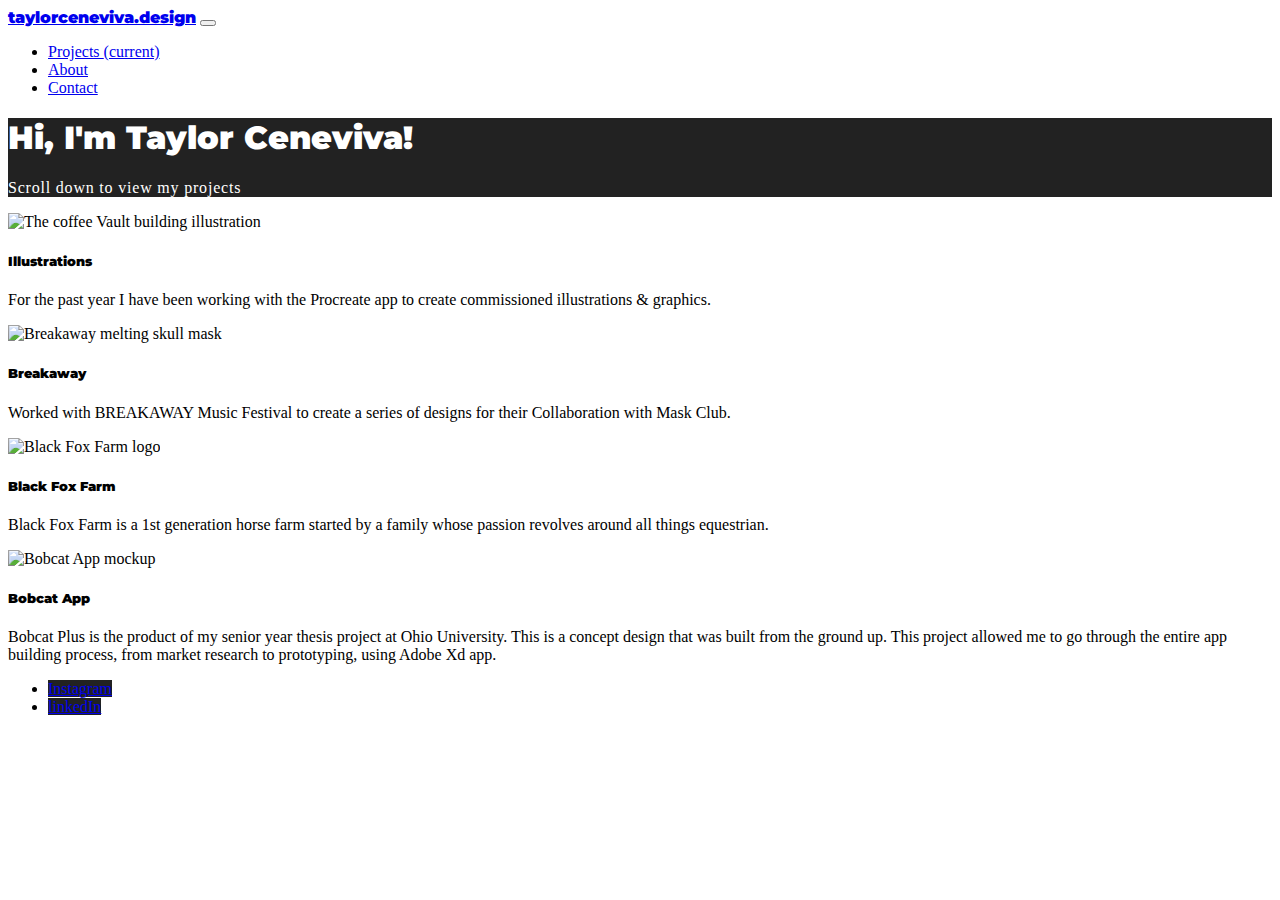
==== index.html @ 68bf4333 "update broken links index.html" ====
<!DOCTYPE html>
<html lang="en-us">
    <head>
        <meta name="viewport" content="width=device-width, initial-scale=1.0">

  
  <title>Home/Portfolio</title>

  <link rel="stylesheet" href="https://cdn.jsdelivr.net/npm/bootstrap@4.5.3/dist/css/bootstrap.min.css" integrity="sha384-TX8t27EcRE3e/ihU7zmQxVncDAy5uIKz4rEkgIXeMed4M0jlfIDPvg6uqKI2xXr2" crossorigin="anonymous">
  <script src="https://code.jquery.com/jquery-3.5.1.slim.min.js" integrity="sha384-DfXdz2htPH0lsSSs5nCTpuj/zy4C+OGpamoFVy38MVBnE+IbbVYUew+OrCXaRkfj" crossorigin="anonymous"></script>
  <script src="https://cdn.jsdelivr.net/npm/bootstrap@4.5.3/dist/js/bootstrap.bundle.min.js" integrity="sha384-ho+j7jyWK8fNQe+A12Hb8AhRq26LrZ/JpcUGGOn+Y7RsweNrtN/tE3MoK7ZeZDyx" crossorigin="anonymous"></script>
  <link rel="stylesheet" href="assets/css/index.css">
  <link href="https://fonts.googleapis.com/css2?family=Montserrat:wght@200;300;900&display=swap" rel="stylesheet">

 
</head>

<body>
    <!-- navagation -->
    <nav class="navbar navbar-expand-lg navbar-light bg-light">
        <a class="navbar-brand" href="https://taylorceneviva.github.io/portfolio/index.html">taylorceneviva.design</a>
        <button class="navbar-toggler" type="button" data-toggle="collapse" data-target="#navbarNav" aria-controls="navbarNav" aria-expanded="false" aria-label="Toggle navigation">
          <span class="navbar-toggler-icon"></span>
        </button>
        <div class="collapse navbar-collapse" id="navbarNav">
          <ul class="navbar-nav">
            <li class="nav-item active">
              <a class="nav-link" href="https://taylorceneviva.github.io/portfolio/index.html">Projects <span class="sr-only">(current)</span></a>
            </li>
            <li class="nav-item">
              <a class="nav-link" href="https://taylorceneviva.github.io/portfolio/about.html">About</a>
            </li>
            <li class="nav-item">
              <a class="nav-link" href="https://taylorceneviva.github.io/portfolio/contact.html">Contact</a>
            </li>
          </ul>
        </div>
      </nav>
       <!-- Jumbotron -->
      <div class="container-fluid">
        <div class="jumbotron jumbotron-fluid text-center">
          <div class="container">
            <h1 class="display-4">Hi, I'm Taylor Ceneviva!</h1>
            <p class="lead">Scroll down to view my projects</p>
          </div>
        </div>
      </div>

       <!-- card container -->
      <div class="container-card mt-5 ml-5 mr-5">
        <div class="row row-cols-1 row-cols-md-3">
            <div class="col mb-4">
                <div class="card">
                    <img src='https://github.com/taylorceneviva/portfolio/blob/main/assets/images/coffeevaultillustration.jpg' class="card-img-top" alt="The coffee Vault building illustration">
                    <div class="card-body">
                    <h5 class="card-title text-center">Illustrations</h5>
                    <p class="card-text">For the past year I have been working with the Procreate app to create commissioned illustrations & graphics.</p>
                    </div>
                </div>
                </div>
                <div class="col mb-4">
                <div class="card">
                    <img src="https://github.com/taylorceneviva/portfolio/blob/main/assets/images/meltmask.jpg" class="card-img-top" alt="Breakaway melting skull mask">
                    <div class="card-body">
                    <h5 class="card-title text-center">Breakaway</h5>
                    <p class="card-text">Worked with BREAKAWAY Music Festival to create a series of designs for their Collaboration with Mask Club.</p>
                    </div>
                </div>
                </div>
                <div class="col mb-4">
                <div class="card">
                    <img src="https://github.com/taylorceneviva/portfolio/blob/main/assets/images/black.png" class="card-img-top" alt="Black Fox Farm logo">
                    <div class="card-body">
                    <h5 class="card-title text-center">Black Fox Farm</h5>
                    <p class="card-text">Black Fox Farm is a 1st generation horse farm started by a family whose passion revolves around all things equestrian.</p>
                    </div>
                </div>
                </div>
                <div class="col mb-4">
                <div class="card">
                    <img src="https://github.com/taylorceneviva/portfolio/blob/main/assets/images/bobact.png" class="card-img-top" alt="Bobcat App mockup">
                    <div class="card-body">
                    <h5 class="card-title text-center">Bobcat App</h5>
                    <p class="card-text">Bobcat Plus is the product of my senior year thesis project at Ohio University. This is a concept design that was built from the ground up. This project allowed me to go through the entire app building process, from market research to prototyping, using Adobe Xd app.</p>
                    </div>
                </div>
            </div>
        </div>
    </div>

     <!-- footer -->
    <footer class="footer footer-expand-lg footer-light bg-light mt-auto py-3">
        <div class="container">
          <ul class="nav justify-content-center">
              <li class="nav-item pr-3">
                  <a class="btn btn-primary" href="https://www.instagram.com/taylorceneviva.design" role="button">Instagram</a>
              </li> 
              <li class="nav-item">
                  <a class="btn btn-primary" href="https://www.linkedin.com/in/taylorceneviva/" role="button">linkedIn</a>
                </li> 
          </ul>
        </div>
    </footer>

</body>
---- assets/css/index.css ----
/* navbar style */ 
.navbar-brand {
    font-family: 'Montserrat', sans-serif;
    font-weight: 900;
    }

/* jumbotron style */ 
.jumbotron {
    background-color: #222222;
}


.display-4 {
    font-family: 'Montserrat', sans-serif;
   font-weight: 900;
    color: white;
}

.lead {
    color: white;
    letter-spacing: .05em;
    font-weight: 200;
}

    /* card style */ 
.card-title {
    font-family: 'Montserrat', sans-serif;
    font-weight: 900;
}

    /* footer button style */
.btn {
    background-color: #222222;
    border-color: #222222;
}
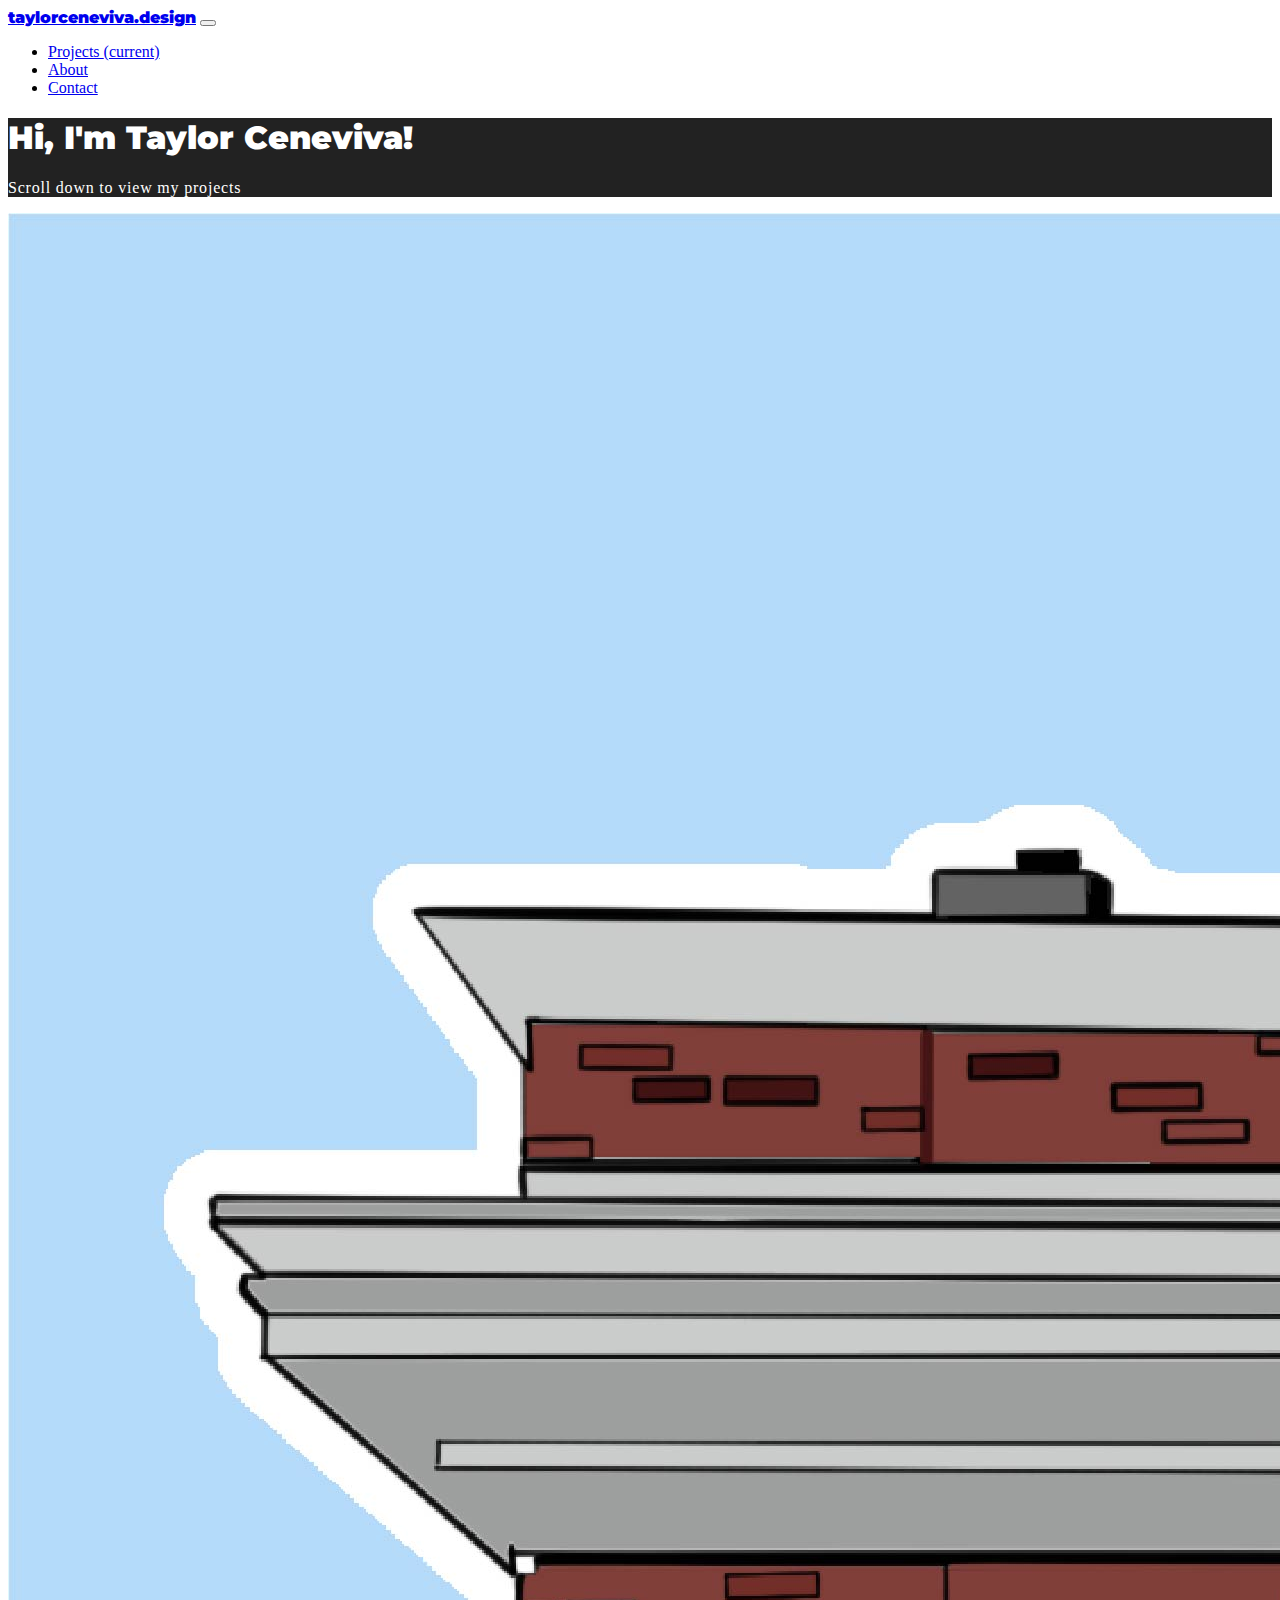
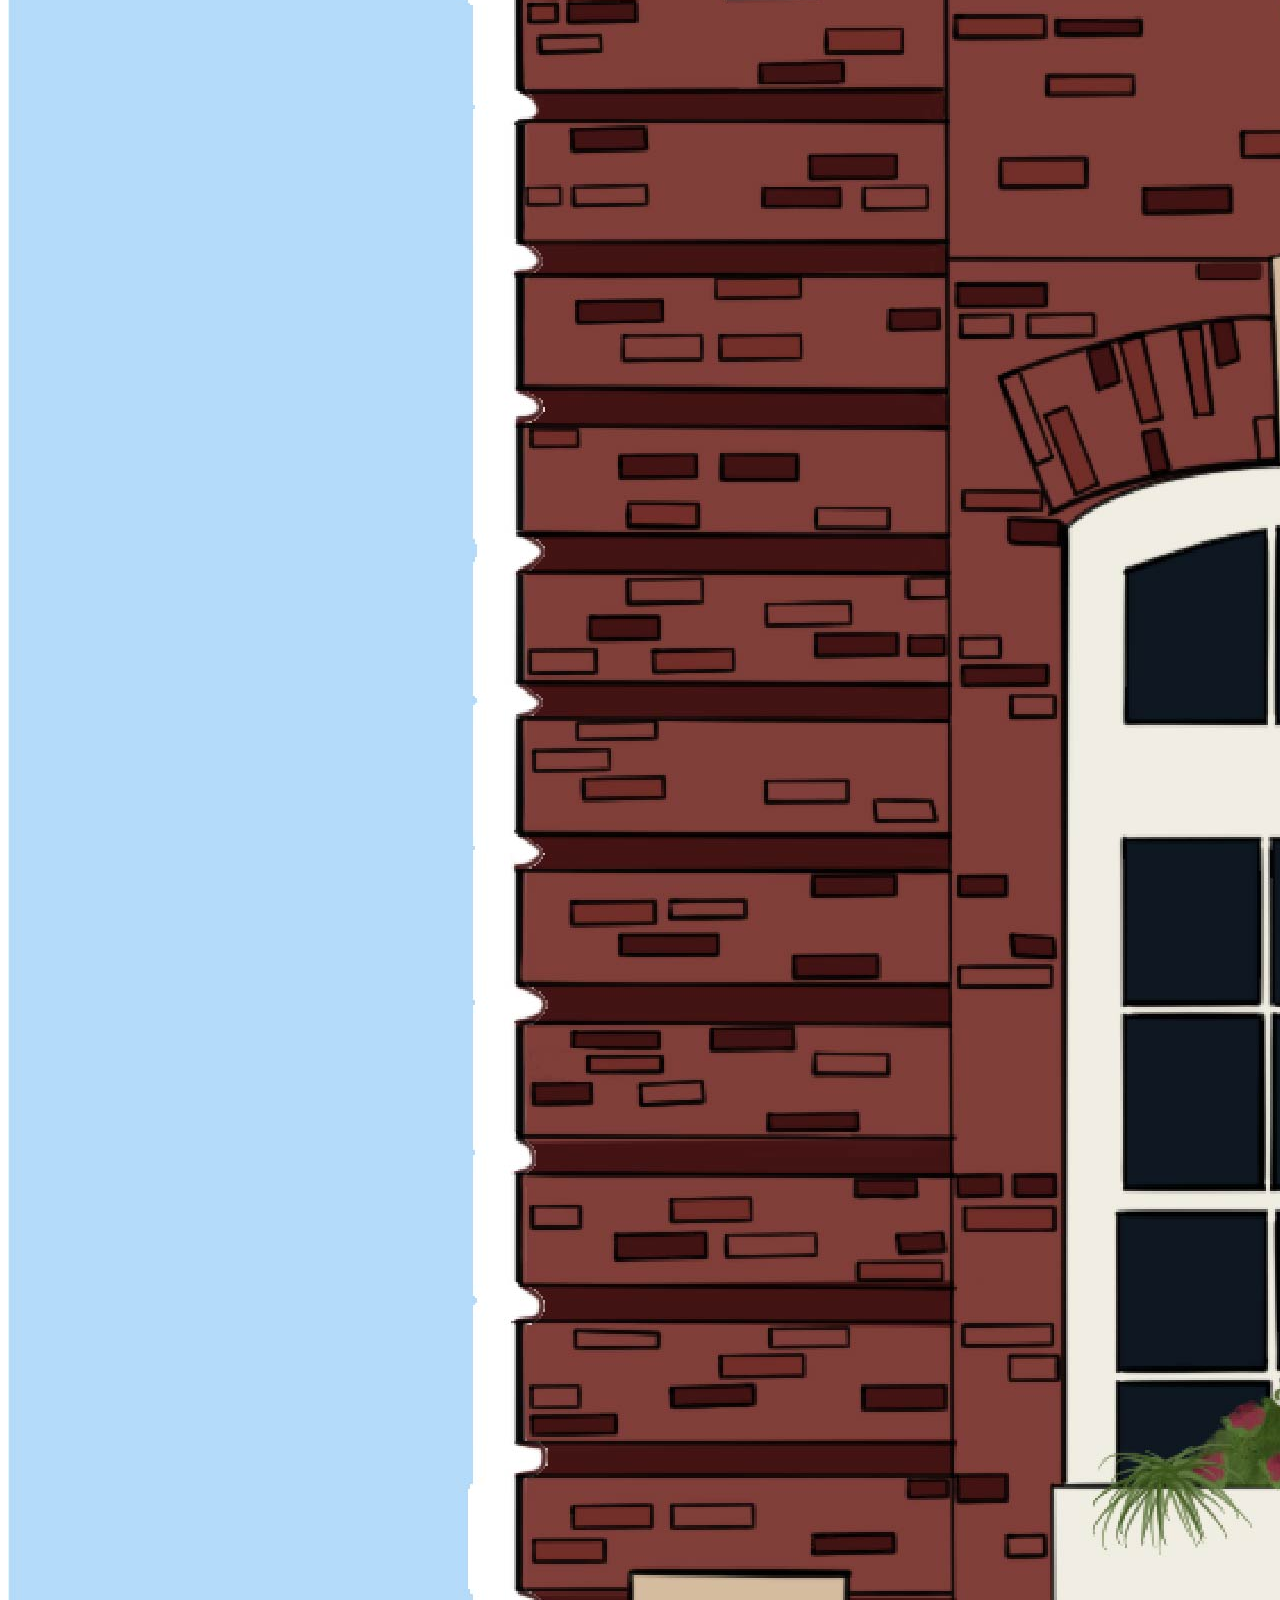
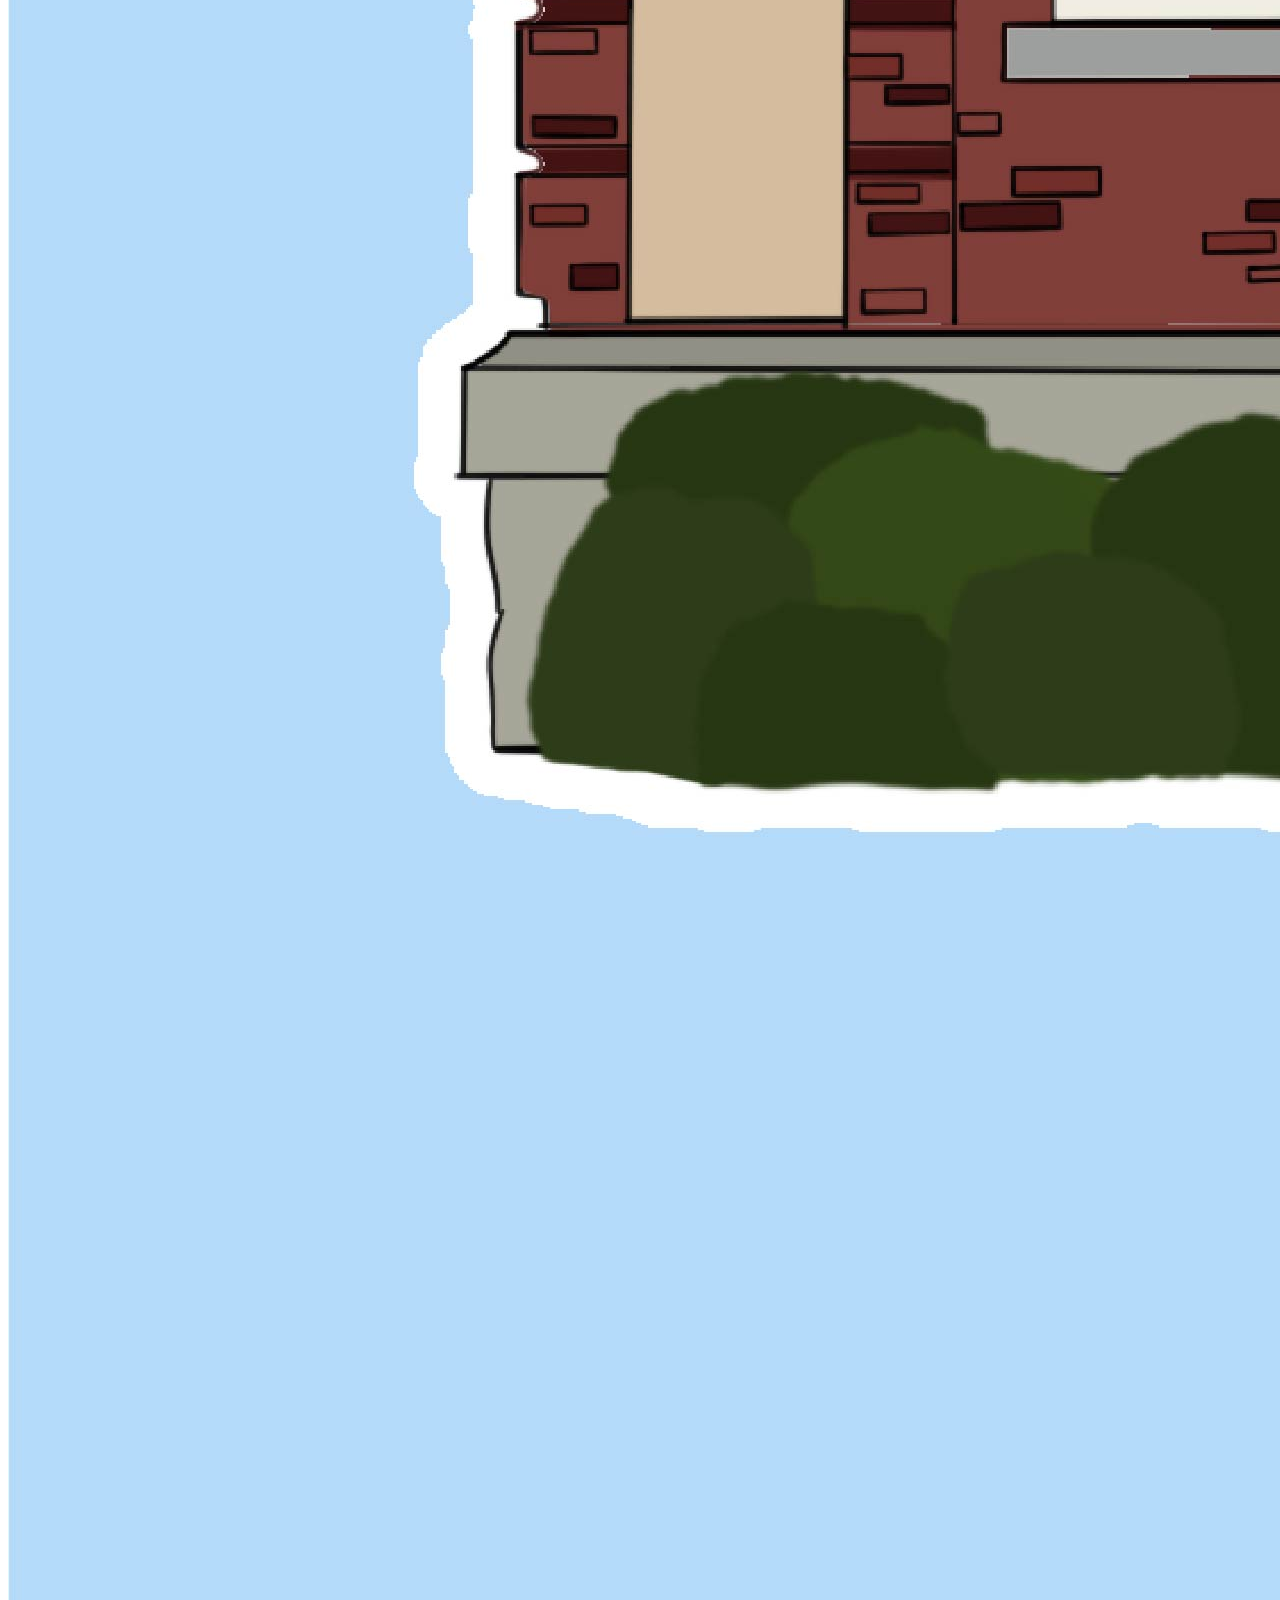
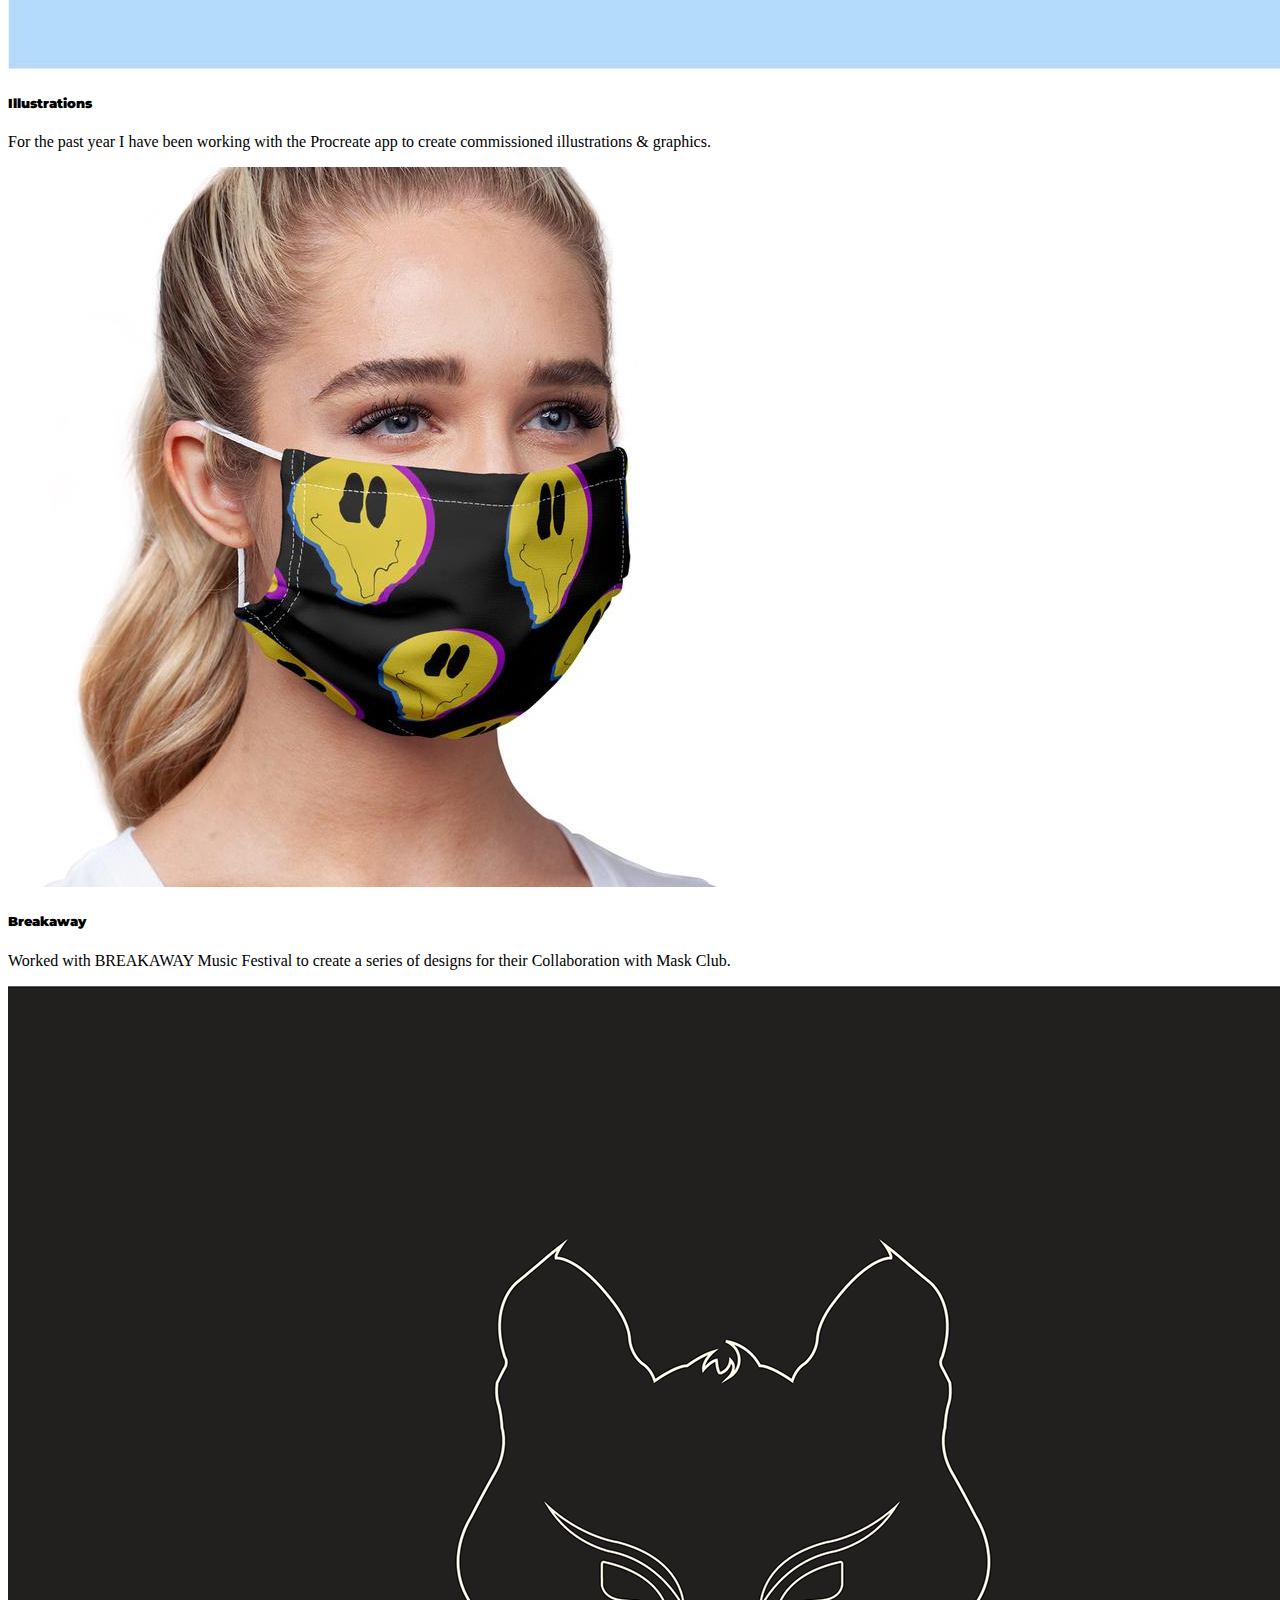
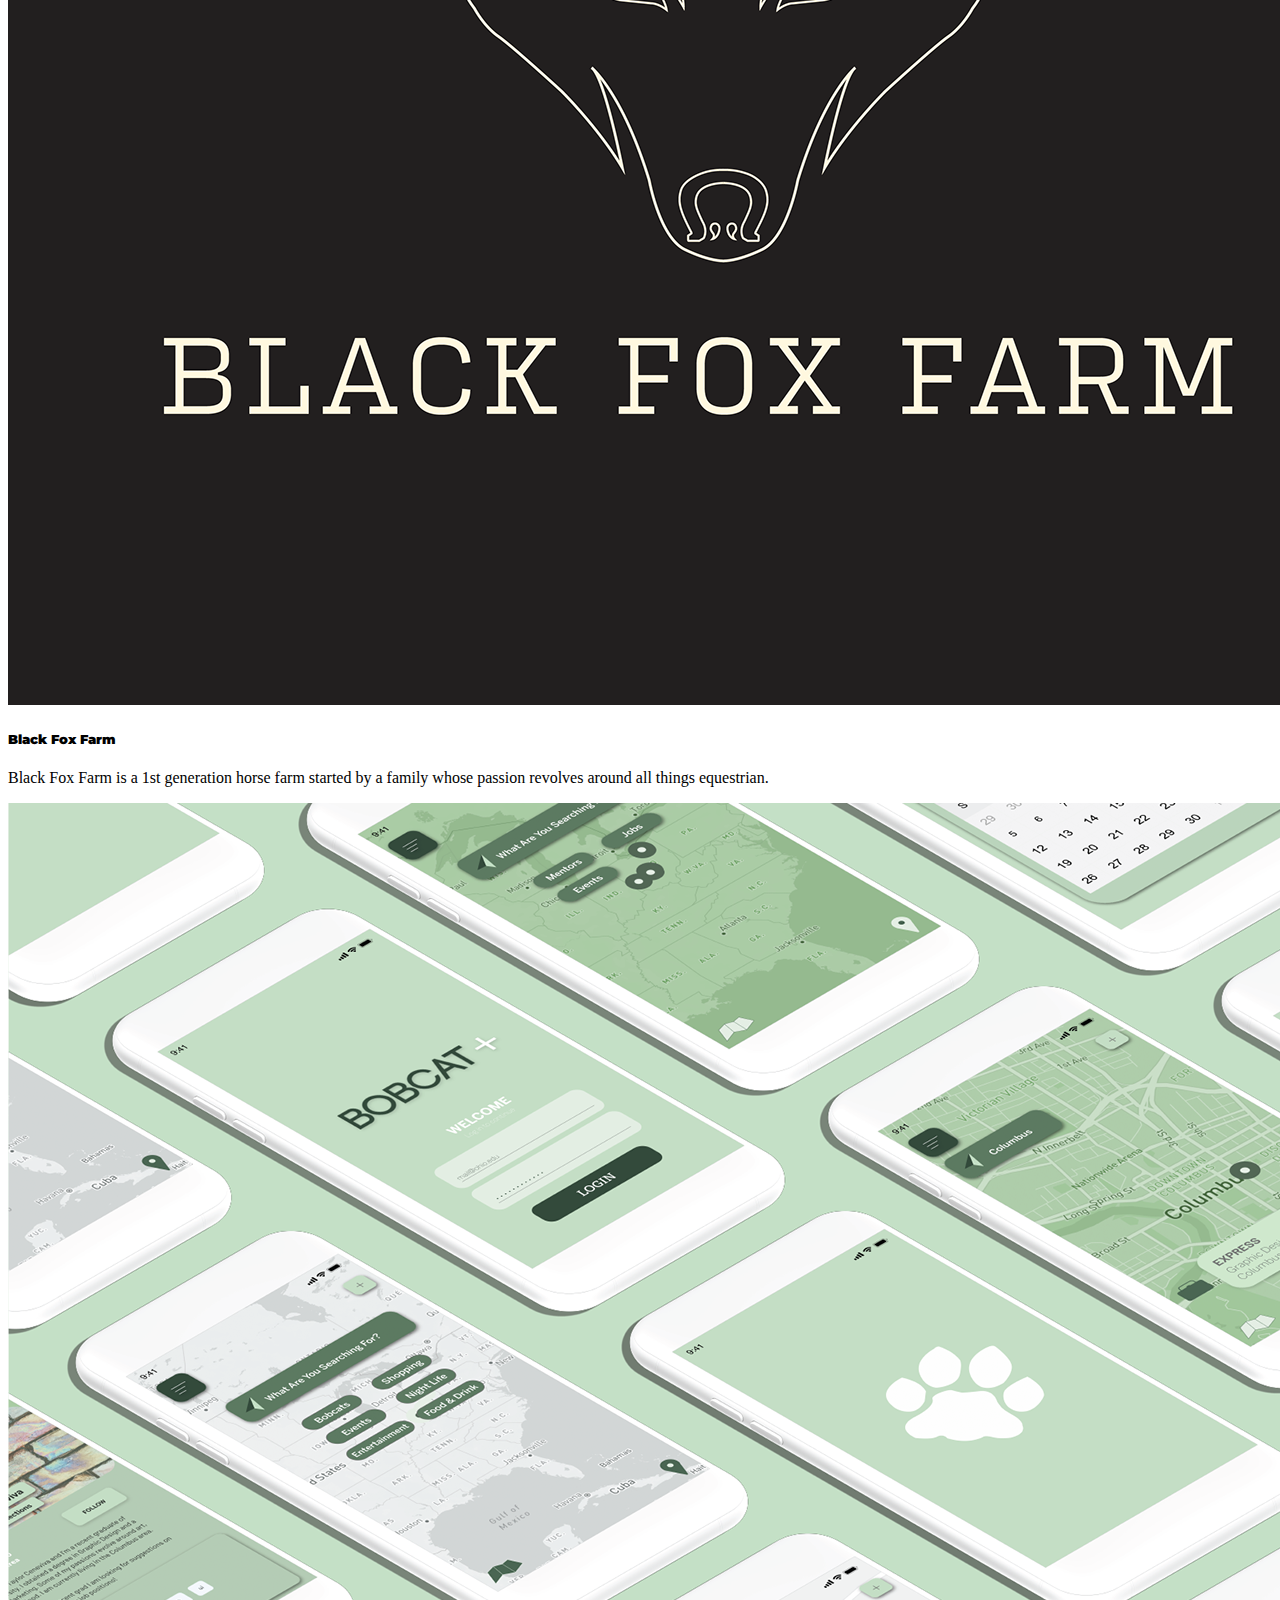
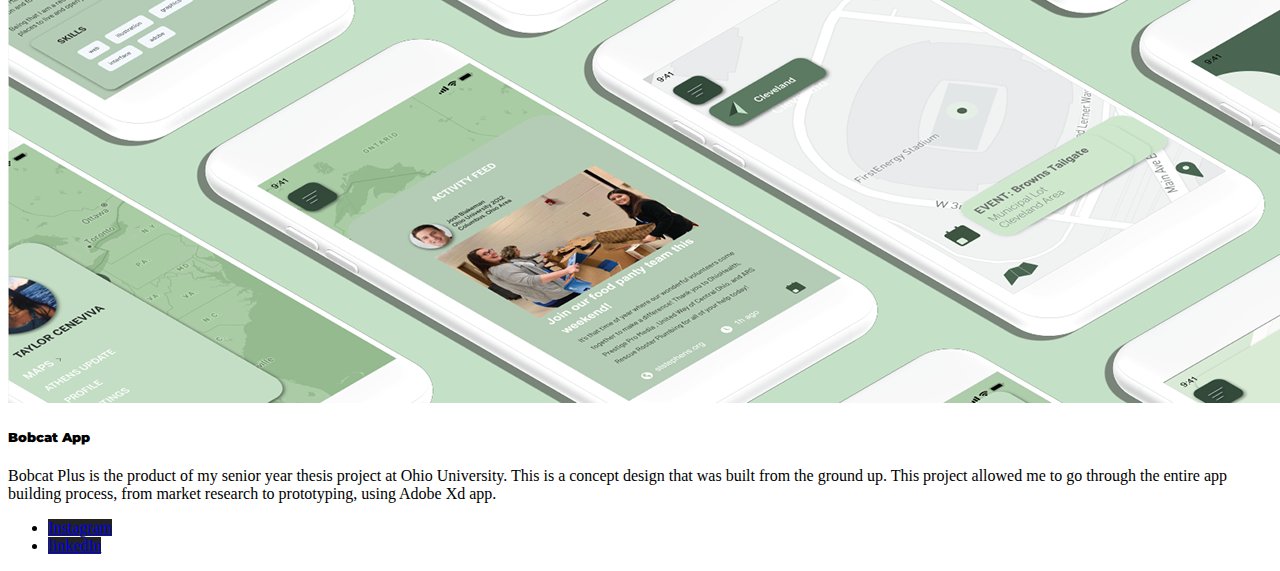
==== commit b7a4d3df: "update broken image links" ====
--- a/index.html
+++ b/index.html
@@ -51,7 +51,7 @@
         <div class="row row-cols-1 row-cols-md-3">
             <div class="col mb-4">
                 <div class="card">
-                    <img src='https://github.com/taylorceneviva/portfolio/blob/main/assets/images/coffeevaultillustration.jpg' class="card-img-top" alt="The coffee Vault building illustration">
+                    <img src='./assets/images/coffeevaultillustration.jpg' class="card-img-top" alt="The coffee Vault building illustration">
                     <div class="card-body">
                     <h5 class="card-title text-center">Illustrations</h5>
                     <p class="card-text">For the past year I have been working with the Procreate app to create commissioned illustrations & graphics.</p>
@@ -60,7 +60,7 @@
                 </div>
                 <div class="col mb-4">
                 <div class="card">
-                    <img src="https://github.com/taylorceneviva/portfolio/blob/main/assets/images/meltmask.jpg" class="card-img-top" alt="Breakaway melting skull mask">
+                    <img src="./assets/images/meltmask.jpg" class="card-img-top" alt="Breakaway melting skull mask">
                     <div class="card-body">
                     <h5 class="card-title text-center">Breakaway</h5>
                     <p class="card-text">Worked with BREAKAWAY Music Festival to create a series of designs for their Collaboration with Mask Club.</p>
@@ -69,7 +69,7 @@
                 </div>
                 <div class="col mb-4">
                 <div class="card">
-                    <img src="https://github.com/taylorceneviva/portfolio/blob/main/assets/images/black.png" class="card-img-top" alt="Black Fox Farm logo">
+                    <img src="./assets/images/black.png" class="card-img-top" alt="Black Fox Farm logo">
                     <div class="card-body">
                     <h5 class="card-title text-center">Black Fox Farm</h5>
                     <p class="card-text">Black Fox Farm is a 1st generation horse farm started by a family whose passion revolves around all things equestrian.</p>
@@ -78,7 +78,7 @@
                 </div>
                 <div class="col mb-4">
                 <div class="card">
-                    <img src="https://github.com/taylorceneviva/portfolio/blob/main/assets/images/bobact.png" class="card-img-top" alt="Bobcat App mockup">
+                    <img src="./assets/images/bobact.png" class="card-img-top" alt="Bobcat App mockup">
                     <div class="card-body">
                     <h5 class="card-title text-center">Bobcat App</h5>
                     <p class="card-text">Bobcat Plus is the product of my senior year thesis project at Ohio University. This is a concept design that was built from the ground up. This project allowed me to go through the entire app building process, from market research to prototyping, using Adobe Xd app.</p>
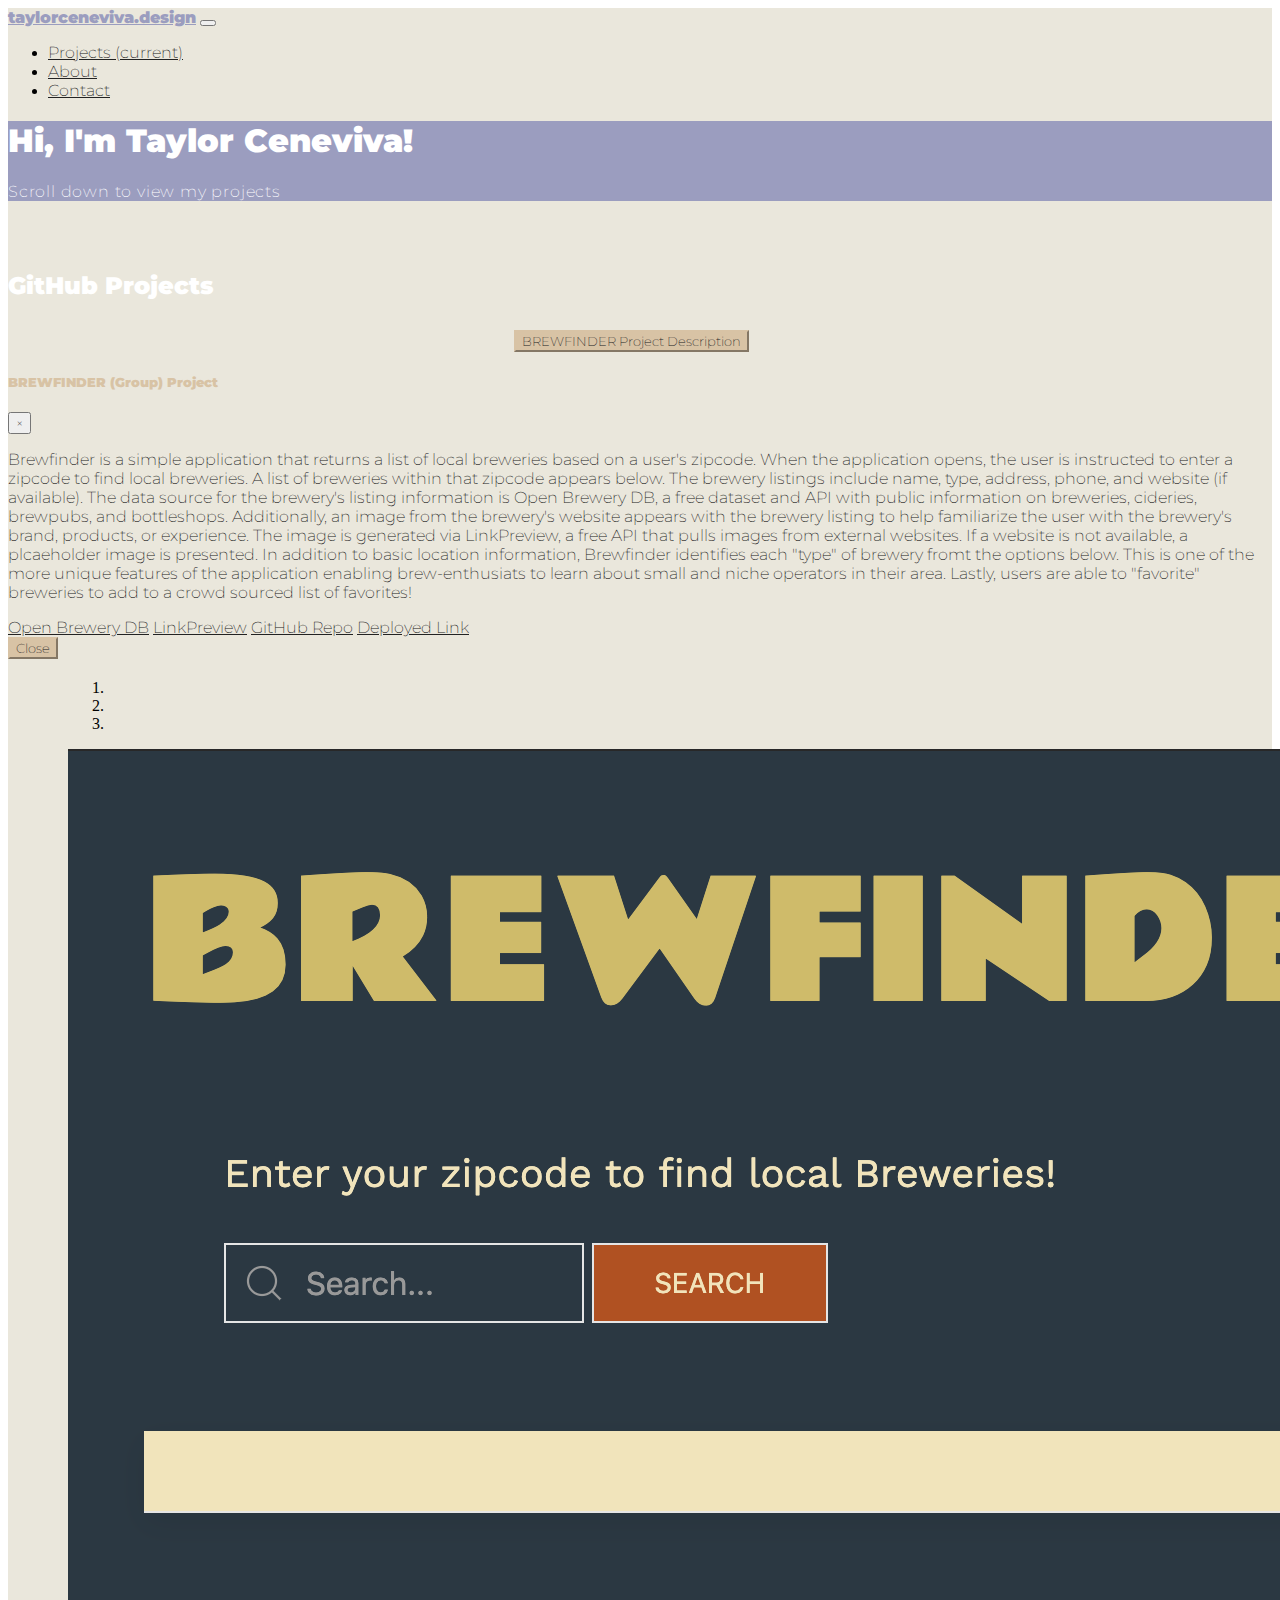
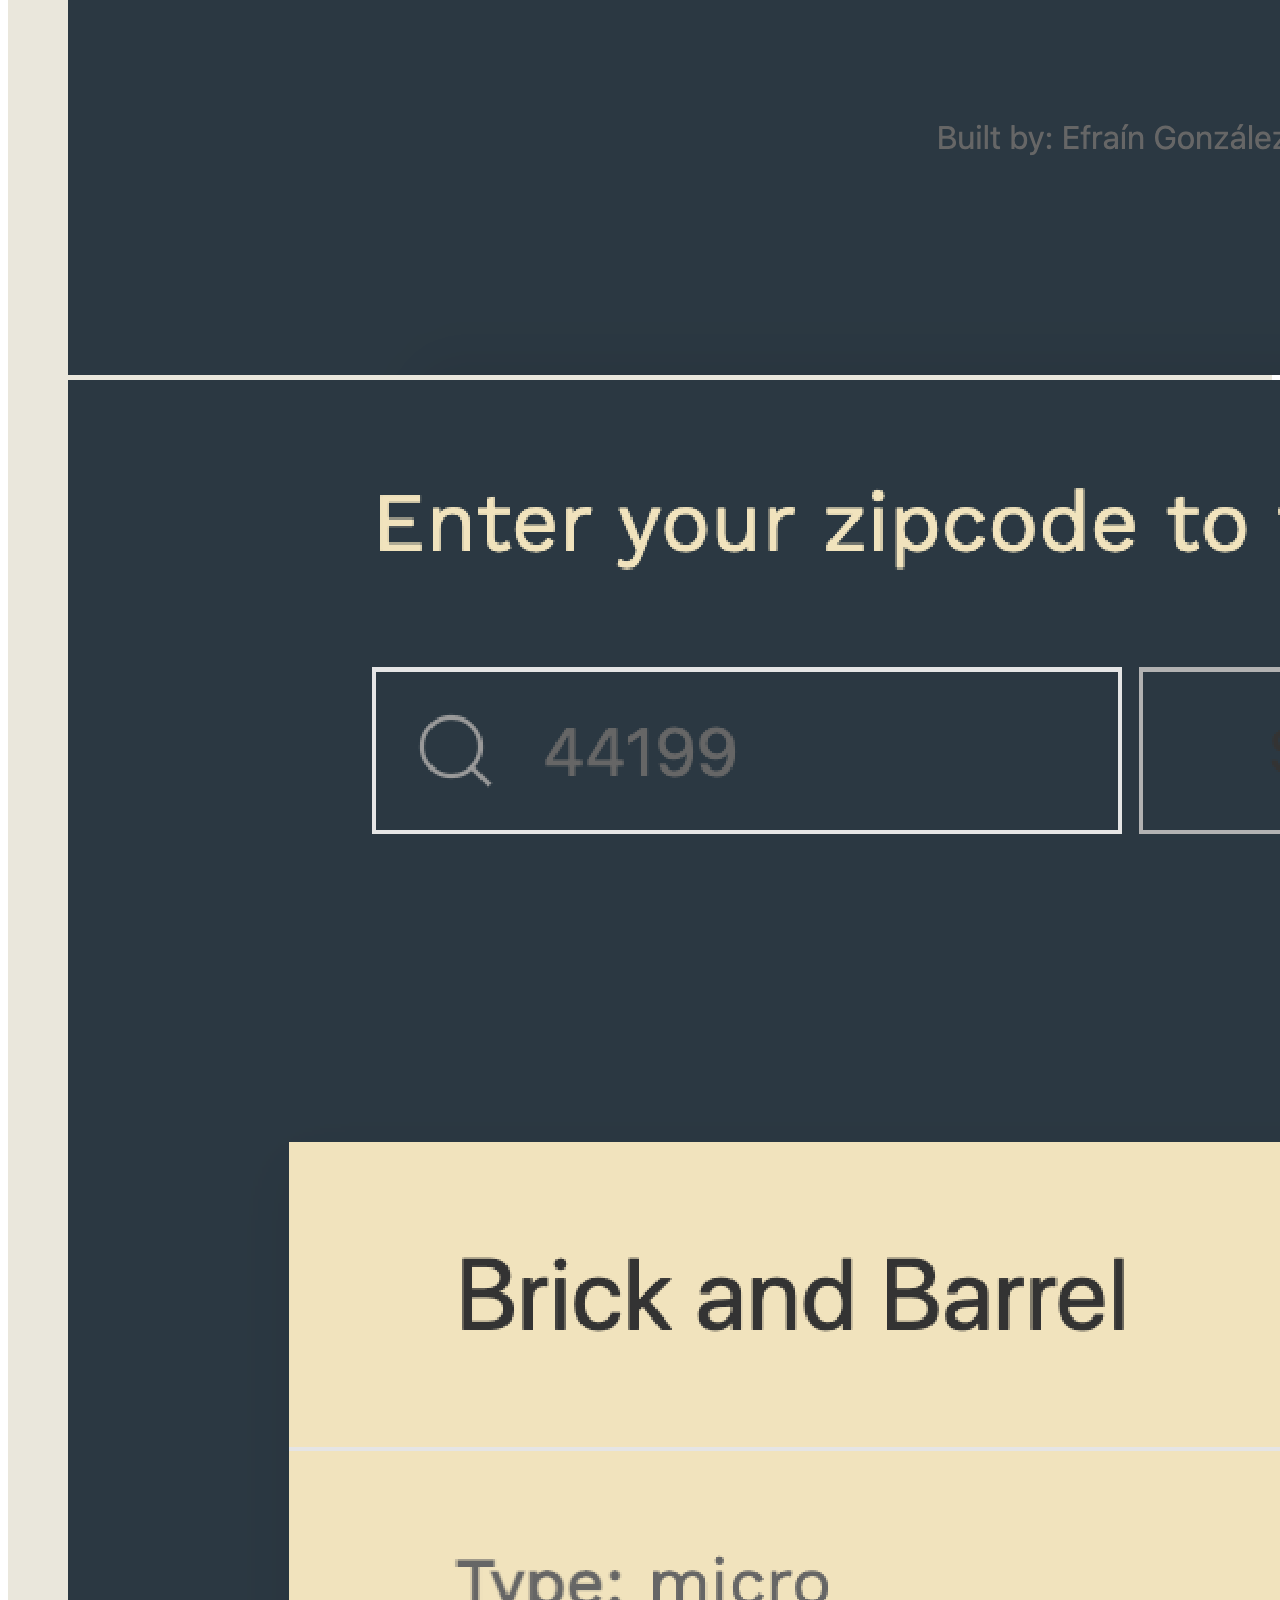
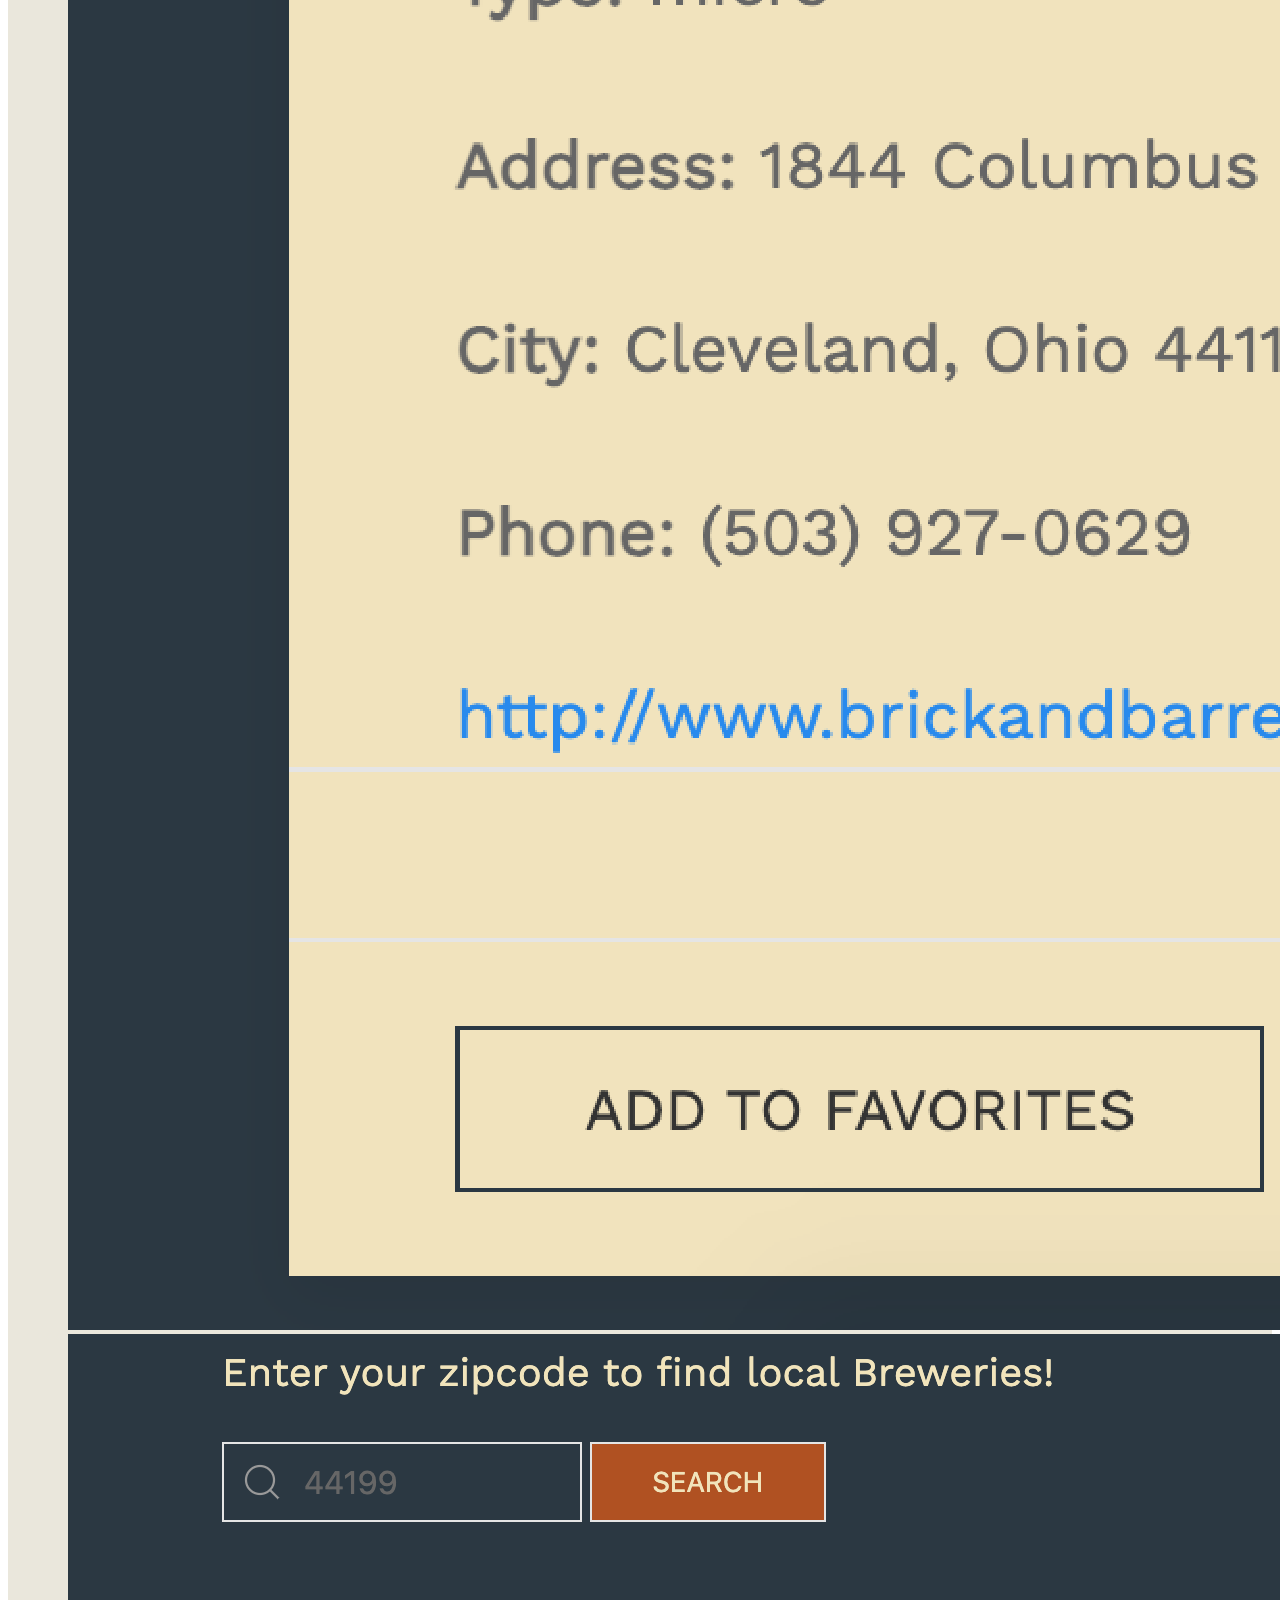
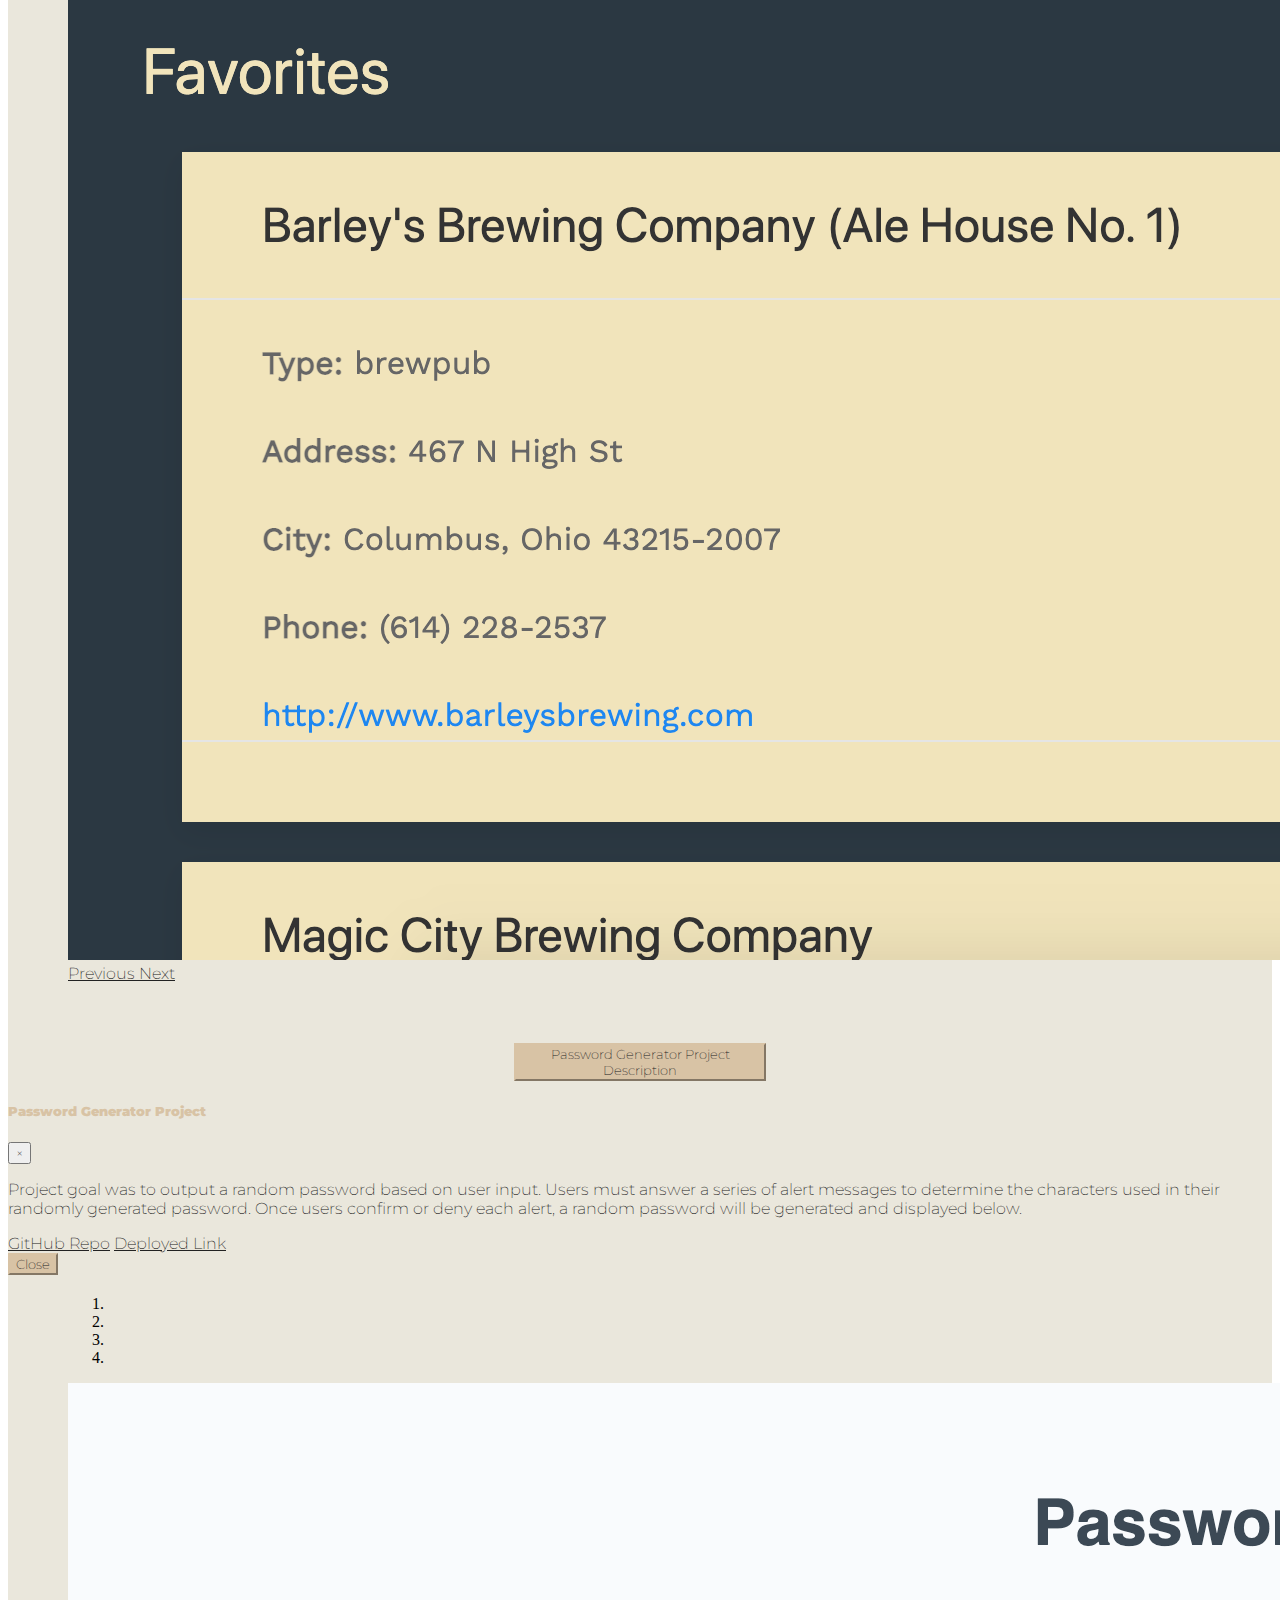
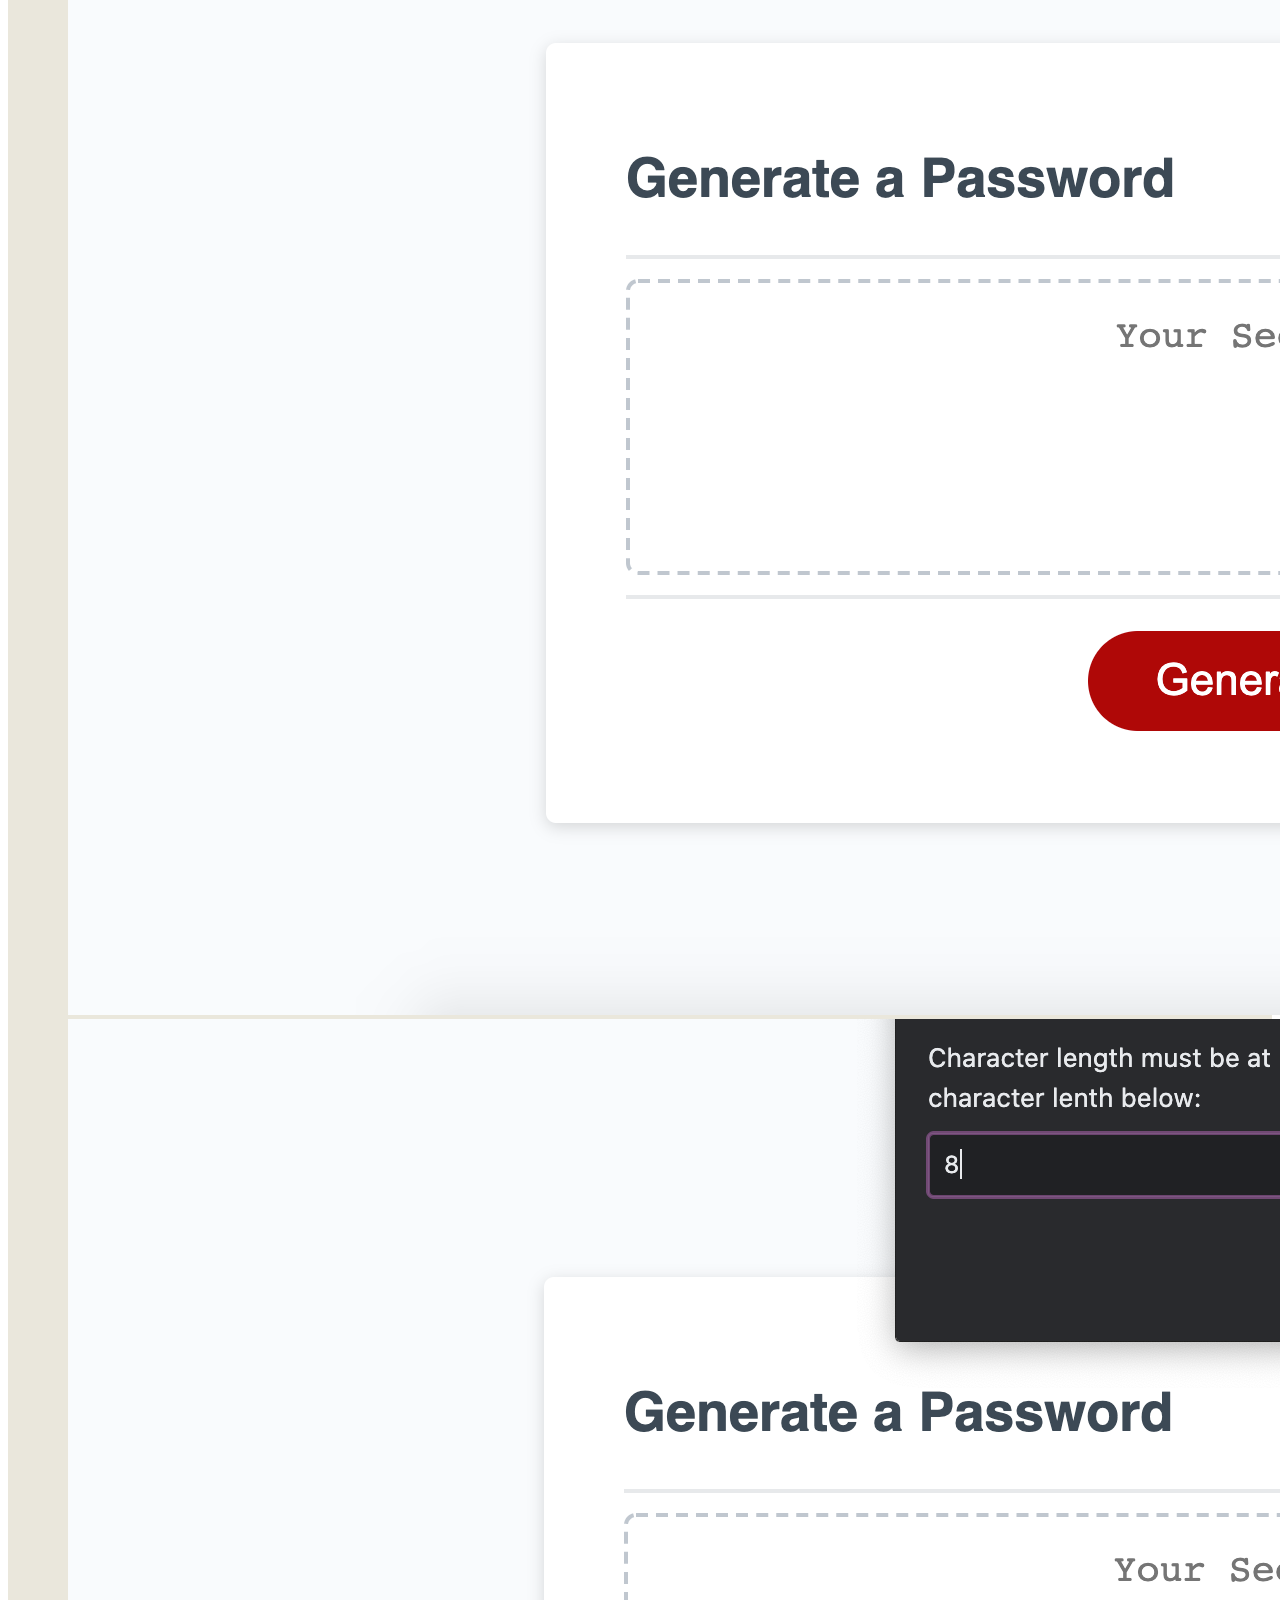
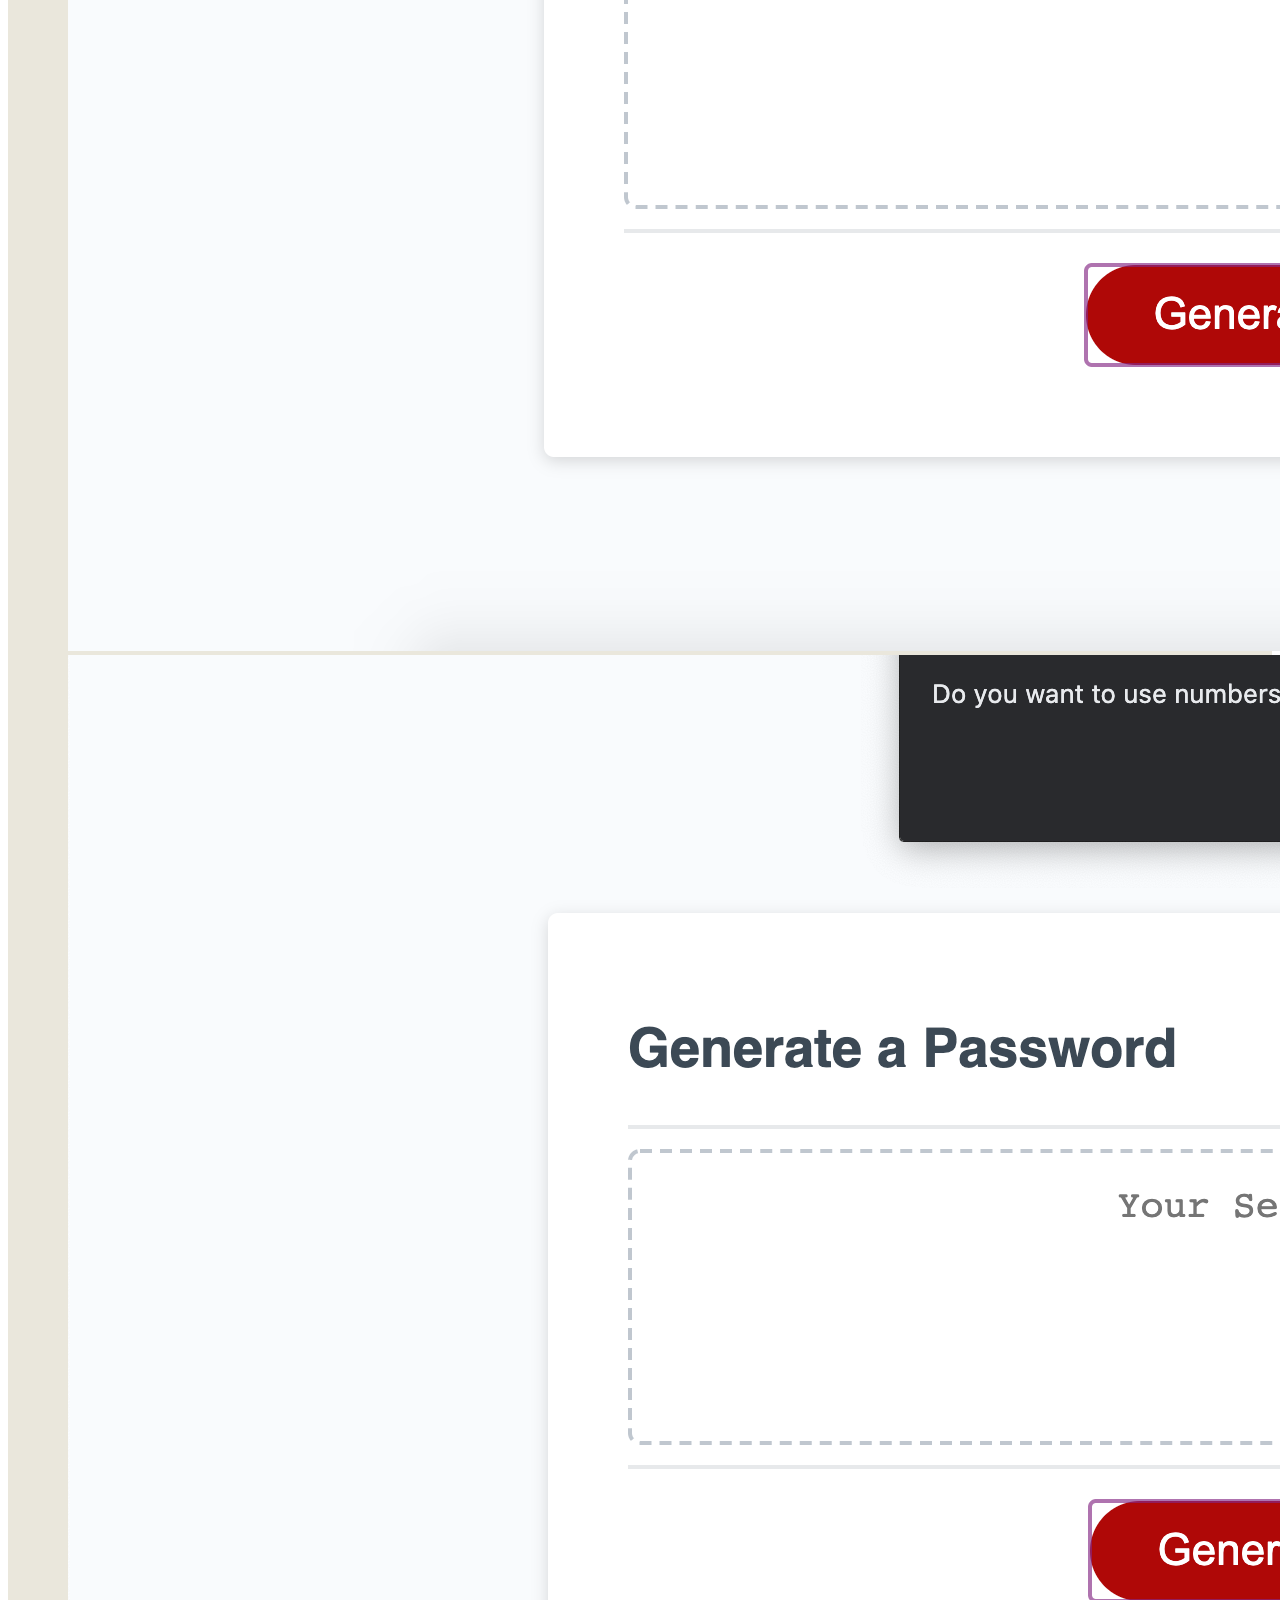
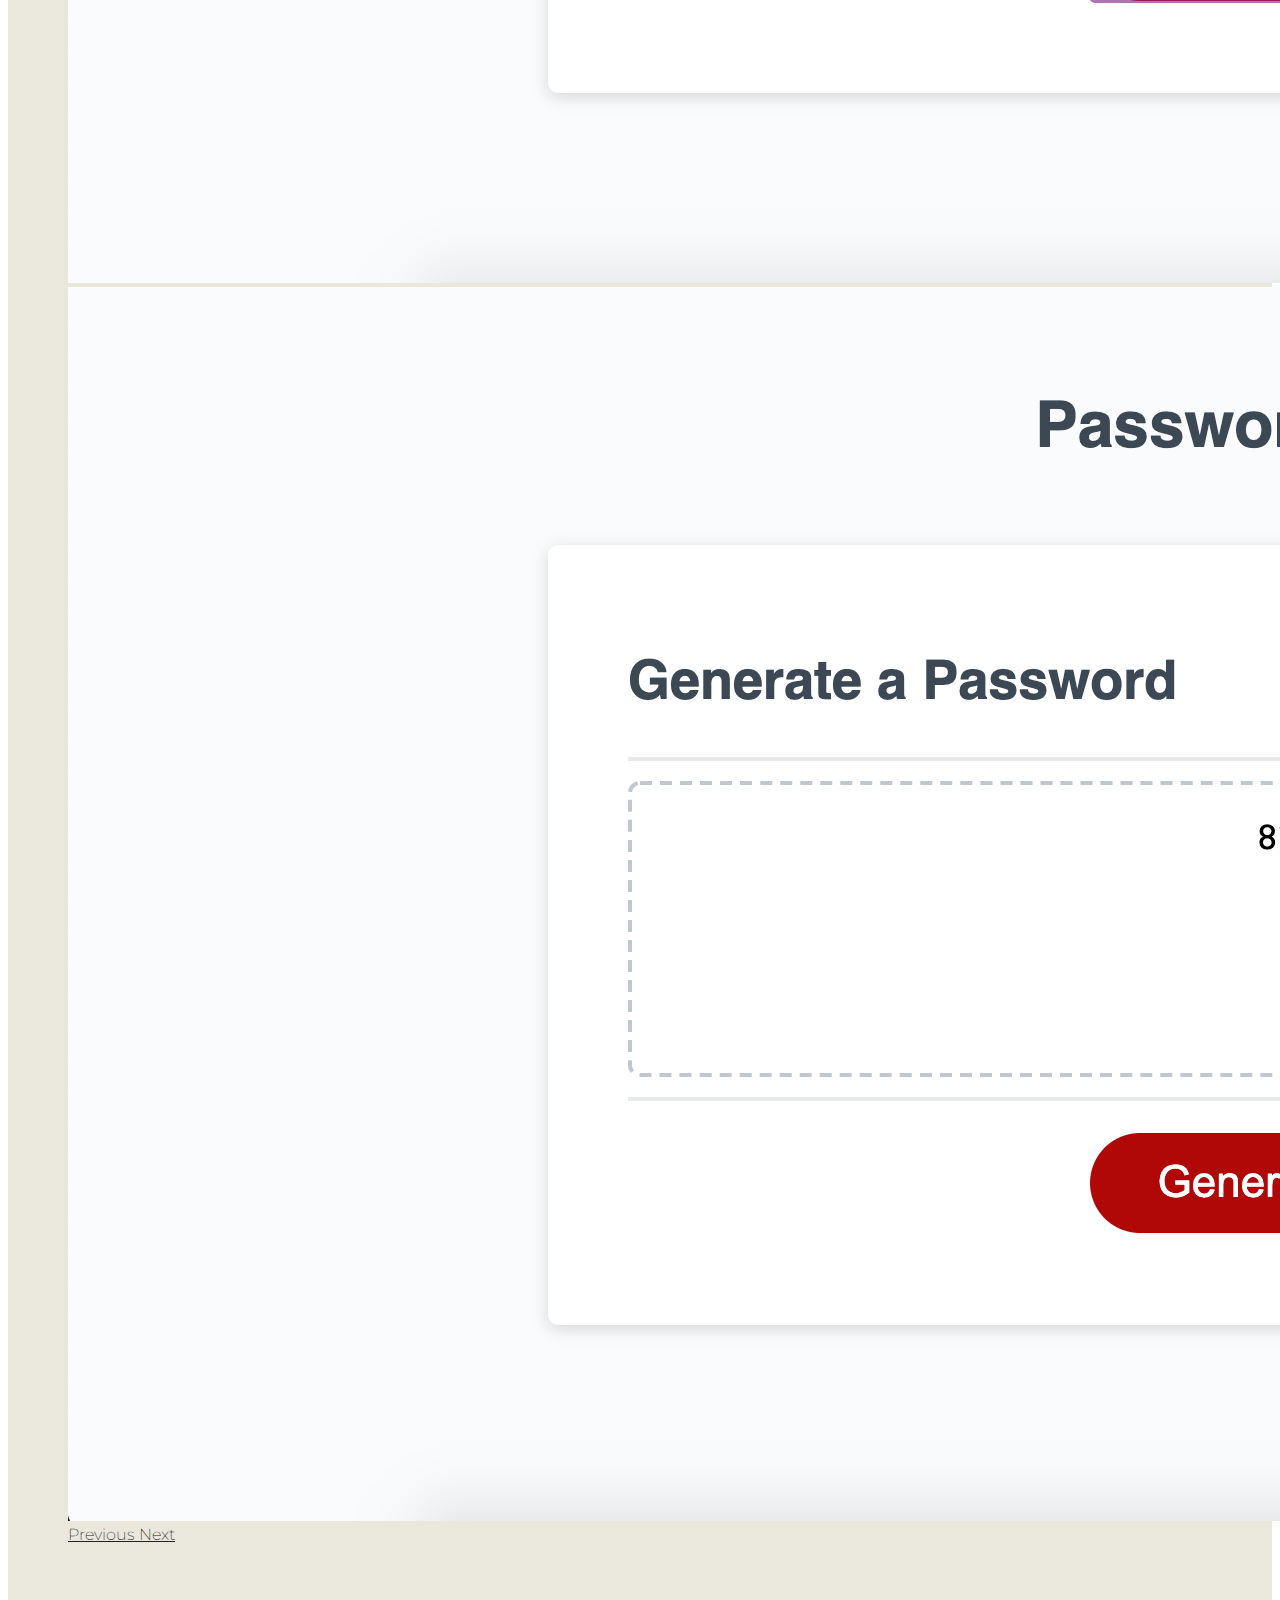
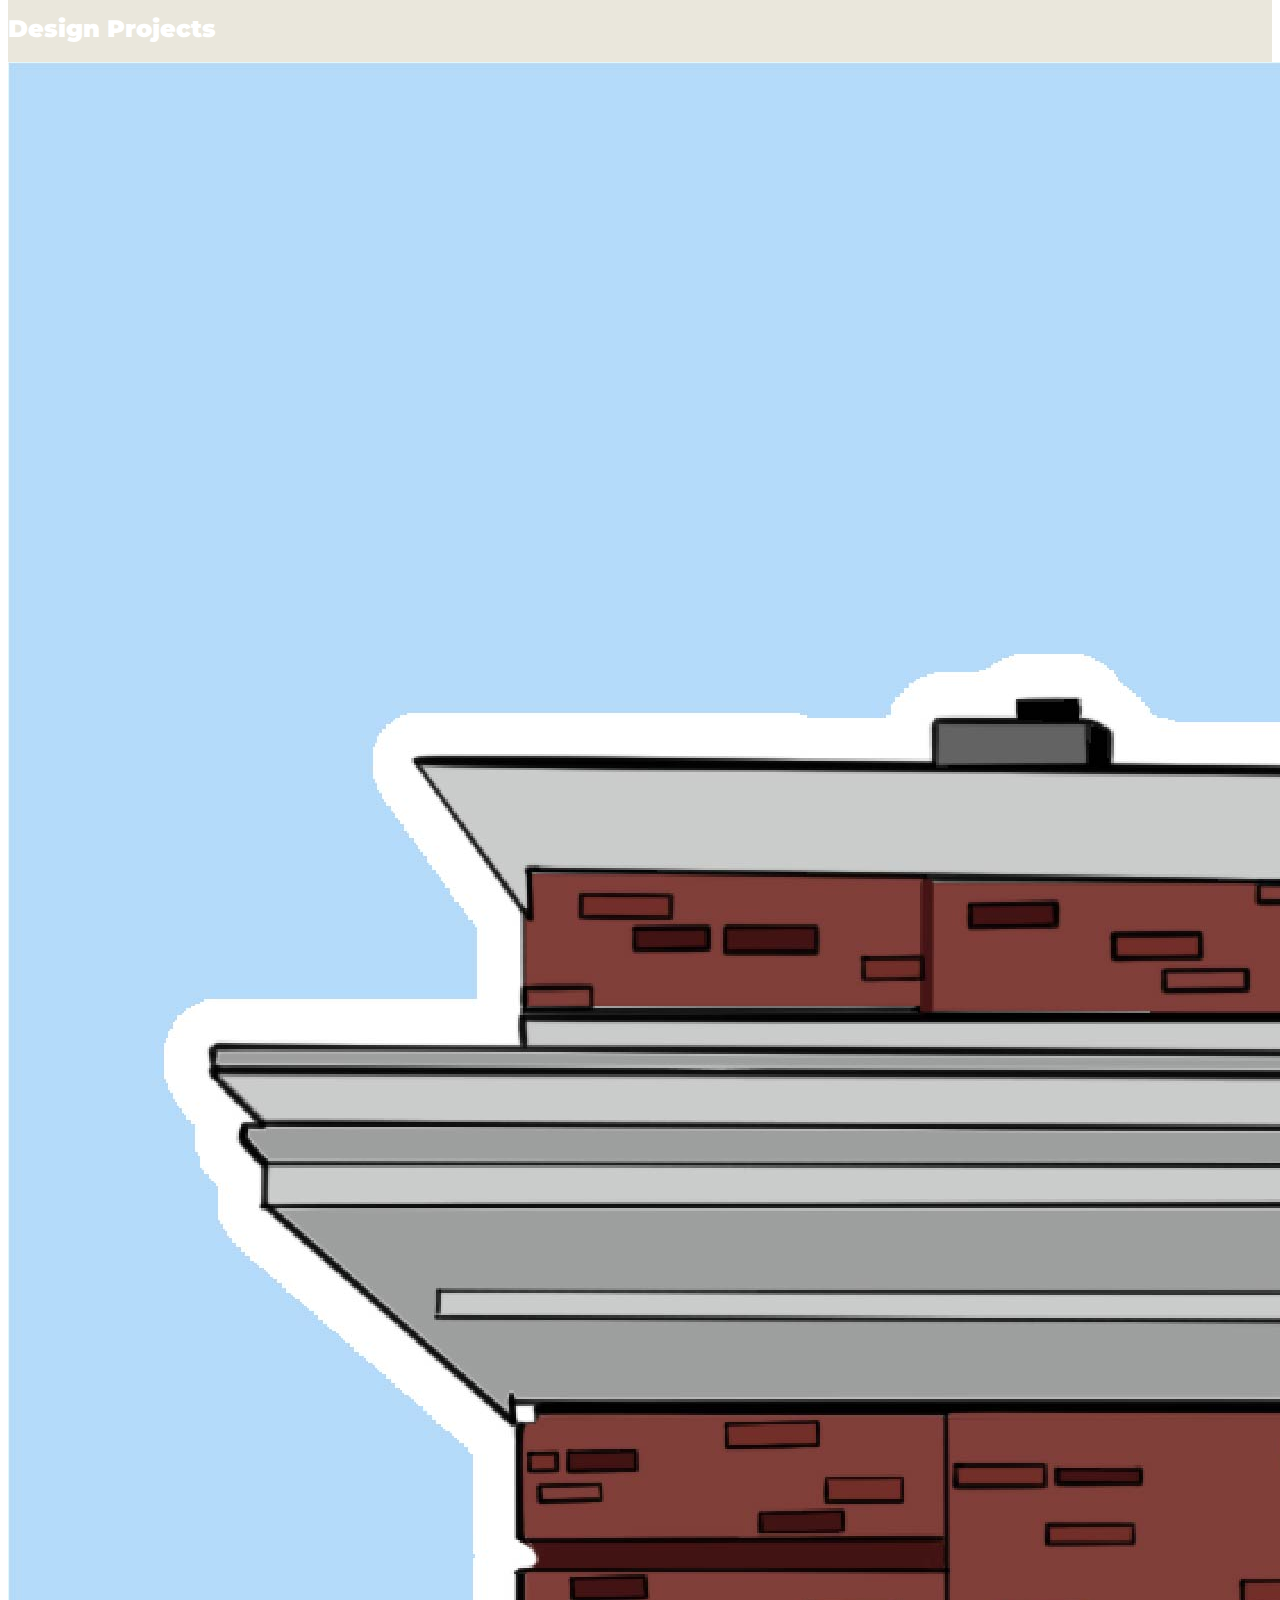
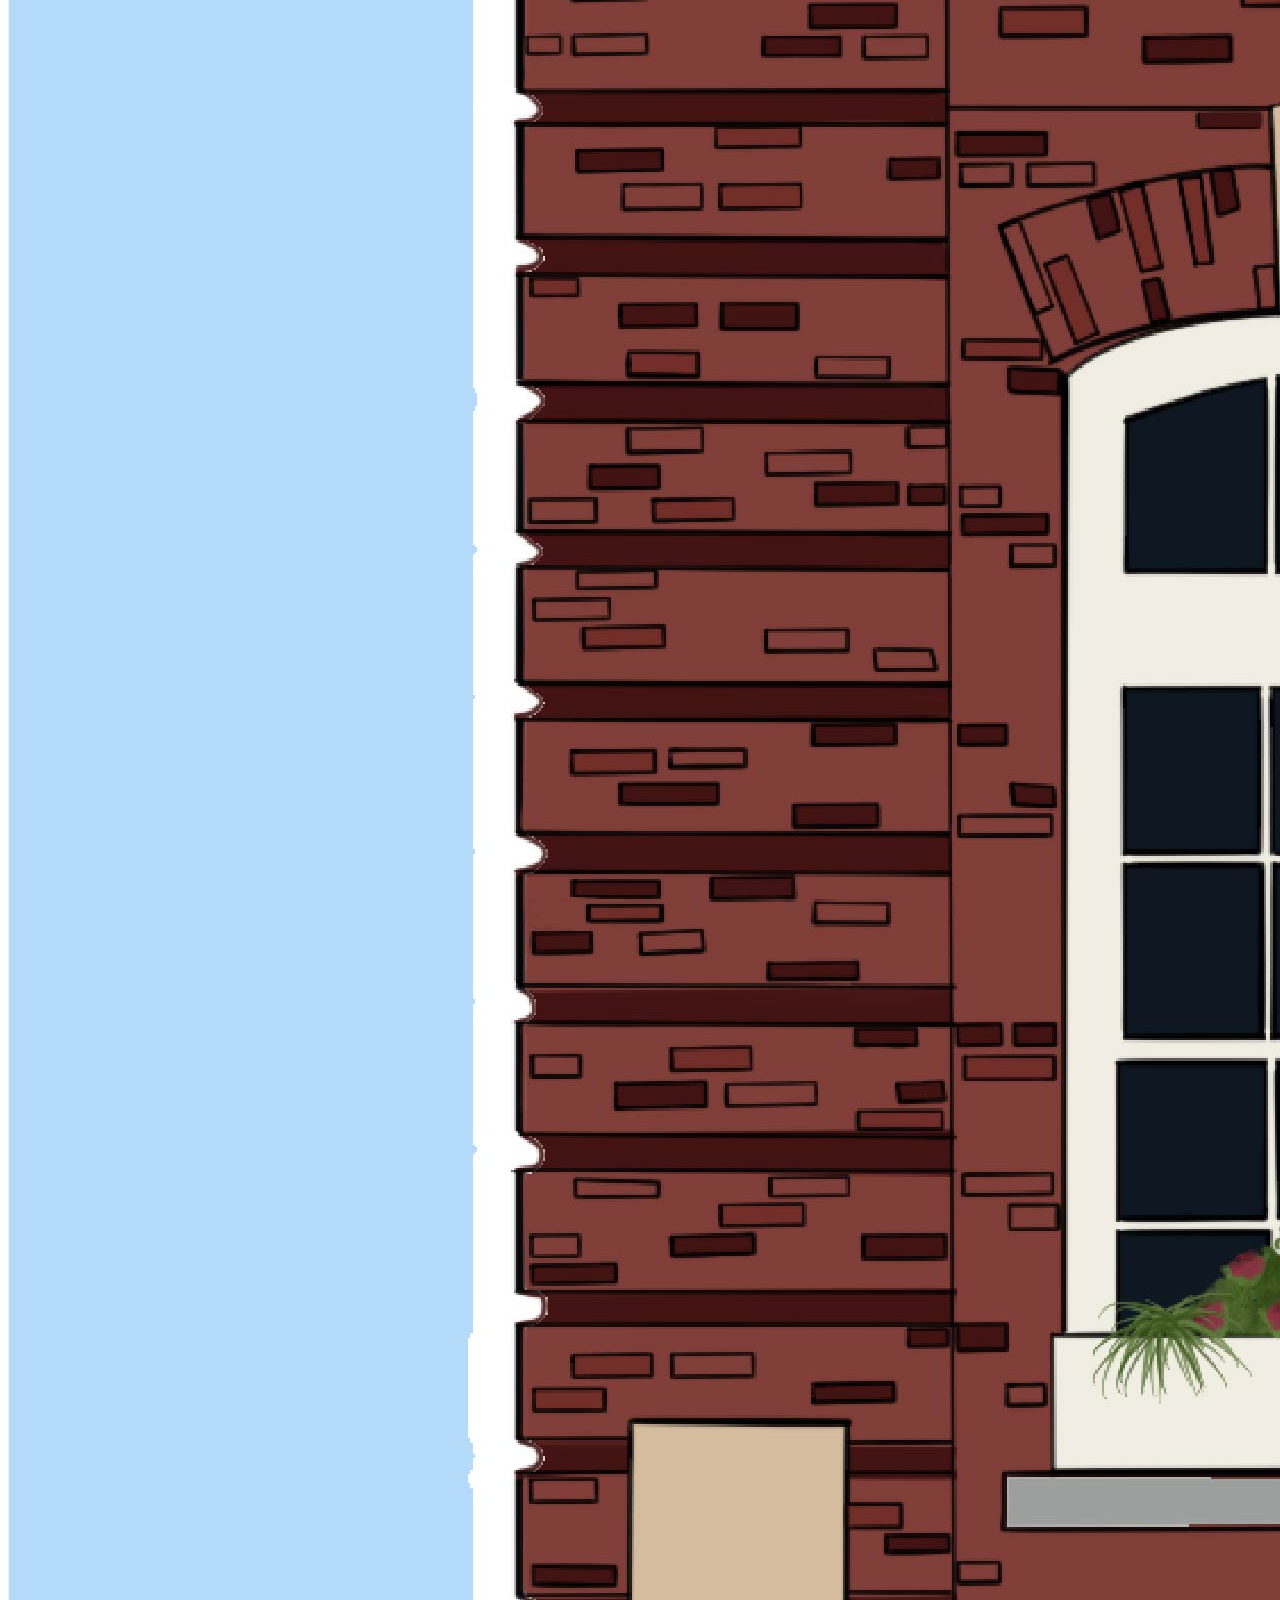
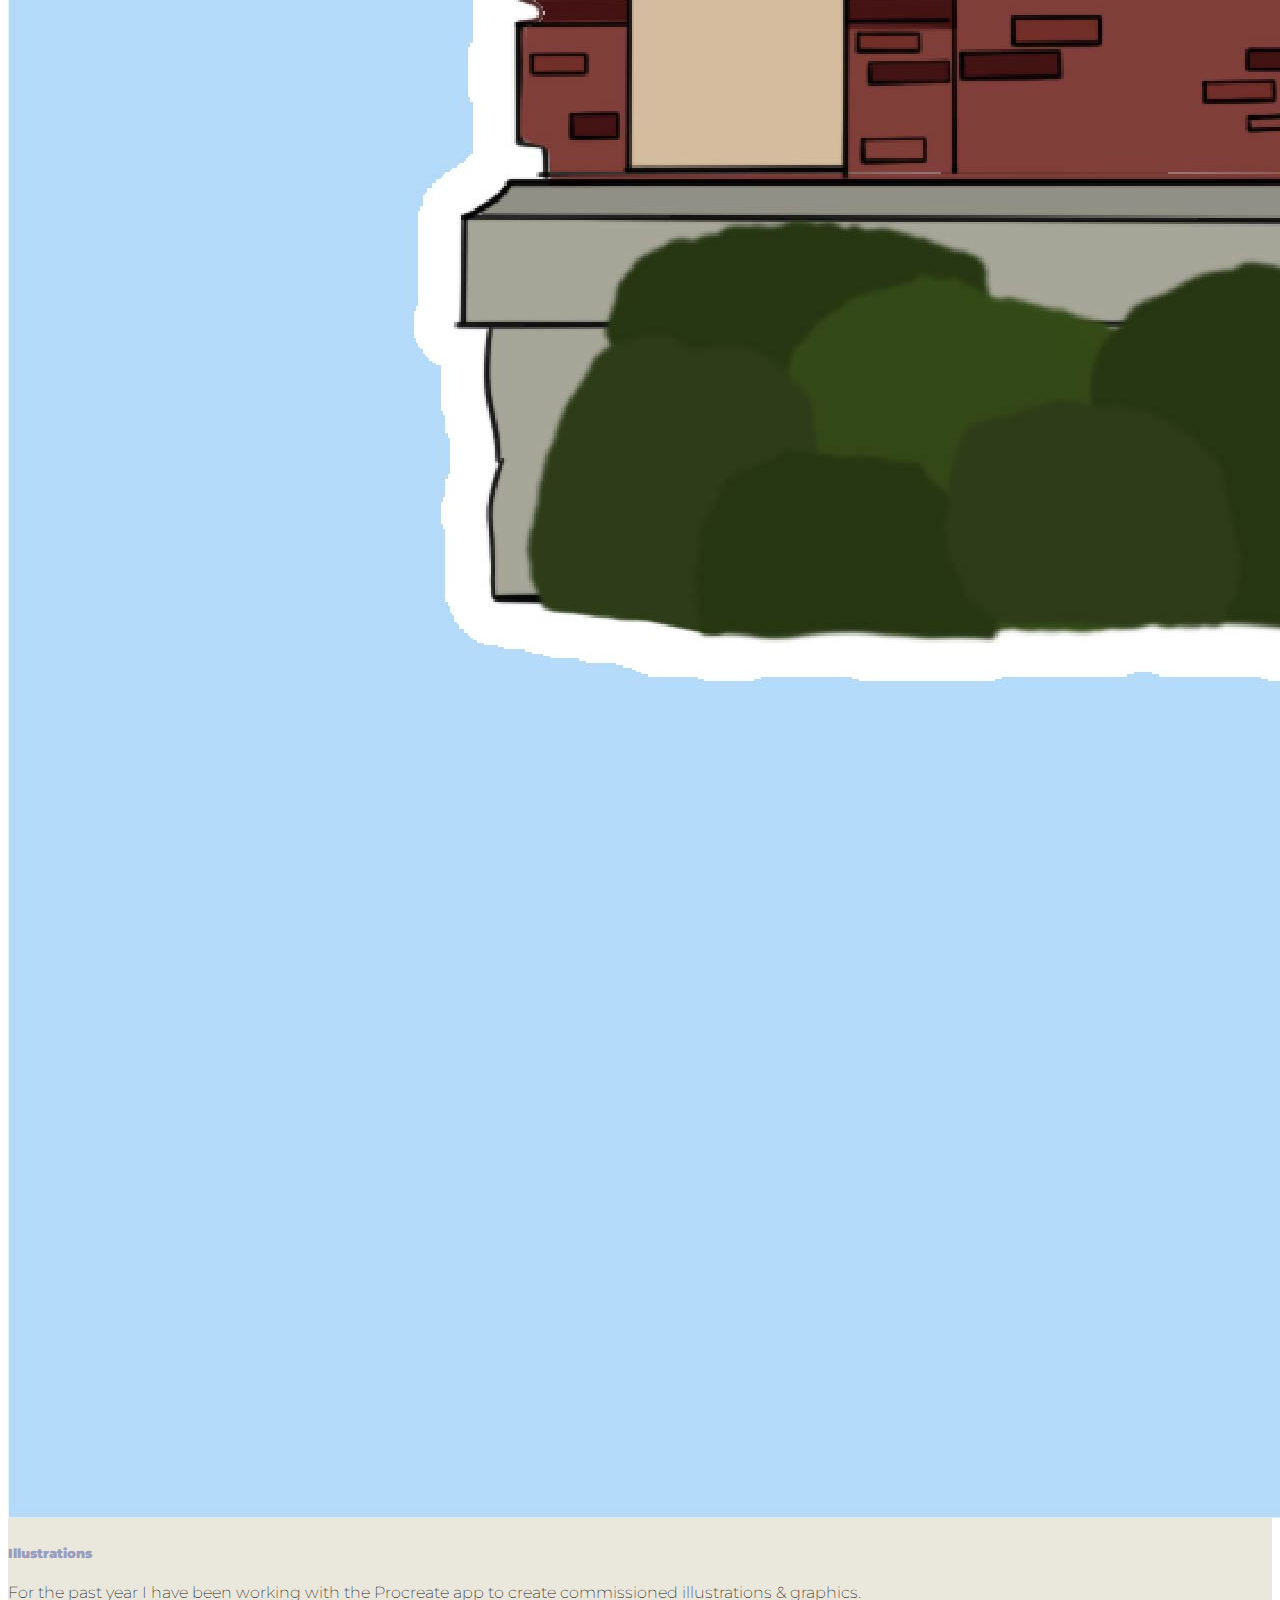
==== commit a76b9a98: "added new projects" ====
--- a/index.html
+++ b/index.html
@@ -16,8 +16,10 @@
 </head>
 
 <body>
-    <!-- navagation -->
-    <nav class="navbar navbar-expand-lg navbar-light bg-light">
+  <section class="section-full">
+  
+     <!-- navigation -->
+    <nav class="navbar navbar-expand-lg">
         <a class="navbar-brand" href="https://taylorceneviva.github.io/portfolio/index.html">taylorceneviva.design</a>
         <button class="navbar-toggler" type="button" data-toggle="collapse" data-target="#navbarNav" aria-controls="navbarNav" aria-expanded="false" aria-label="Toggle navigation">
           <span class="navbar-toggler-icon"></span>
@@ -36,9 +38,10 @@
           </ul>
         </div>
       </nav>
-       <!-- Jumbotron -->
+
+      <!-- Jumbotron -->
       <div class="container-fluid">
-        <div class="jumbotron jumbotron-fluid text-center">
+        <div class="jumbotron jumbotron-fluid text-center jumbo1">
           <div class="container">
             <h1 class="display-4">Hi, I'm Taylor Ceneviva!</h1>
             <p class="lead">Scroll down to view my projects</p>
@@ -46,7 +49,168 @@
         </div>
       </div>
 
+      <!-- Section Github Projects -->
+      <section>
+        <div class="container-fluid text-center">
+            <h2 class="sectionTitle"> GitHub Projects</h2>
+        </div>
+      </section>
+
+      <section>
+      <!-- Code Project Brewfinder -->
+      <div class="container-fluid" >
+        <div class="row">
+          <!-- Button trigger modal -->
+          <div class="modal-btn">
+          <button type="button" class="btn btn-primary" data-toggle="modal" data-target="#staticBackdrop">
+            BREWFINDER Project Description
+          </button>
+          </div>
+          <!-- Modal -->
+          <div class="modal fade" id="staticBackdrop" data-backdrop="static" data-keyboard="false" tabindex="-1" aria-labelledby="staticBackdropLabel" aria-hidden="true">
+            <div class="modal-dialog">
+              <div class="modal-content">
+                <div class="modal-header">
+                  <h5 class="modal-title" id="staticBackdropLabel">BREWFINDER (Group) Project</h5>
+                  <button type="button" class="close" data-dismiss="modal" aria-label="Close">
+                    <span aria-hidden="true">&times;</span>
+                  </button>
+                </div>
+                <div class="modal-body">
+                  <p>Brewfinder is a simple application that returns a list of local breweries based on a user's zipcode.  
+                    When the application opens, the user is instructed to enter a zipcode to find local breweries.  A list 
+                    of breweries within that zipcode appears below.  The brewery listings include name, type, 
+                    address, phone, and website (if available).  The data source for the brewery's listing information is 
+                    Open Brewery DB, a free dataset and API with public information on breweries, 
+                    cideries, brewpubs, and bottleshops.  Additionally, an image from the brewery's website appears with the brewery
+                     listing to help familiarize the user with the brewery's brand, products, or experience.  The image is generated 
+                     via LinkPreview, a free API that pulls images from external websites. If a website 
+                     is not available, a plcaeholder image is presented.
+                    In addition to basic location information, Brewfinder identifies each "type" of brewery fromt the options below. 
+                    This is one of the more unique features of the application enabling brew-enthusiats to learn about small and niche 
+                    operators in their area. Lastly, users are able to "favorite" breweries to add to a crowd sourced list of favorites!
+                  </p>
+                  <a class="nav-link" href="https://www.openbrewerydb.org/">Open Brewery DB</a>
+                  <a class="nav-link" href="https://my.linkpreview.net/">LinkPreview</a>
+                  <a class="nav-link" href="https://github.com/jesusefraingonzalez/brewfinder">GitHub Repo</a>
+                  <a class="nav-link" href="https://jesusefraingonzalez.github.io/brewfinder/">Deployed Link</a>
+                </div>
+                <div class="modal-footer">
+                  <button type="button" class="btn btn-secondary" data-dismiss="modal">Close</button>
+                </div>
+              </div>
+            </div>
+          </div>
+        </div>
+        <div class="row">
+          <div id="carouselExampleCaptions" class="carousel slide carouselMargin" data-ride="carousel">
+            <ol class="carousel-indicators">
+              <li data-target="#carouselExampleCaptions" data-slide-to="0" class="active"></li>
+              <li data-target="#carouselExampleCaptions" data-slide-to="1"></li>
+              <li data-target="#carouselExampleCaptions" data-slide-to="2"></li>
+            </ol>
+            <div class="carousel-inner">
+              <div class="carousel-item active">
+                <img src="assets/images/brew1.png" class="d-block w-100" alt="...">
+              </div>
+              <div class="carousel-item">
+                <img src="assets/images/brick.png" class="d-block w-100" alt="...">
+              </div>
+              <div class="carousel-item">
+                <img src="assets/images/brew3.png" class="d-block w-100" alt="...">
+              </div>
+            </div>
+            <a class="carousel-control-prev" href="#carouselExampleCaptions" role="button" data-slide="prev">
+              <span class="carousel-control-prev-icon controlBtn" aria-hidden="true"></span>
+              <span class="sr-only">Previous</span>
+            </a>
+            <a class="carousel-control-next" href="#carouselExampleCaptions" role="button" data-slide="next">
+              <span class="carousel-control-next-icon controlBtn" aria-hidden="true"></span>
+              <span class="sr-only">Next</span>
+            </a>
+          </div>
+        </div>
+      </div>
+
+    </section>
+
+<section>
+      <!-- Code Project Password Generator -->
+      <div class="container-fluid" >
+        <div class="row">
+          <!-- Button trigger modal -->
+          <div class="modal-btn">
+          <button type="button" class="btn btn-primary" data-toggle="modal" data-target="#staticBackdrop">
+            Password Generator Project Description
+          </button>
+          </div>
+          <!-- Modal -->
+          <div class="modal fade container-fluid" id="staticBackdrop" data-backdrop="static" data-keyboard="false" tabindex="-1" aria-labelledby="staticBackdropLabel" aria-hidden="true">
+            <div class="modal-dialog">
+              <div class="modal-content">
+                <div class="modal-header">
+                  <h5 class="modal-title" id="staticBackdropLabel">Password Generator Project</h5>
+                  <button type="button" class="close" data-dismiss="modal" aria-label="Close">
+                    <span aria-hidden="true">&times;</span>
+                  </button>
+                </div>
+                <div class="modal-body">
+                  <p>Project goal was to output a random password based on user input. Users must answer a series of alert messages to
+                    determine the characters used in their randomly generated password. Once users confirm or deny each alert, a random
+                    password will be generated and displayed below.
+                  </p>
+                  <a class="nav-link" href="https://github.com/taylorceneviva/portfolio">GitHub Repo</a>
+                  <a class="nav-link" href="https://taylorceneviva.github.io/portfolio/">Deployed Link</a>
+                </div>
+                <div class="modal-footer">
+                  <button type="button" class="btn btn-secondary" data-dismiss="modal">Close</button>
+                </div>
+              </div>
+            </div>
+          </div>
+        </div>
+        <div class="row">
+          <div id="carouselExampleCaptions" class="carousel slide carouselMargin" data-ride="carousel">
+            <ol class="carousel-indicators">
+              <li data-target="#carouselExampleCaptions" data-slide-to="0" class="active"></li>
+              <li data-target="#carouselExampleCaptions" data-slide-to="1"></li>
+              <li data-target="#carouselExampleCaptions" data-slide-to="2"></li>
+              <li data-target="#carouselExampleCaptions" data-slide-to="3"></li>
+            </ol>
+            <div class="carousel-inner">
+              <div class="carousel-item active">
+                <img src="assets/images/password1.png" class="d-block w-100" alt="...">
+              </div>
+              <div class="carousel-item">
+                <img src="assets/images/password2.png" class="d-block w-100" alt="...">
+              </div>
+              <div class="carousel-item">
+                <img src="assets/images/password3.png" class="d-block w-100" alt="...">
+              </div>
+              <div class="carousel-item">
+                <img src="assets/images/password4.png" class="d-block w-100" alt="...">
+              </div>
+            </div>
+            <a class="carousel-control-prev" href="#carouselExampleCaptions" role="button" data-slide="prev">
+              <span class="carousel-control-prev-icon controlBtn" aria-hidden="true"></span>
+              <span class="sr-only">Previous</span>
+            </a>
+            <a class="carousel-control-next" href="#carouselExampleCaptions" role="button" data-slide="next">
+              <span class="carousel-control-next-icon controlBtn" aria-hidden="true"></span>
+              <span class="sr-only">Next</span>
+            </a>
+          </div>
+        </div>
+      </div>
+    </section>
+
        <!-- card container -->
+      <section>
+        <div class="container-fluid text-center">
+          <h2 class="sectionTitle">Design Projects</h2>
+      </div>
+
+      <!-- Design Projects -->
       <div class="container-card mt-5 ml-5 mr-5">
         <div class="row row-cols-1 row-cols-md-3">
             <div class="col mb-4">
@@ -87,9 +251,10 @@
             </div>
         </div>
     </div>
+</section>
 
      <!-- footer -->
-    <footer class="footer footer-expand-lg footer-light bg-light mt-auto py-3">
+    <footer class="footer footer-expand-lg mt-auto py-3">
         <div class="container">
           <ul class="nav justify-content-center">
               <li class="nav-item pr-3">
@@ -101,6 +266,7 @@
           </ul>
         </div>
     </footer>
+</section>
 
 </body>
 
--- a/assets/css/index.css
+++ b/assets/css/index.css
@@ -1,19 +1,25 @@
+footer
+.navbar,
+.section-full{
+    background-color: #eae7dc;
+}
 
 /* navbar style */ 
+
 .navbar-brand {
     font-family: 'Montserrat', sans-serif;
     font-weight: 900;
+    color: #9B9DBF;
     }
 
 /* jumbotron style */ 
-.jumbotron {
-    background-color: #222222;
+.jumbo1 {
+    background-color: #9B9DBF;
 }
-
 
 .display-4 {
     font-family: 'Montserrat', sans-serif;
-   font-weight: 900;
+    font-weight: 900;
     color: white;
 }
 
@@ -23,14 +29,57 @@
     font-weight: 200;
 }
 
+    /* Section */
+.sectionTitle{
+    margin-top: 70px;
+    font-family: 'Montserrat', sans-serif;
+    font-weight: 900;
+    color: white;
+}
+
+    /* carousel */
+.carouselMargin{
+margin-top: 20px;
+margin-left: 60px;
+margin-right: 60px;
+margin-bottom: 60px;
+}
+
+
+.controlBtn{
+background-color: #C2D9A0;
+border-color: #C2D9A0;
+}
+
+.modal-btn{
+margin-top: 30px;
+margin-left: 40%;
+margin-right: 40%;
+}
+
     /* card style */ 
 .card-title {
     font-family: 'Montserrat', sans-serif;
     font-weight: 900;
+    color: #9B9DBF;
 }
 
     /* footer button style */
 .btn {
-    background-color: #222222;
-    border-color: #222222;
+    background-color: #d8c3a5;
+    border-color: #d8c3a5;
+}
+
+h5{
+    font-family: 'Montserrat', sans-serif;
+    font-weight: 900;
+    color: #d8c3a5;
+}
+
+a,
+p,
+button{
+    font-family: 'Montserrat', sans-serif;
+    font-weight: 200;
+    color: #222222;
 }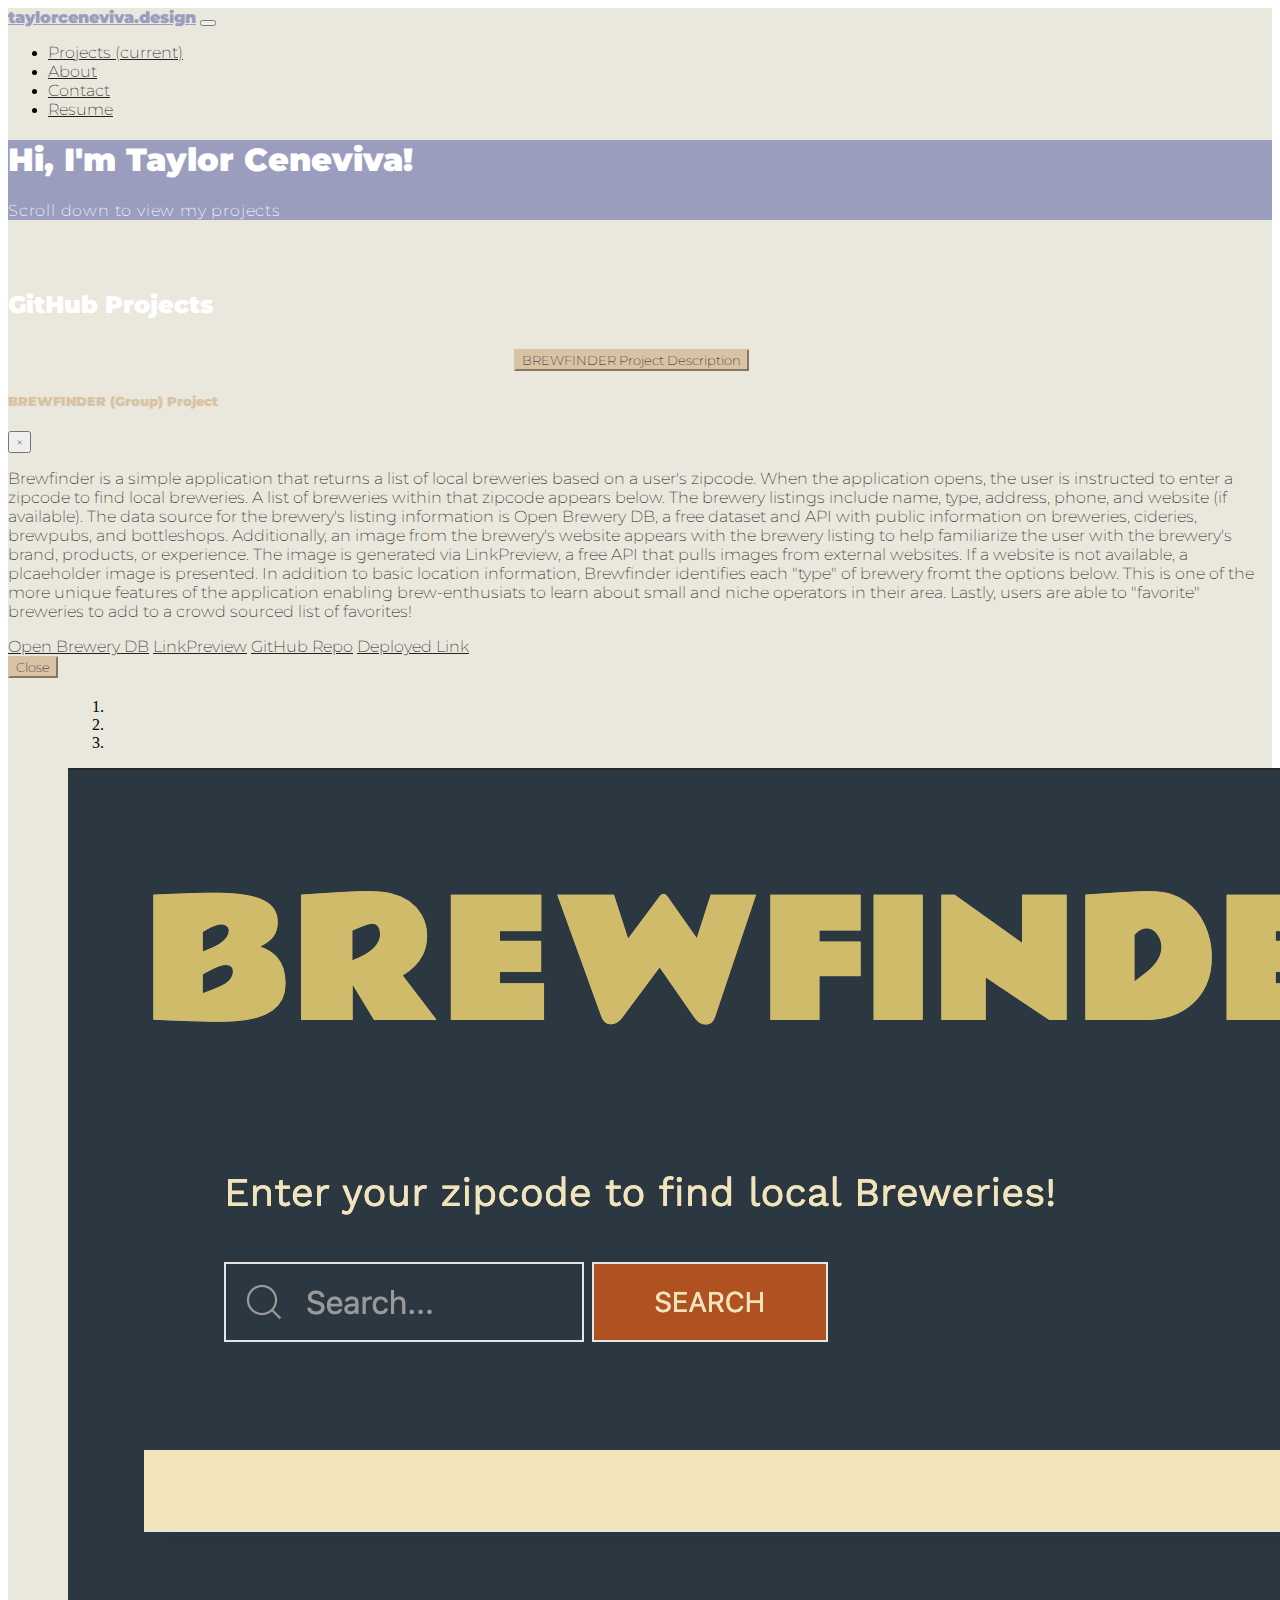
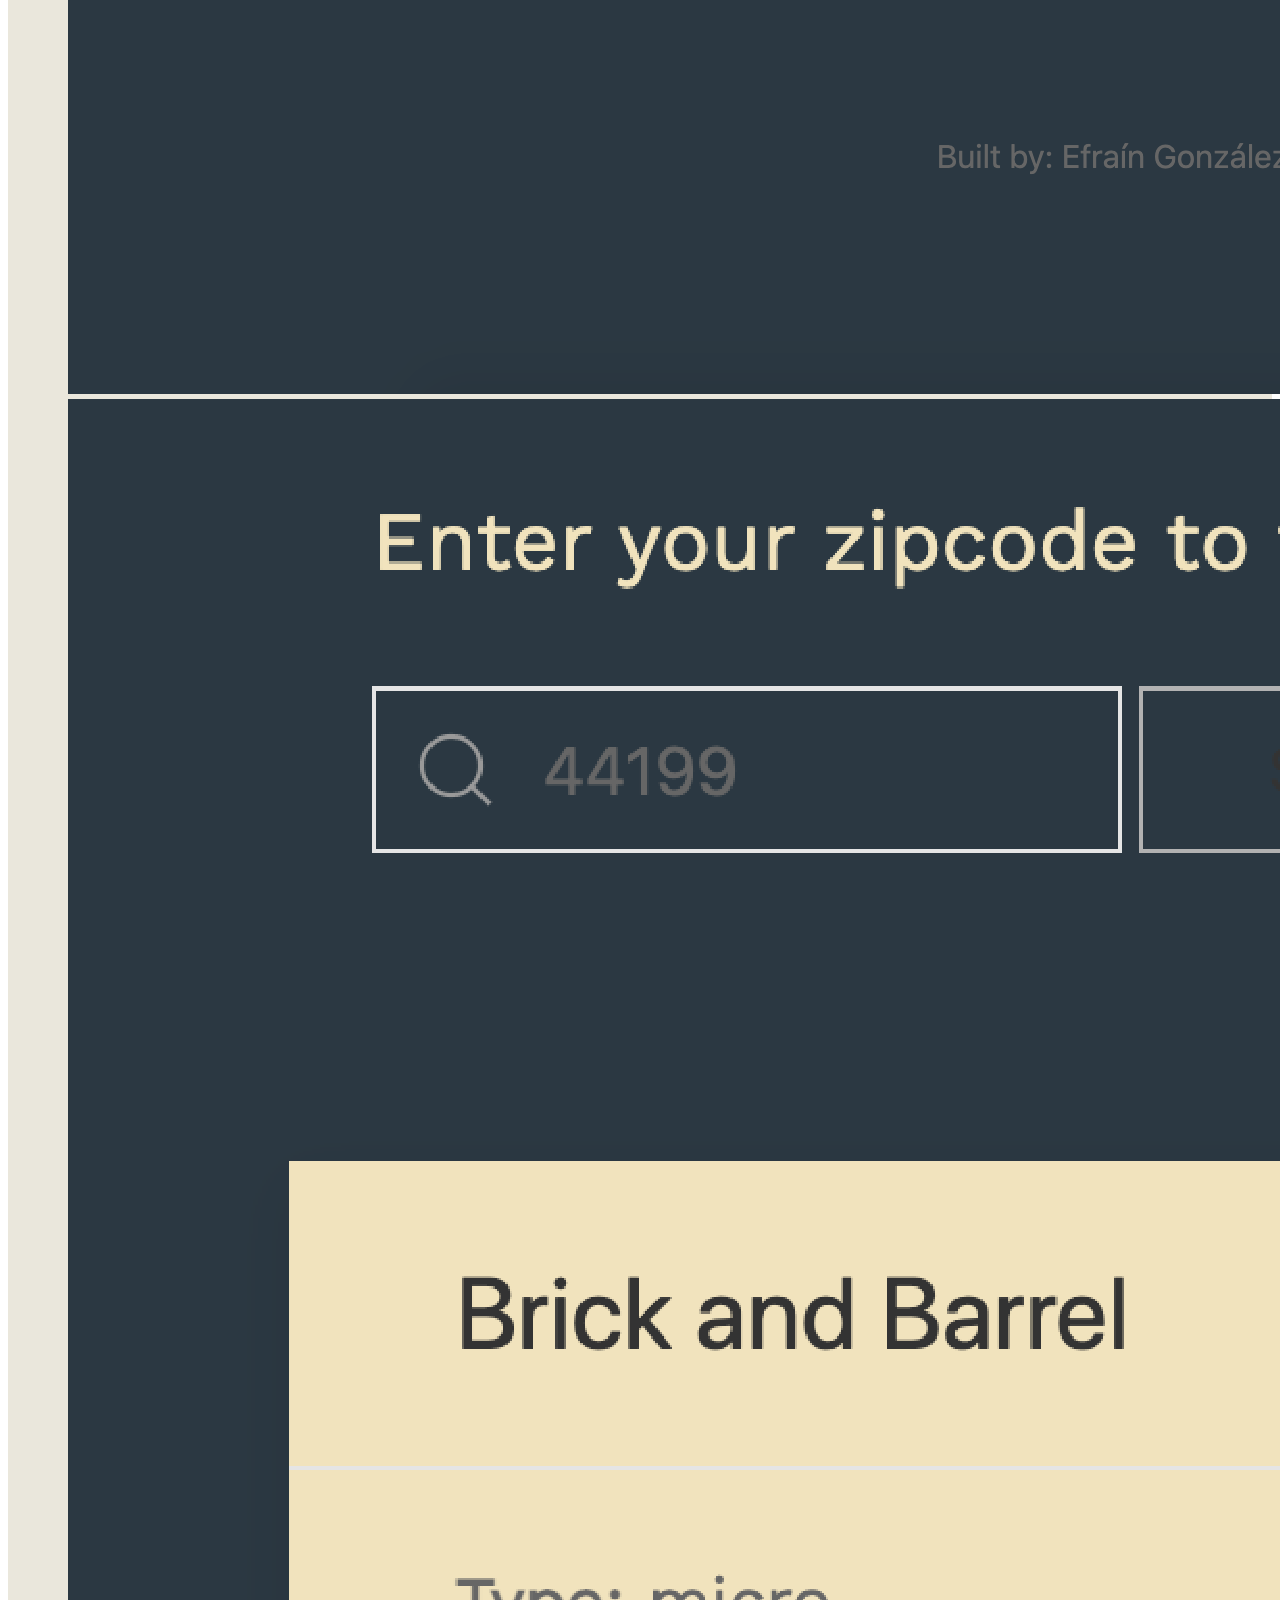
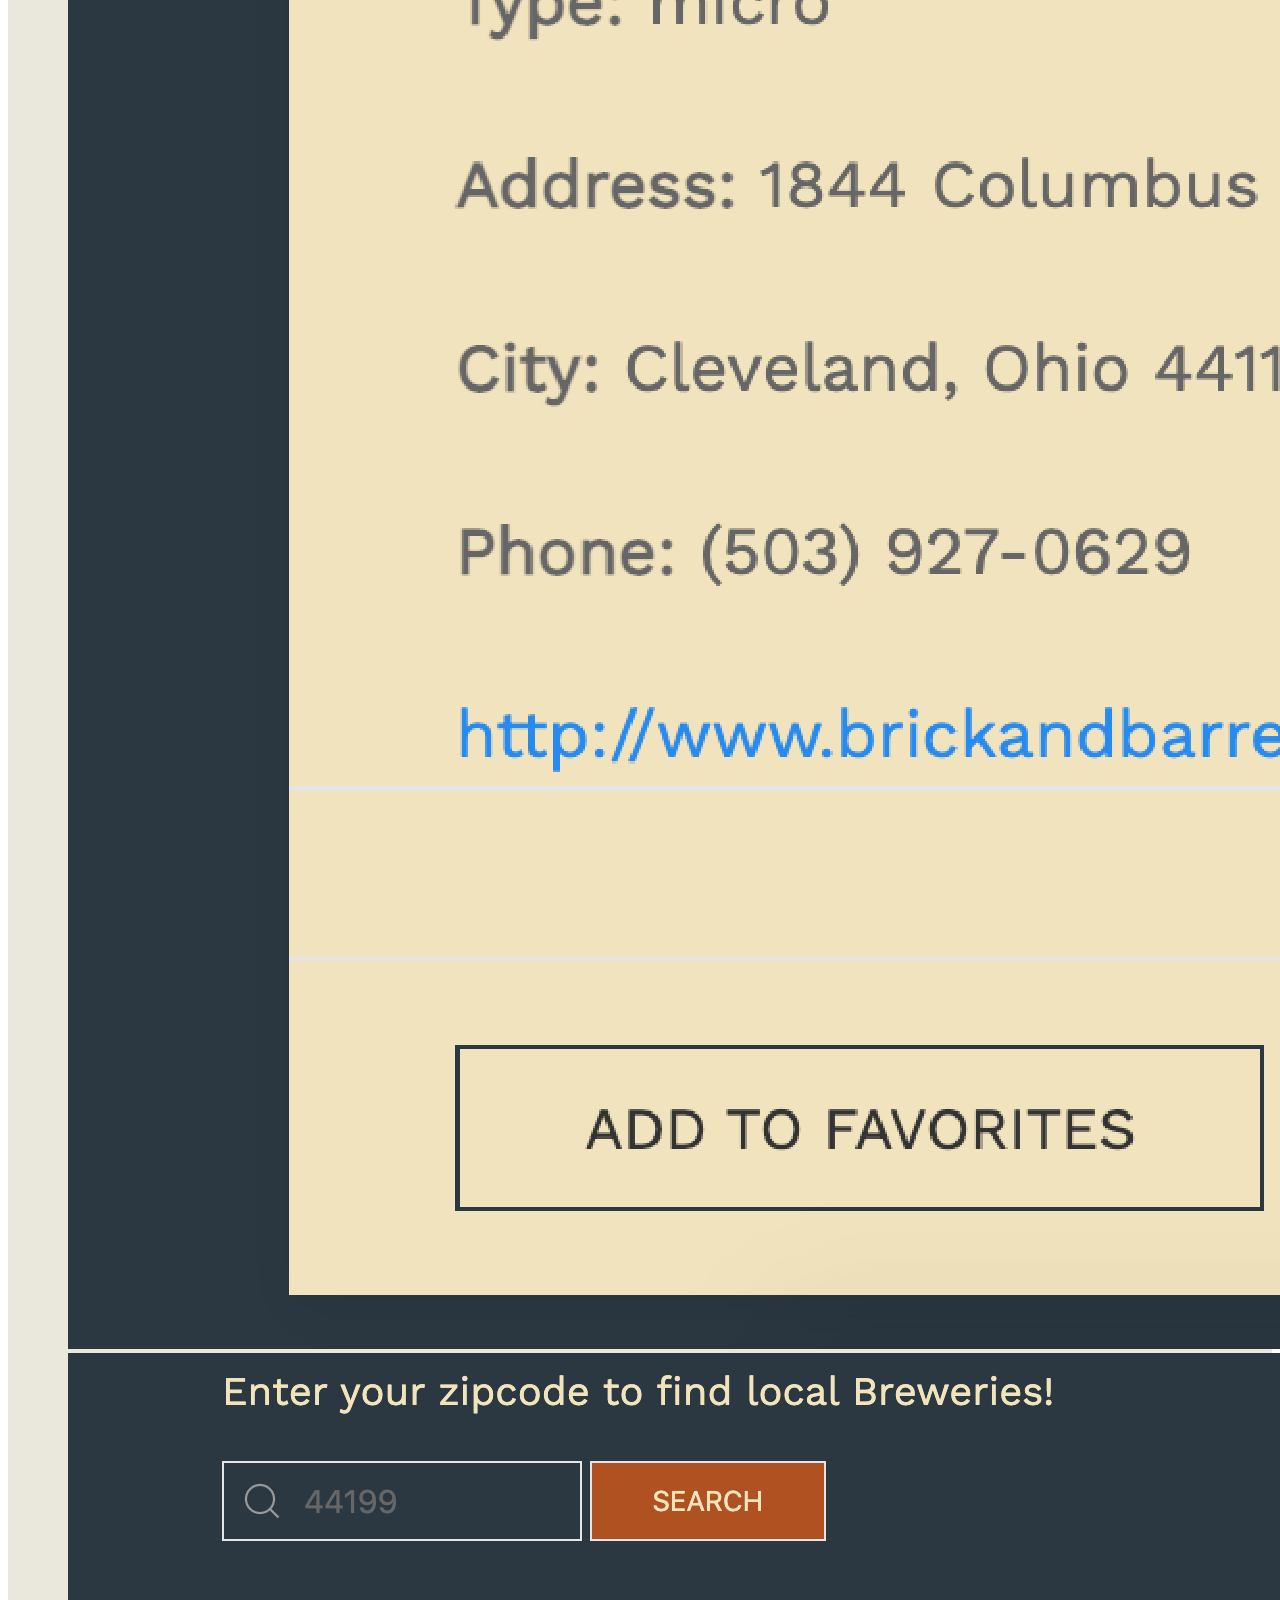
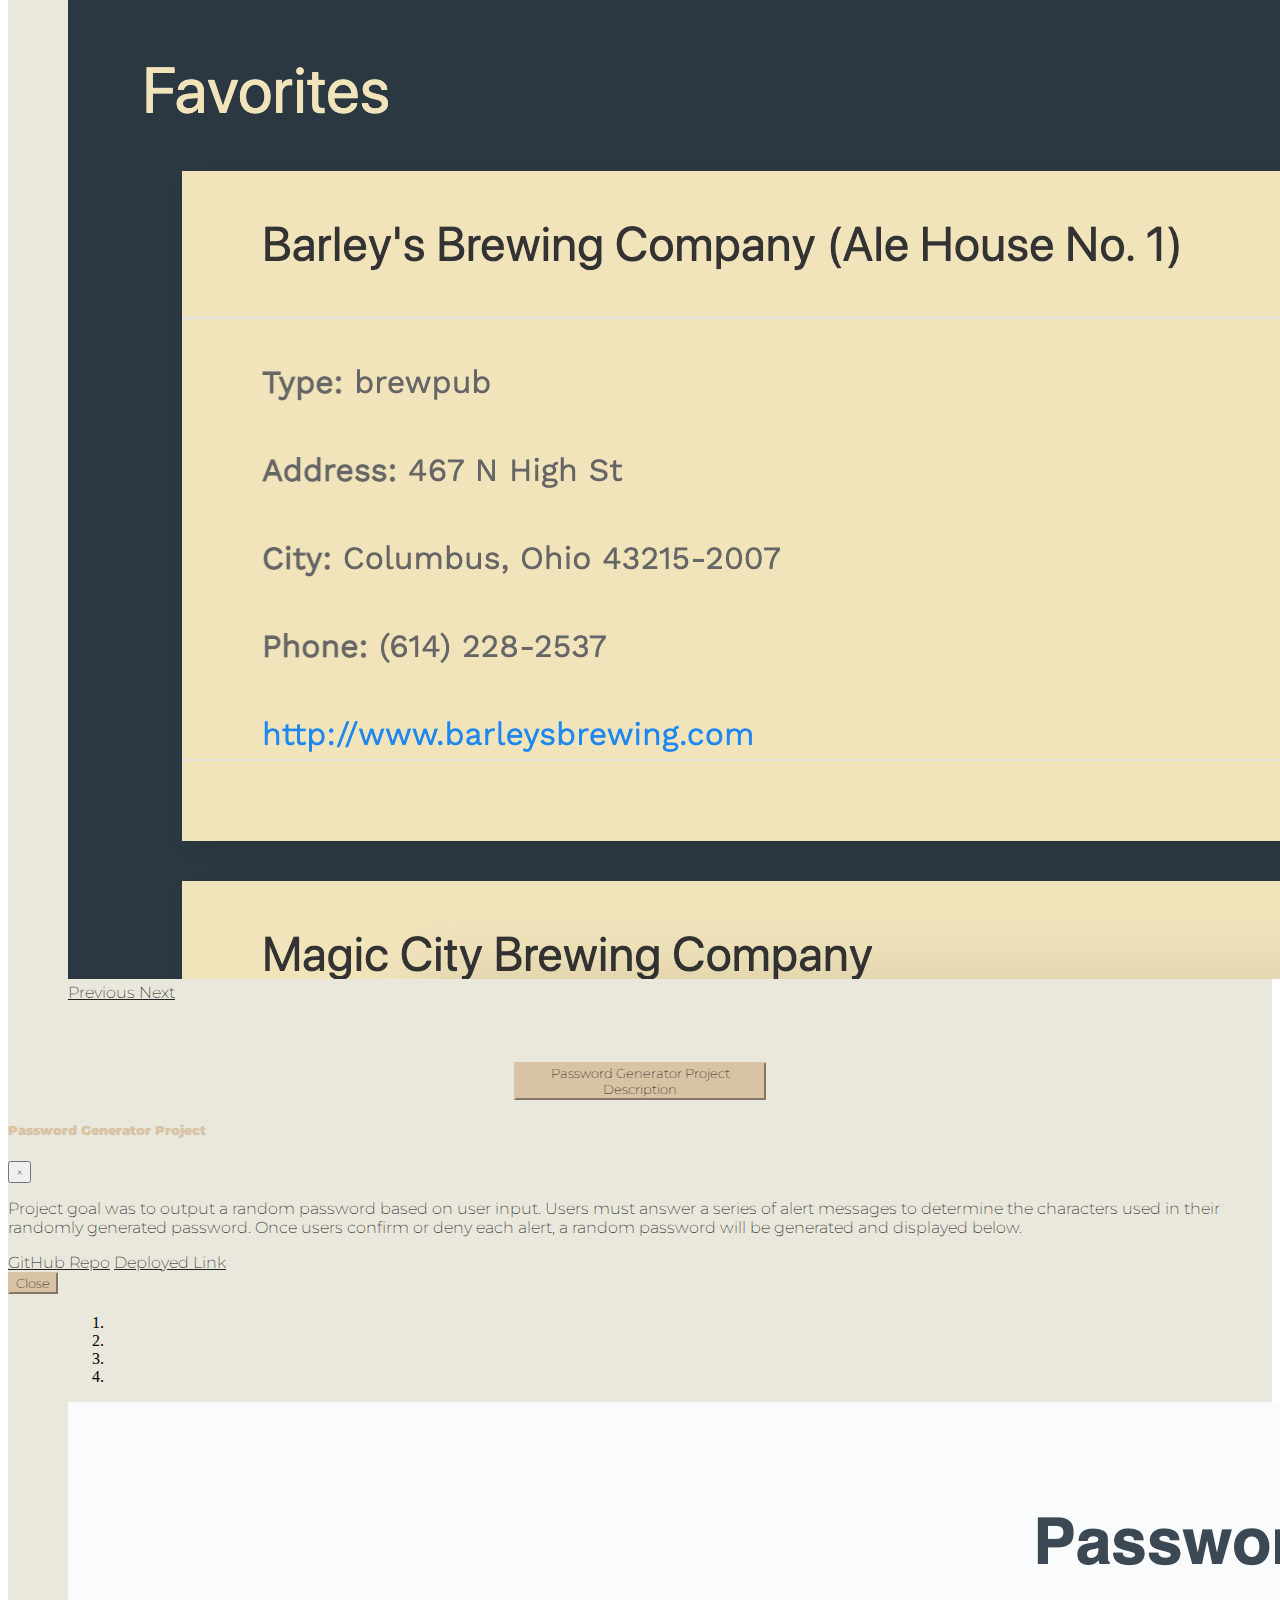
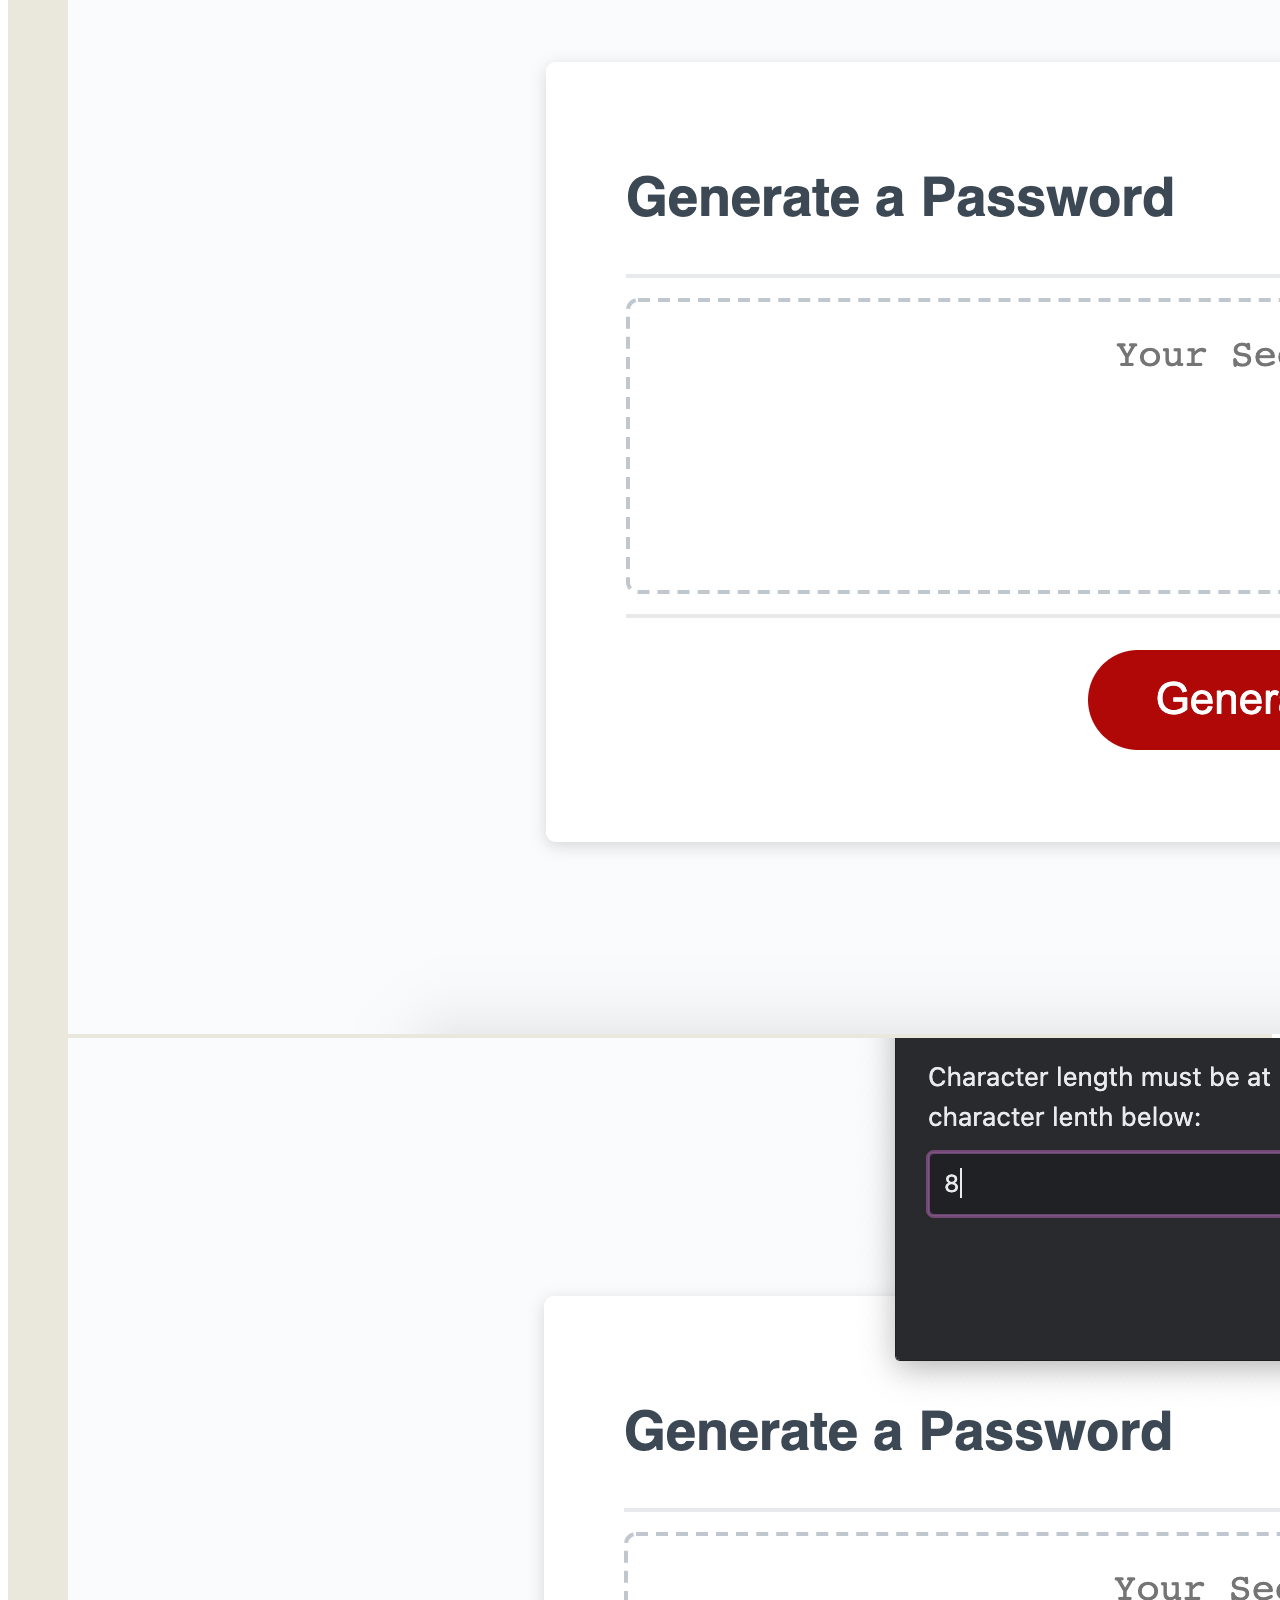
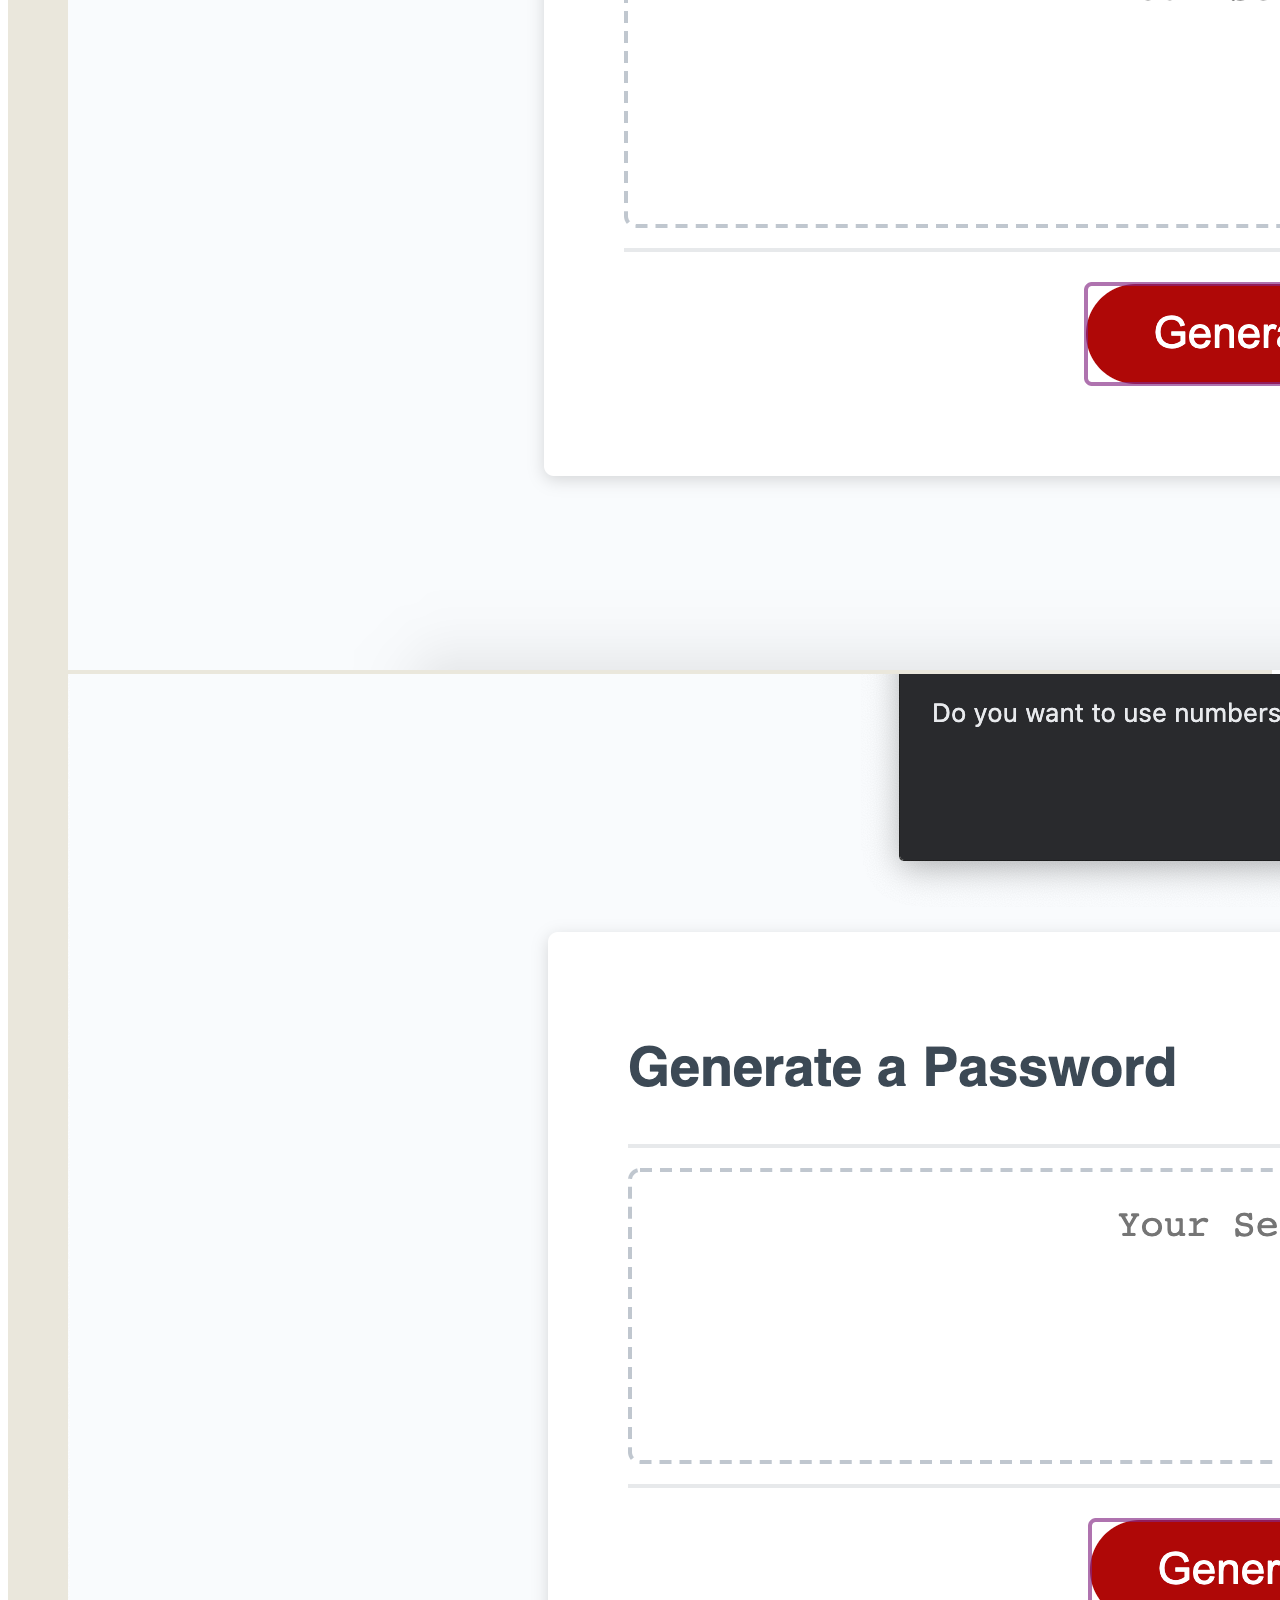
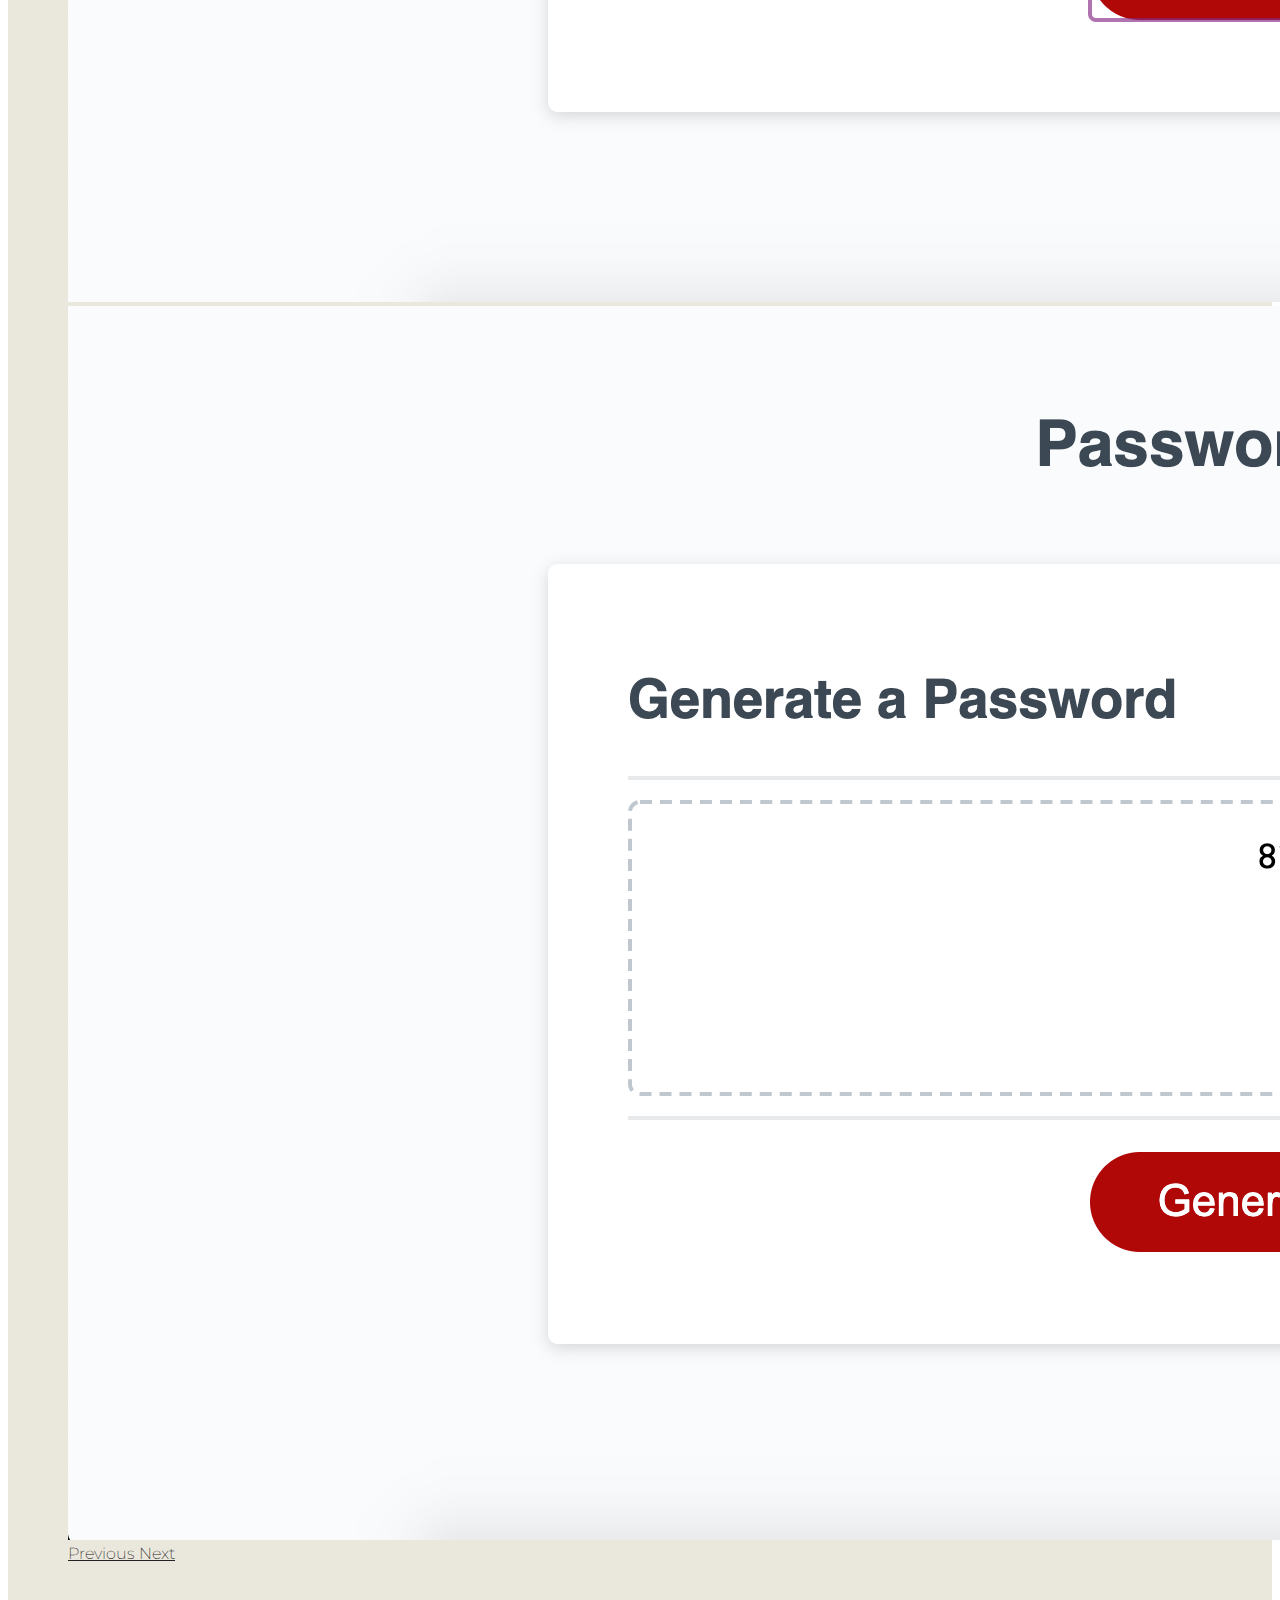
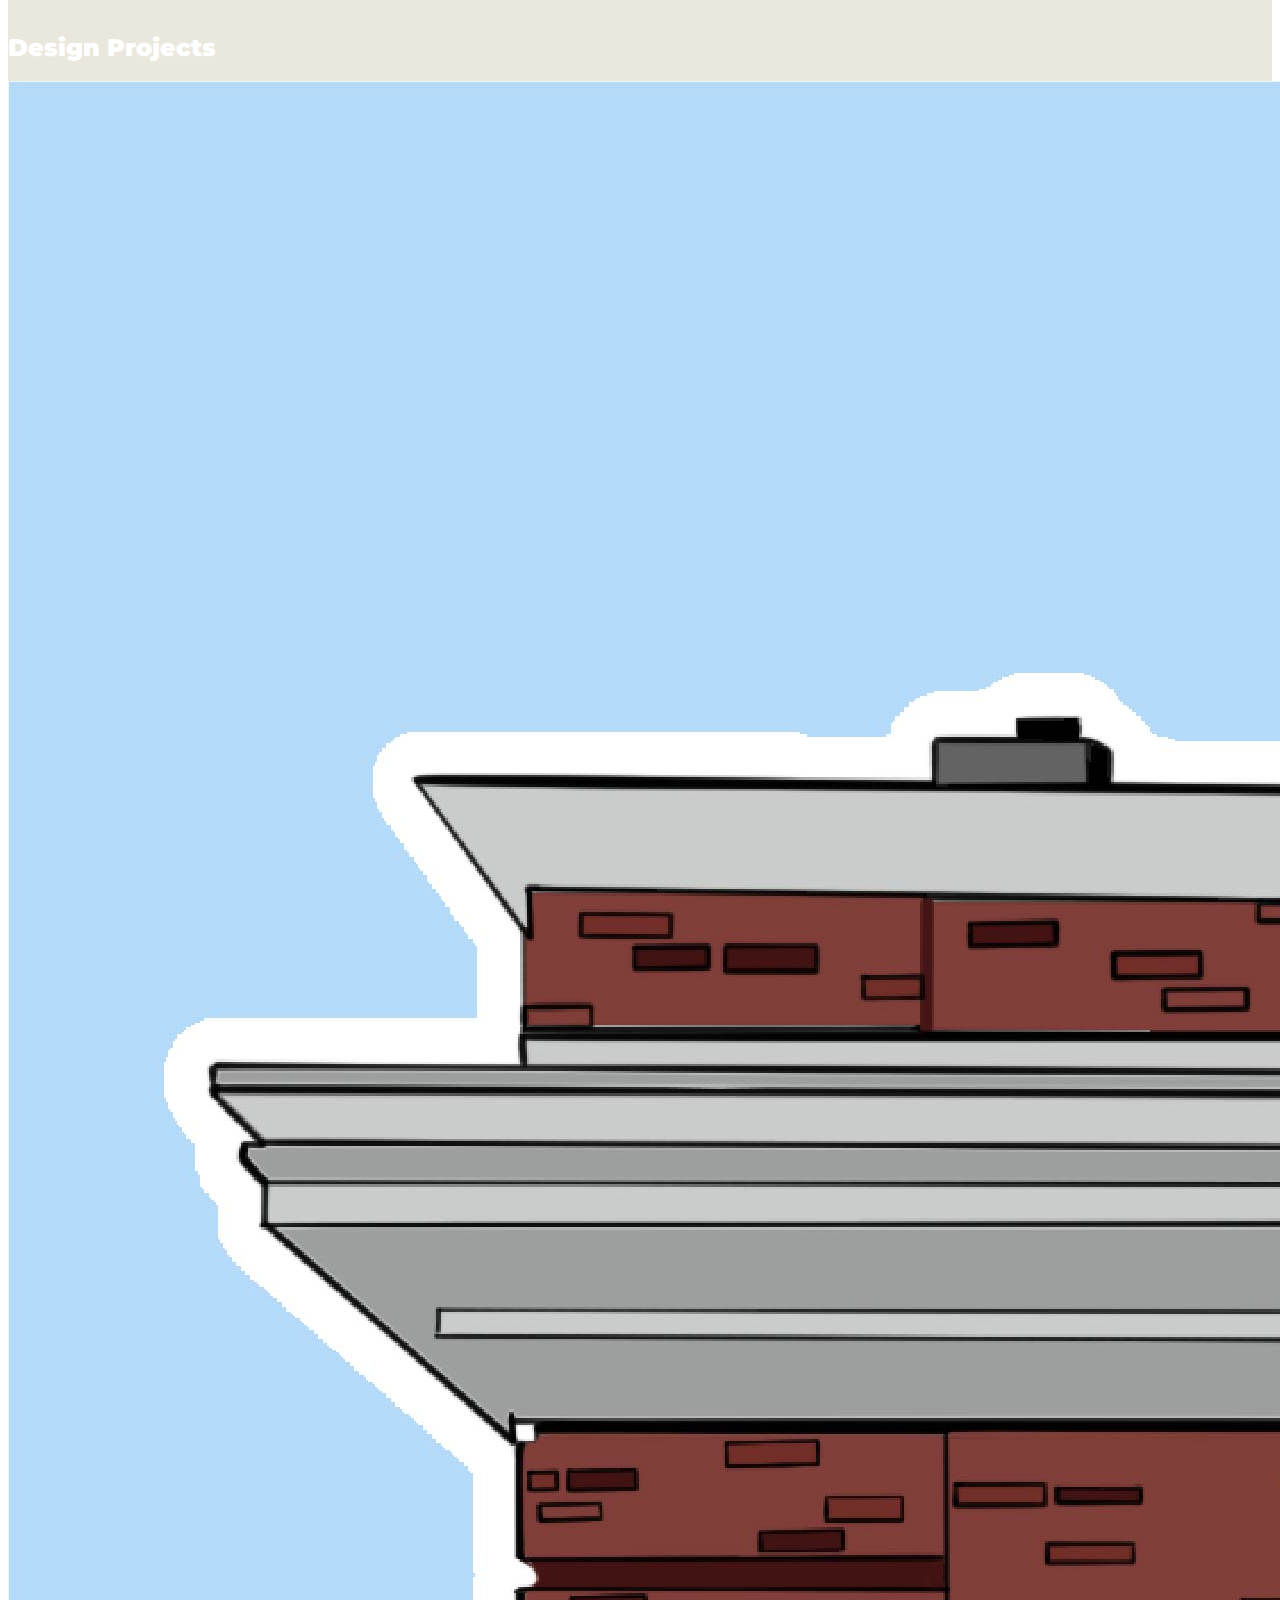
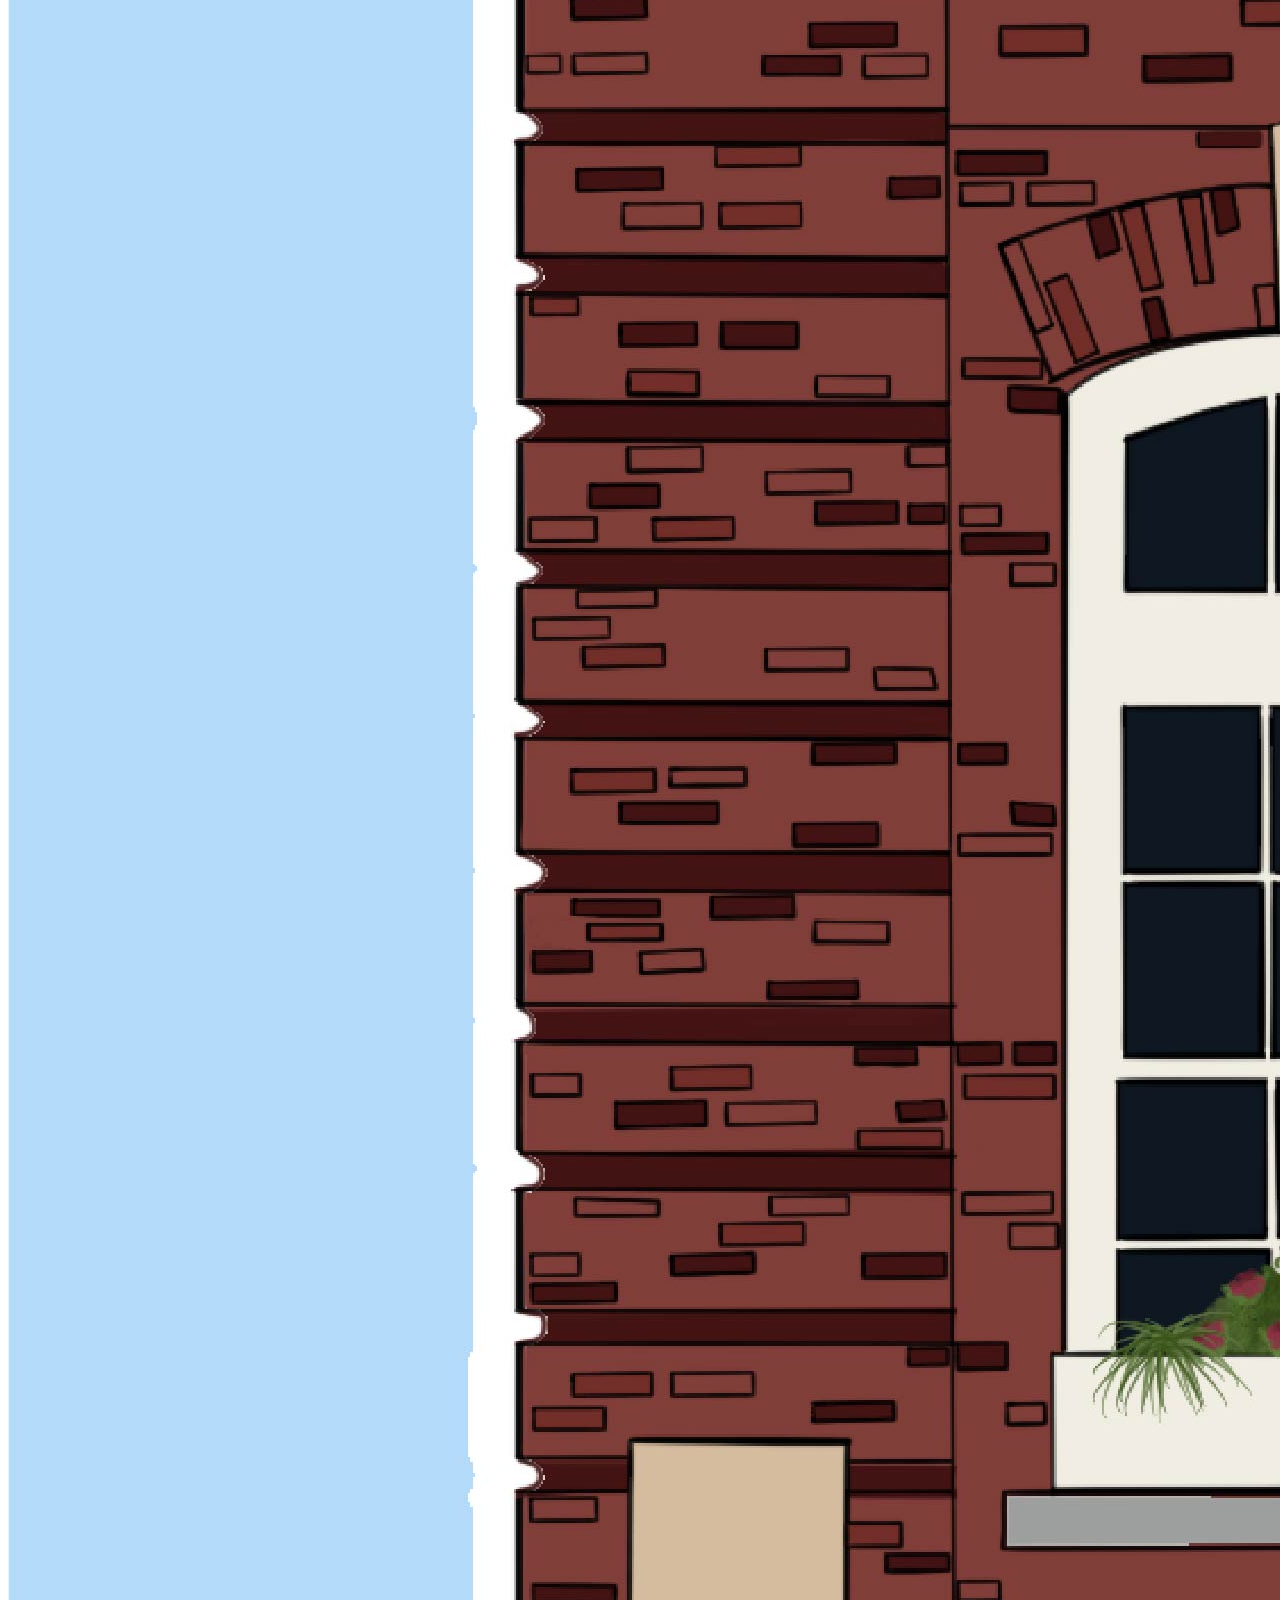
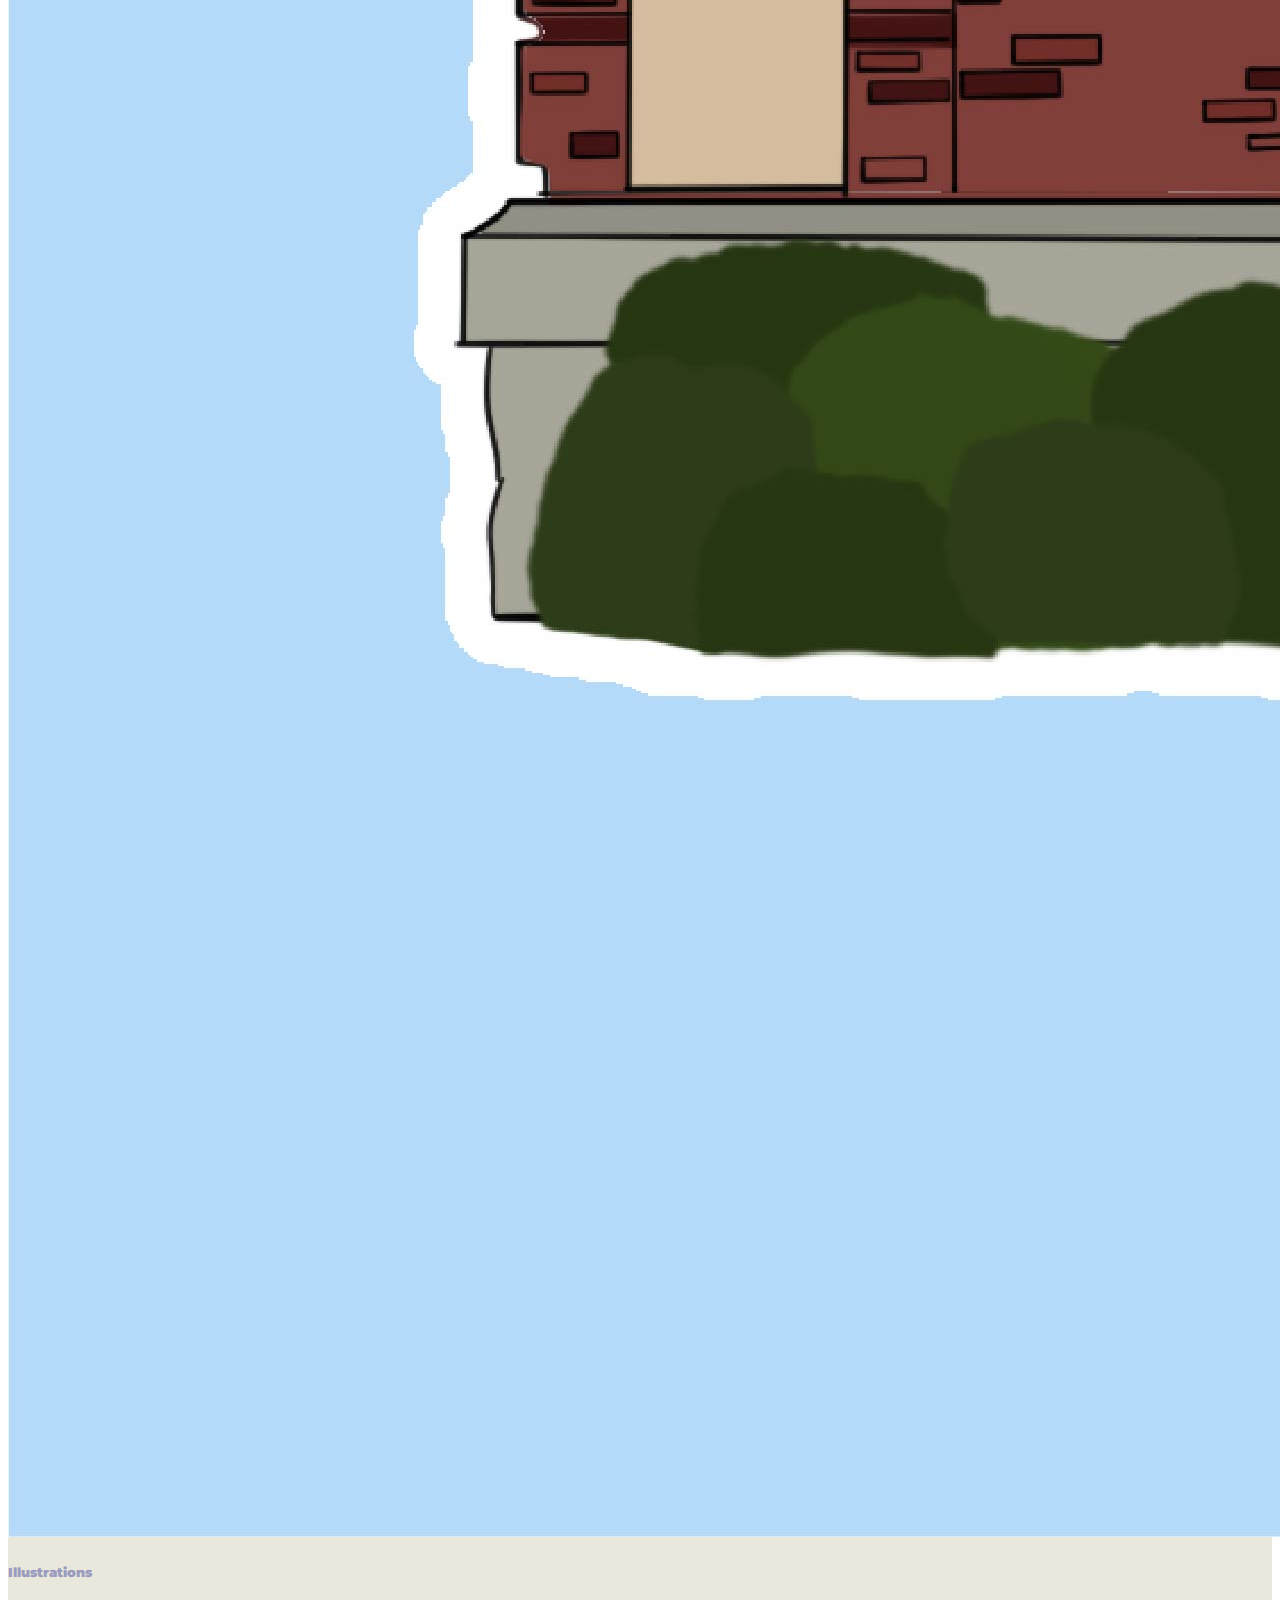
==== commit b8fd38d5: "addition of PDF link" ====
--- a/index.html
+++ b/index.html
@@ -34,6 +34,9 @@
             </li>
             <li class="nav-item">
               <a class="nav-link" href="https://taylorceneviva.github.io/portfolio/contact.html">Contact</a>
+            </li>
+            <li class="nav-item">
+              <a class="nav-link" href="assets/images/taylorcenevivaresume.pdf" target="_blank">Resume</a>
             </li>
           </ul>
         </div>
@@ -253,7 +256,7 @@
     </div>
 </section>
 
-     <!-- footer -->
+     <!-- Section footer -->
     <footer class="footer footer-expand-lg mt-auto py-3">
         <div class="container">
           <ul class="nav justify-content-center">
--- a/assets/css/index.css
+++ b/assets/css/index.css
@@ -1,4 +1,4 @@
-footer
+footer,
 .navbar,
 .section-full{
     background-color: #eae7dc;
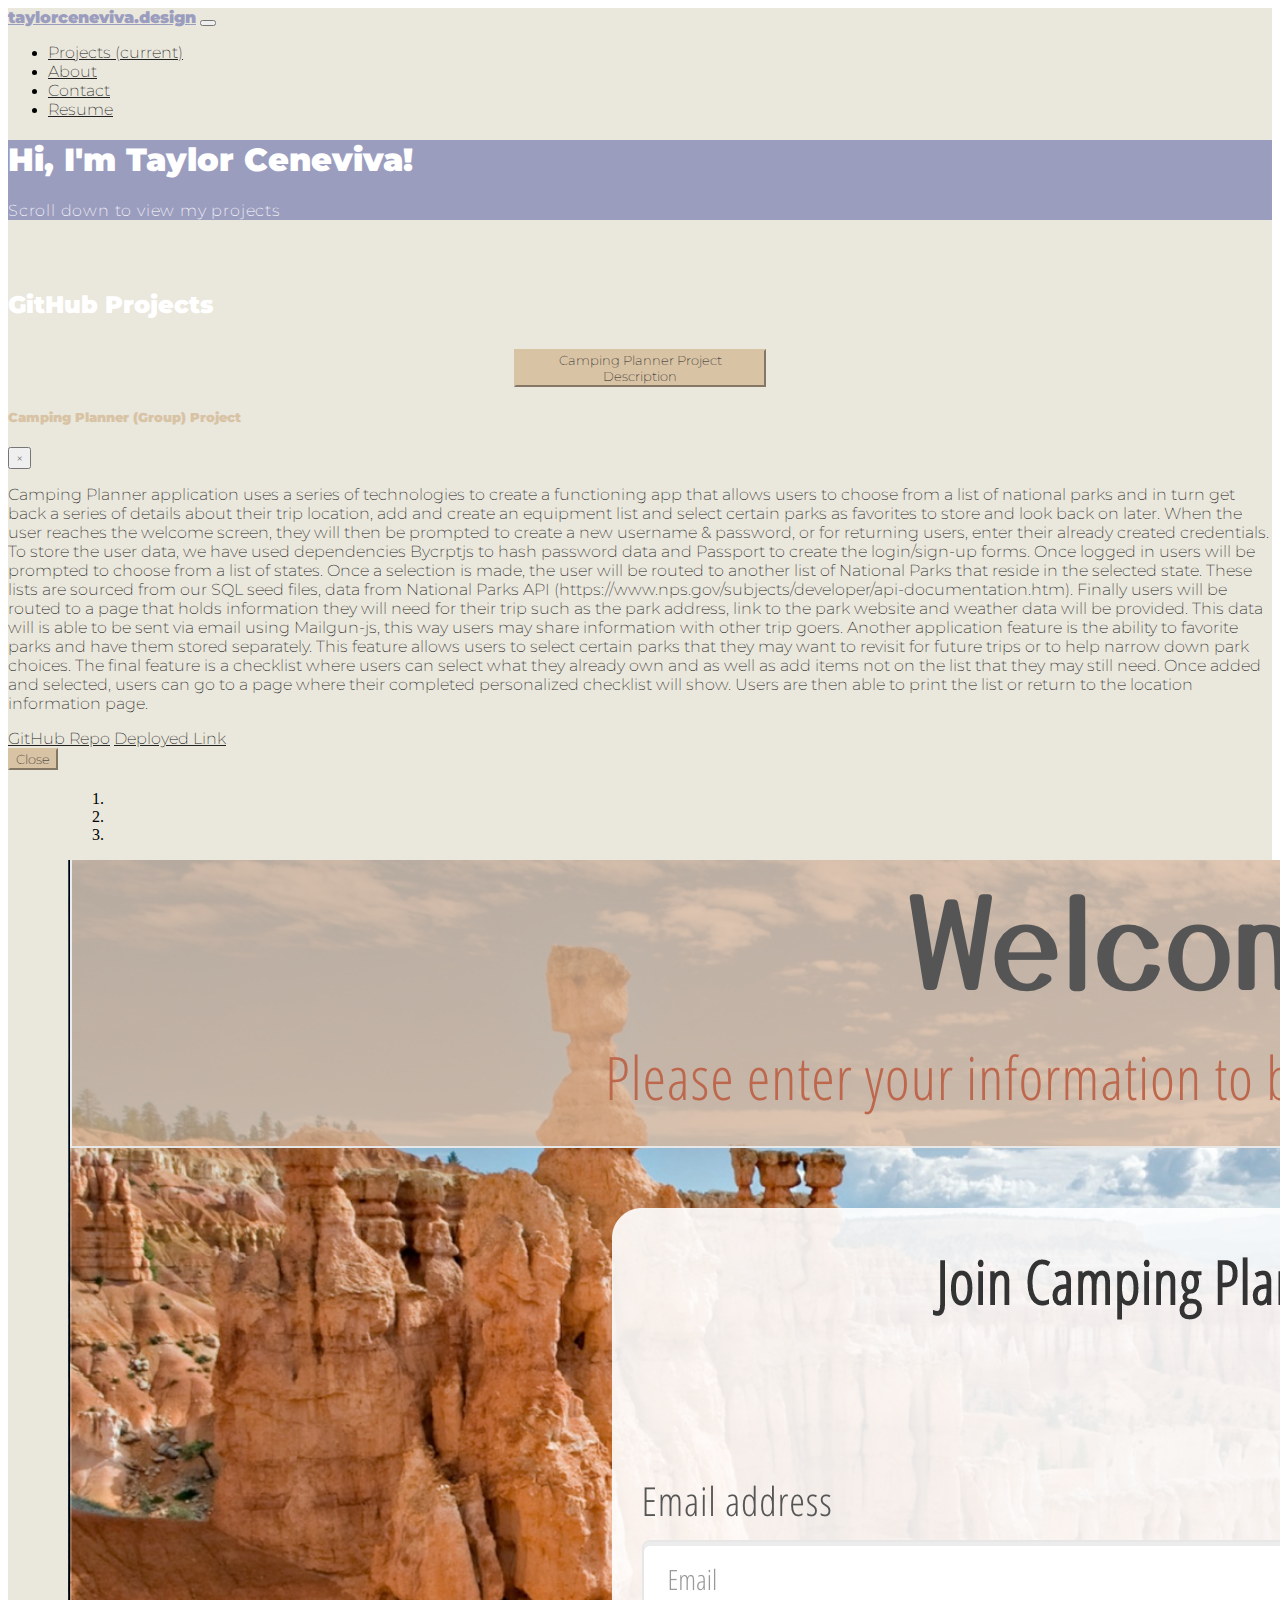
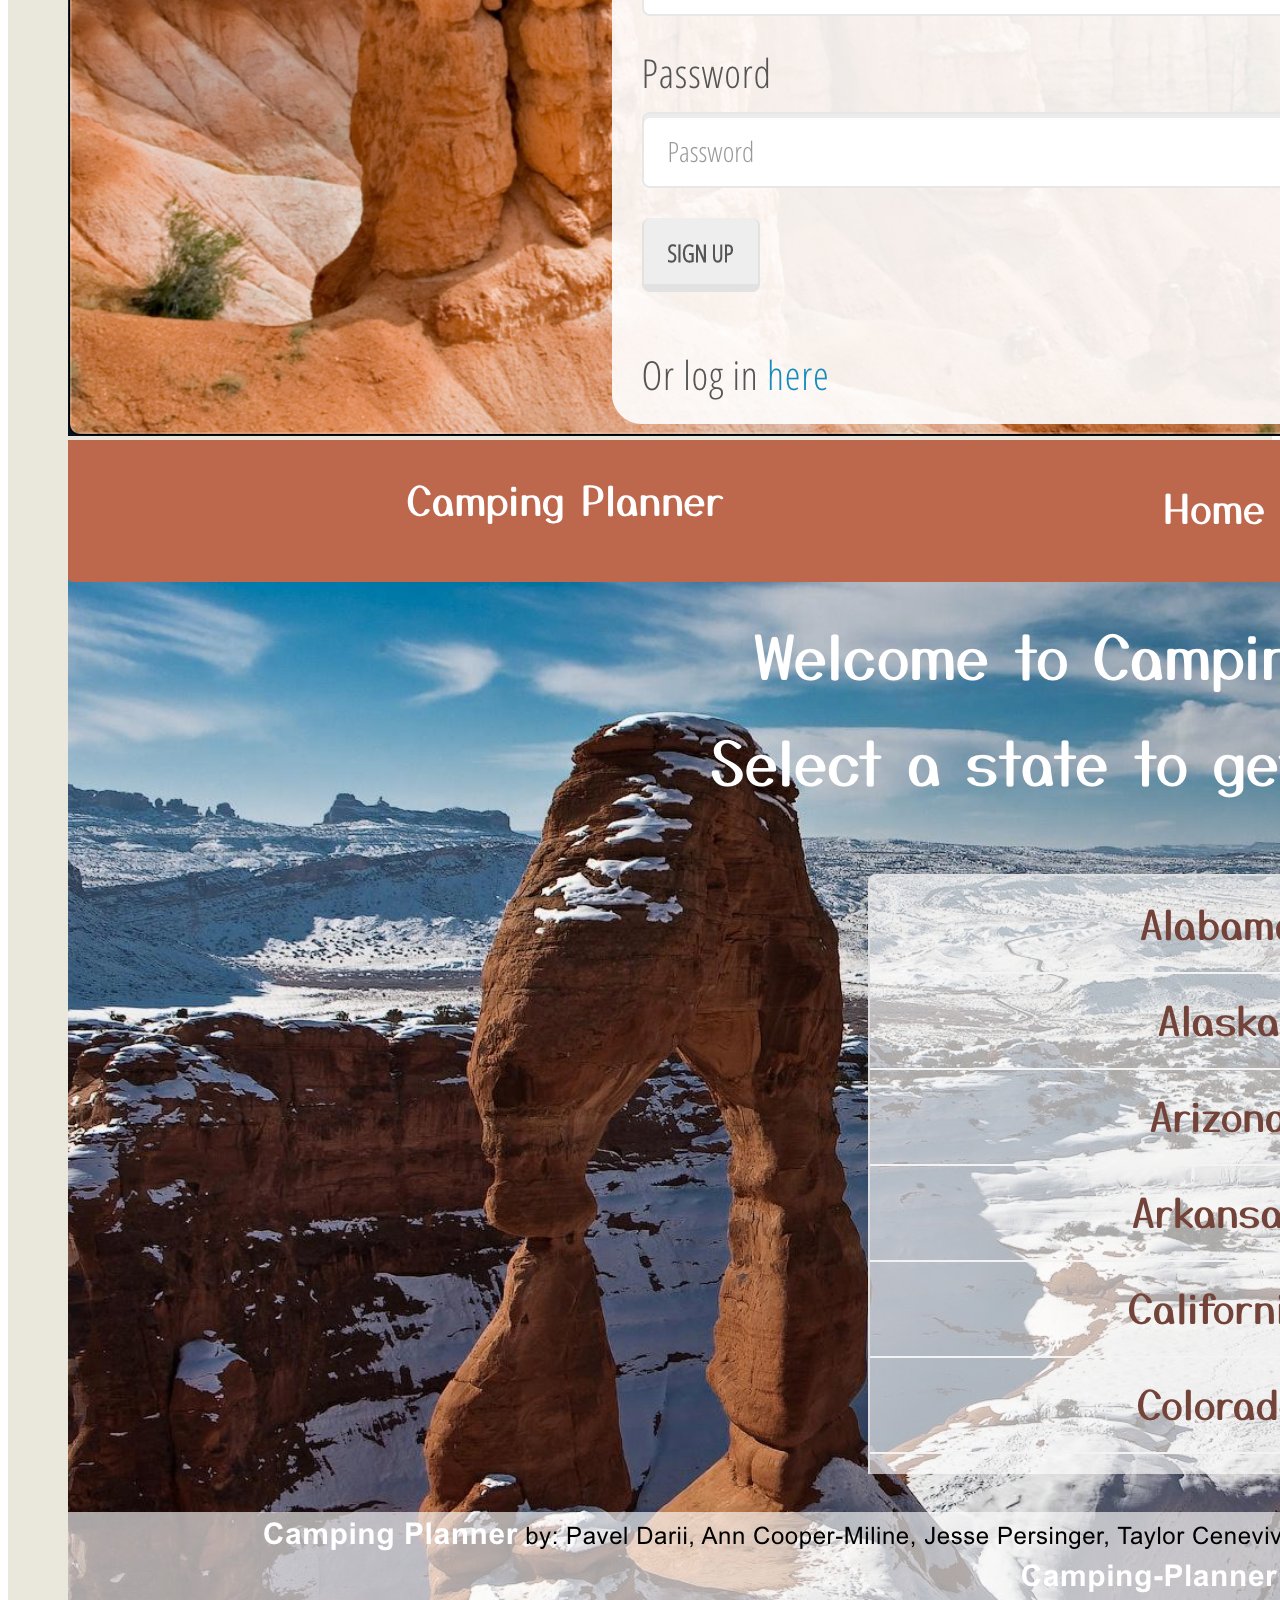
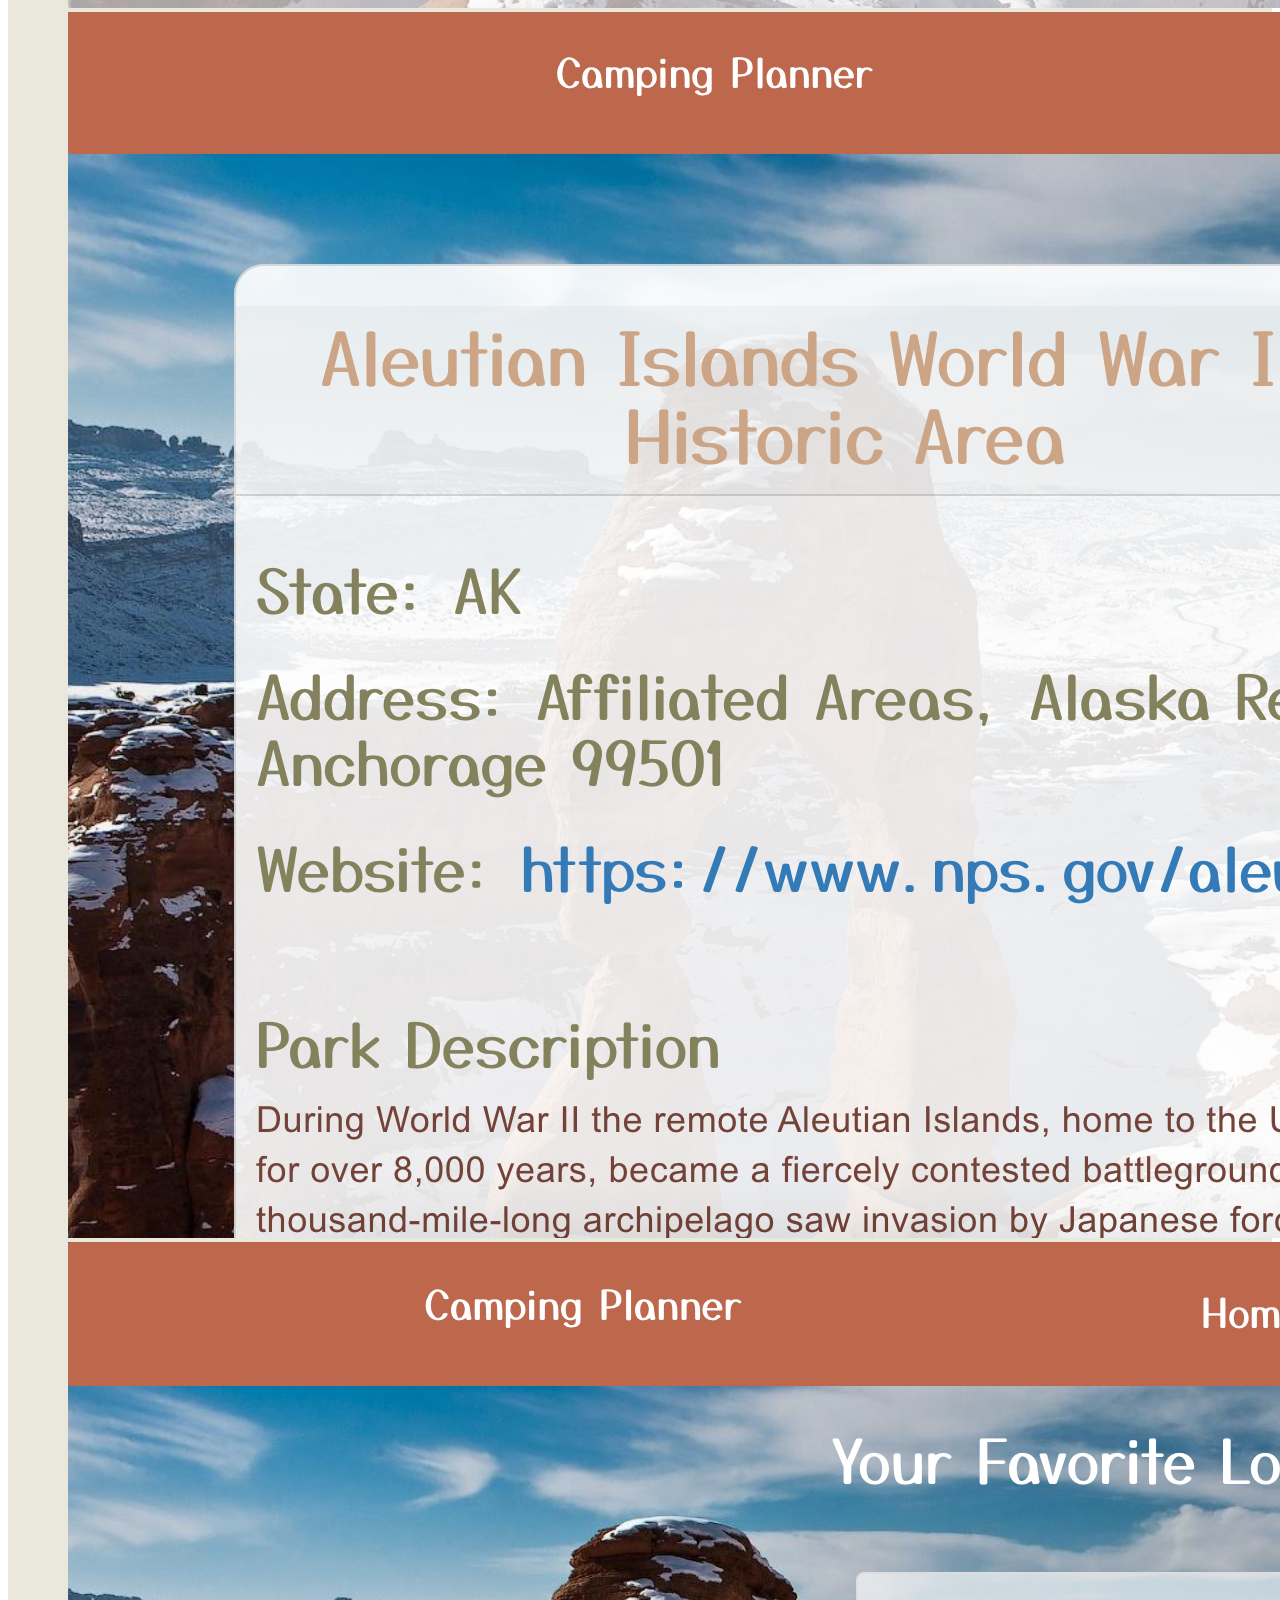
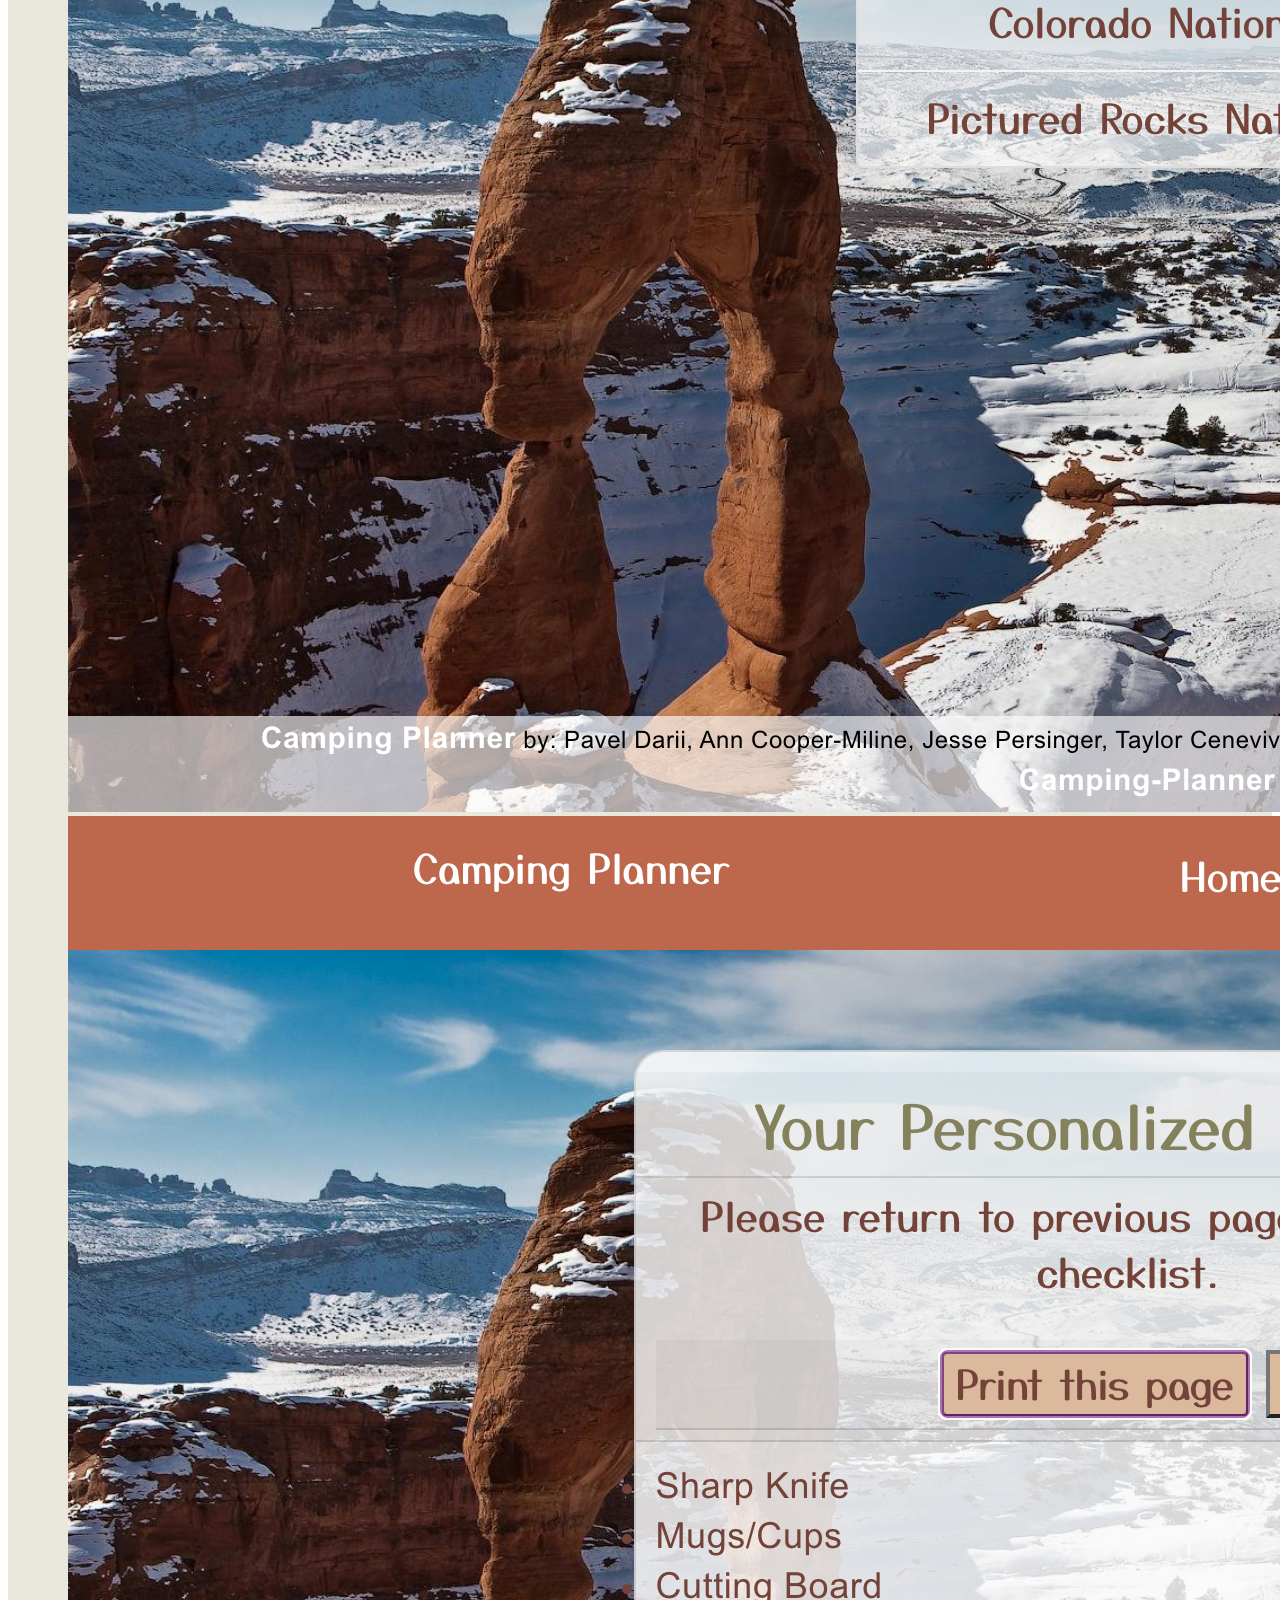
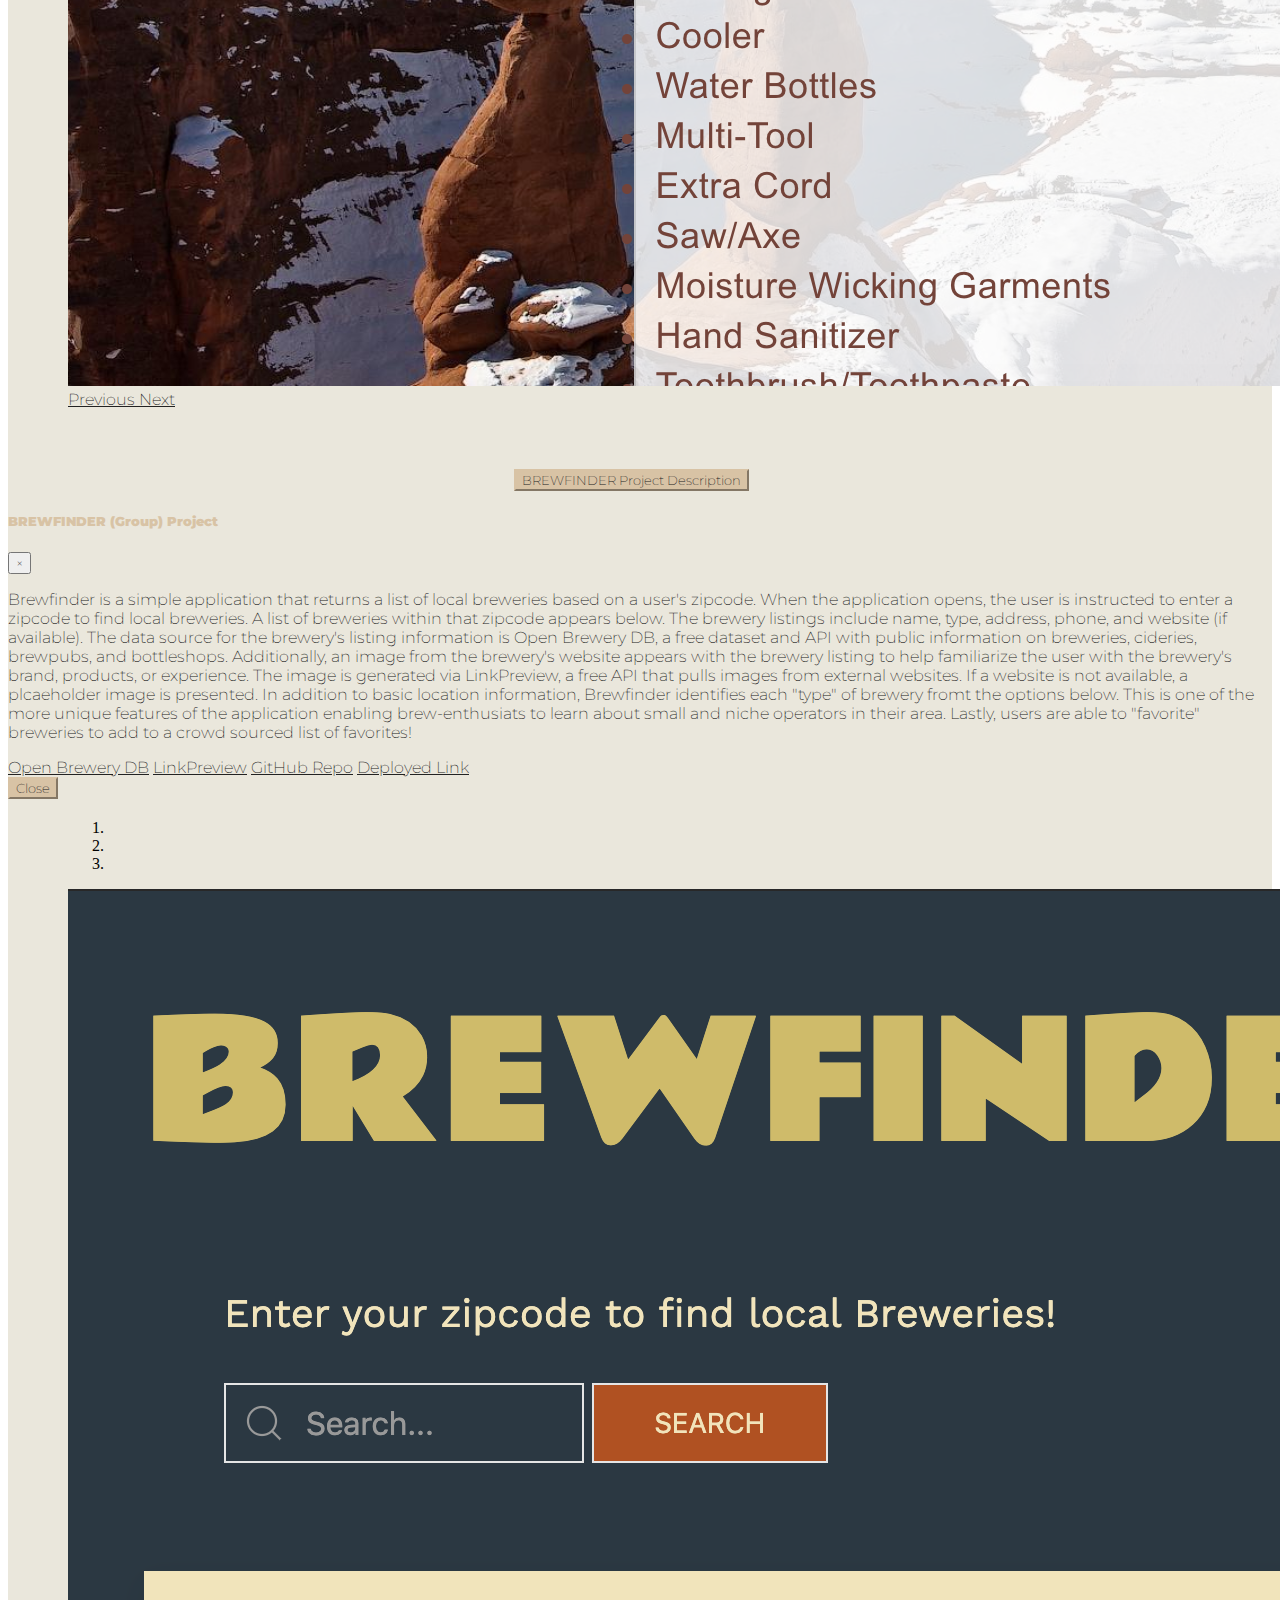
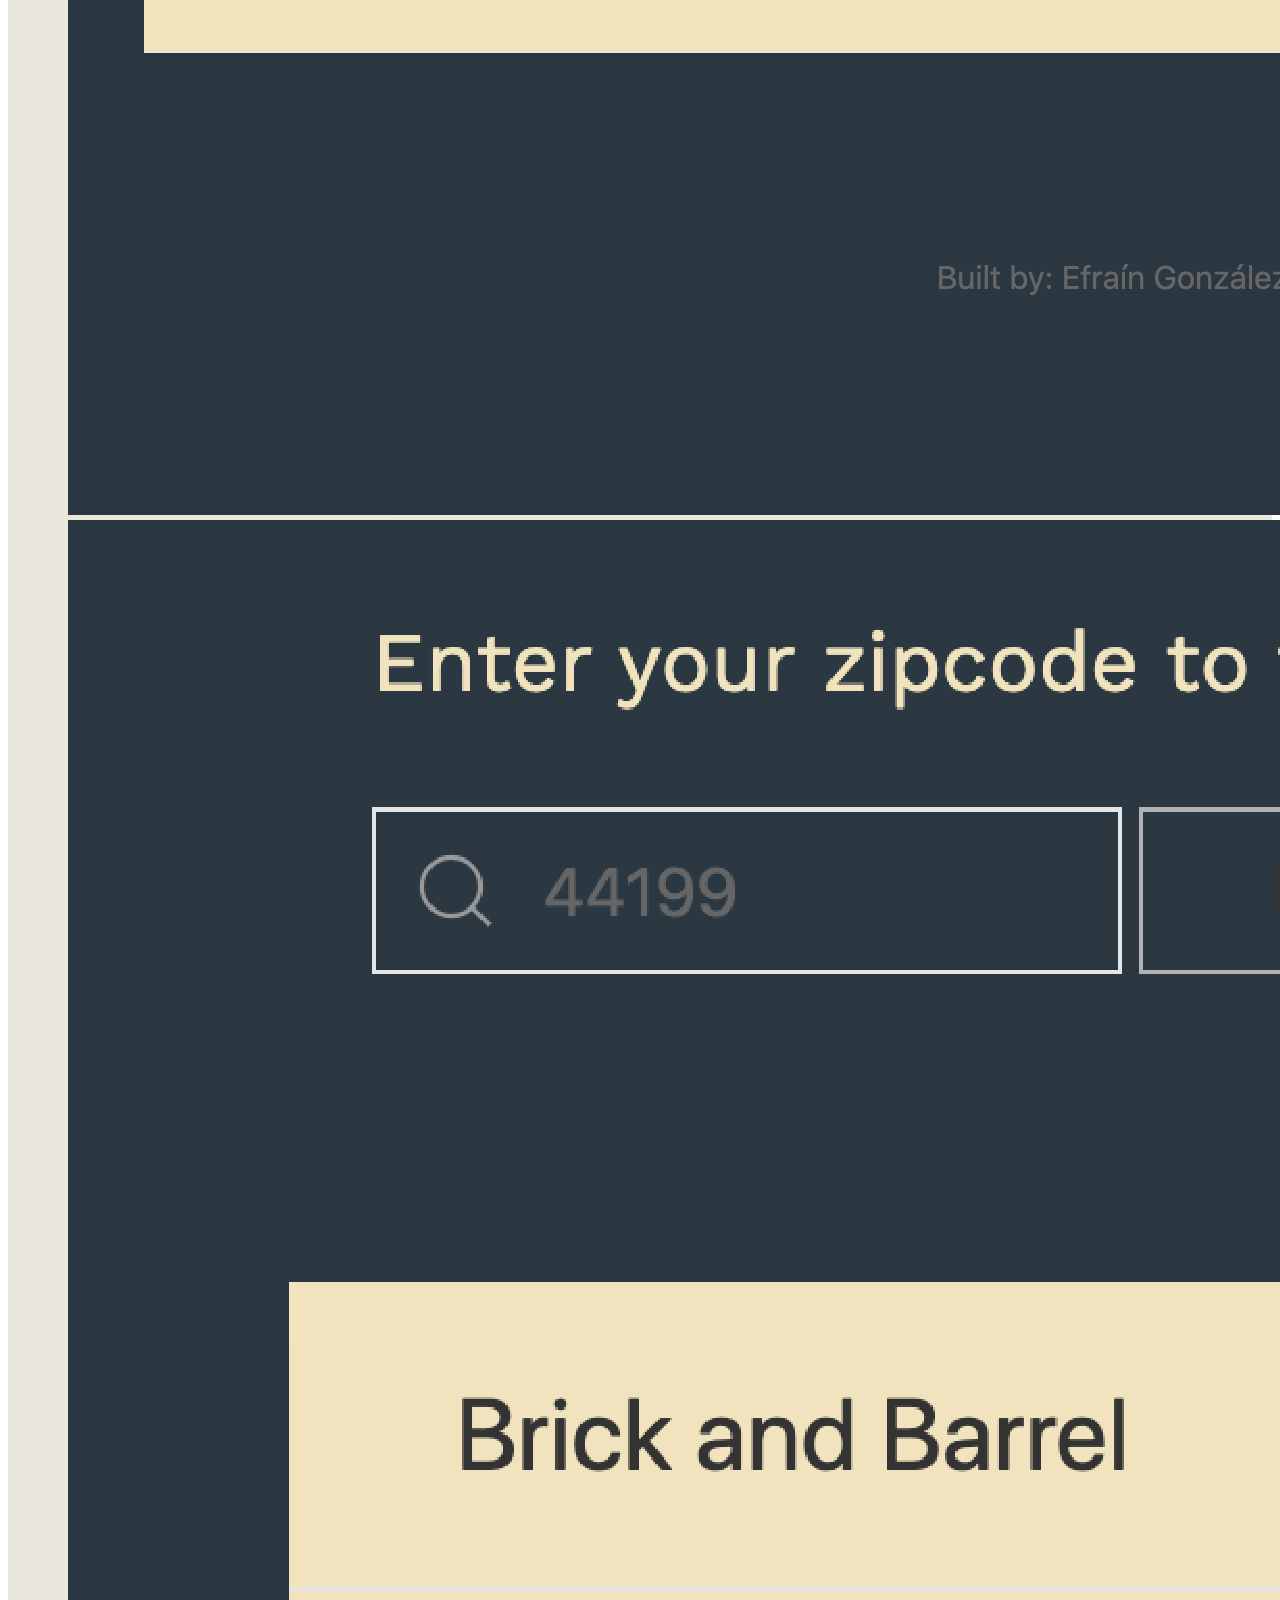
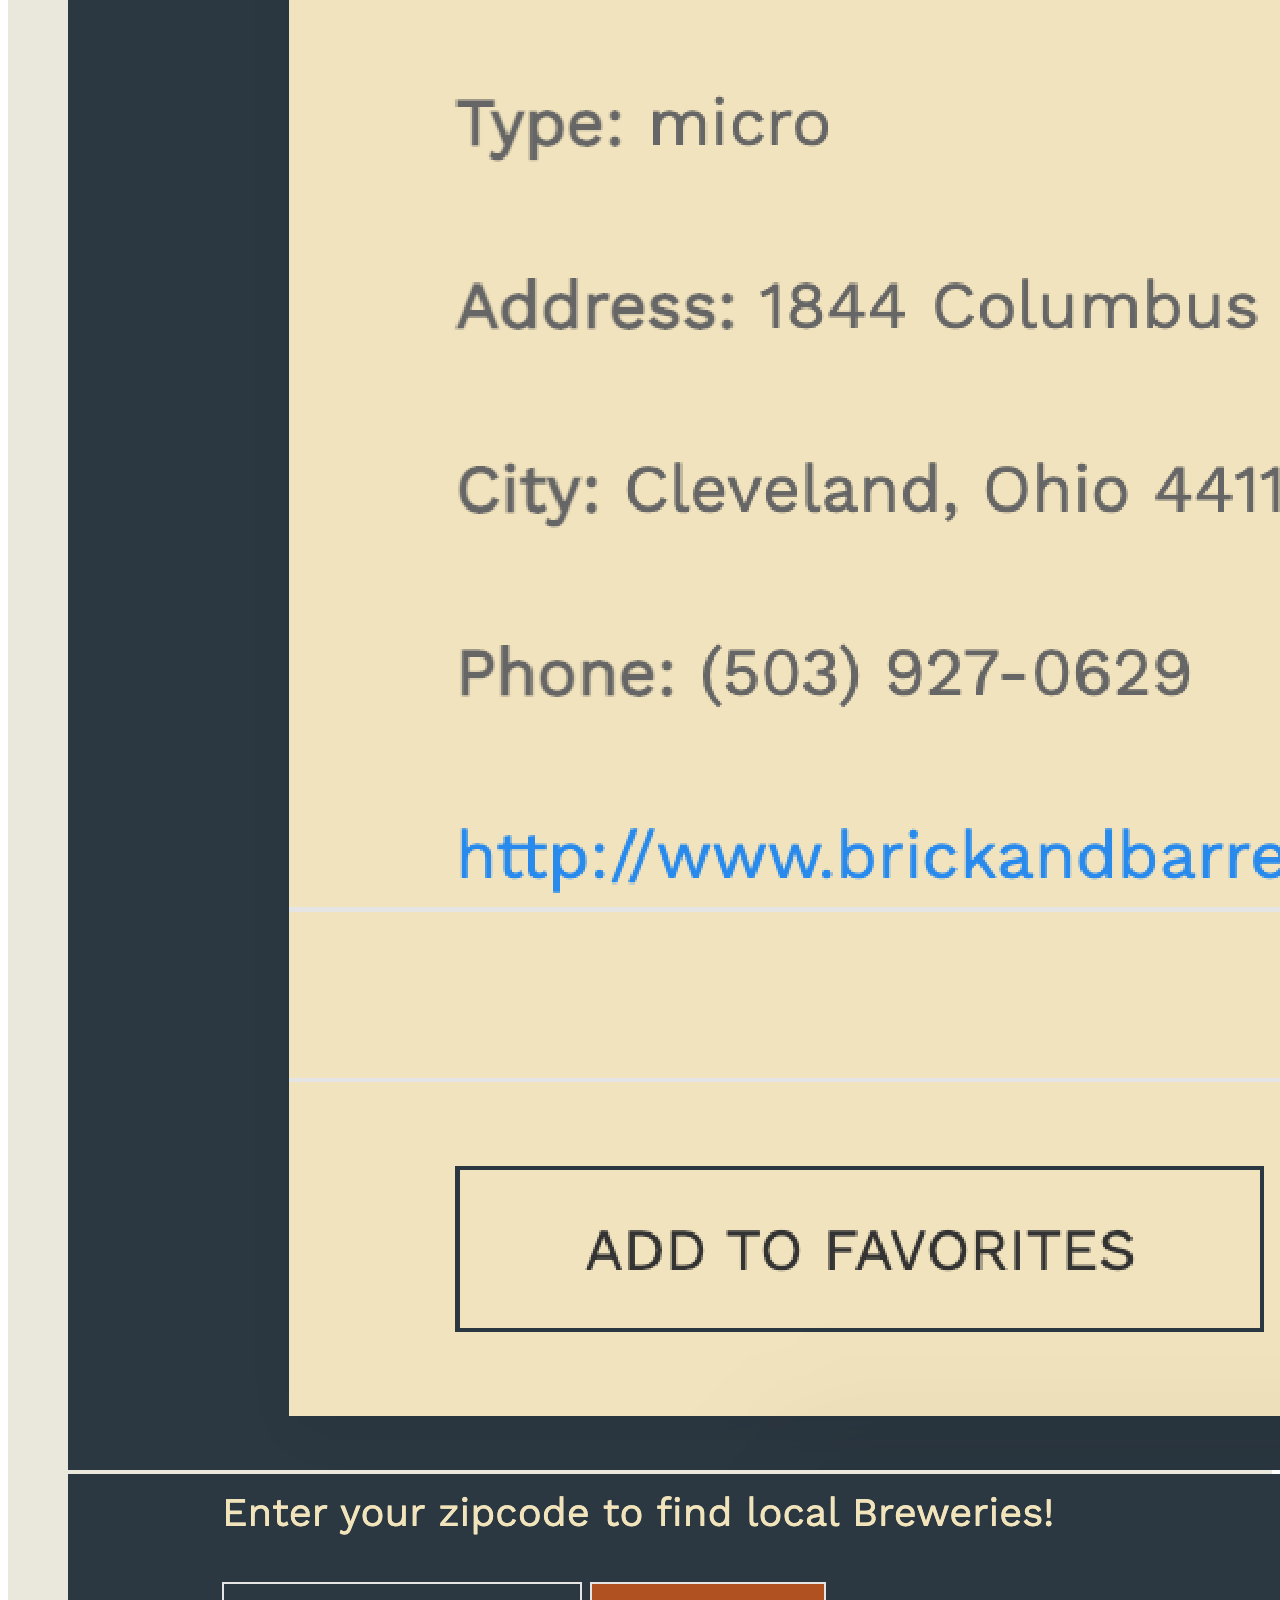
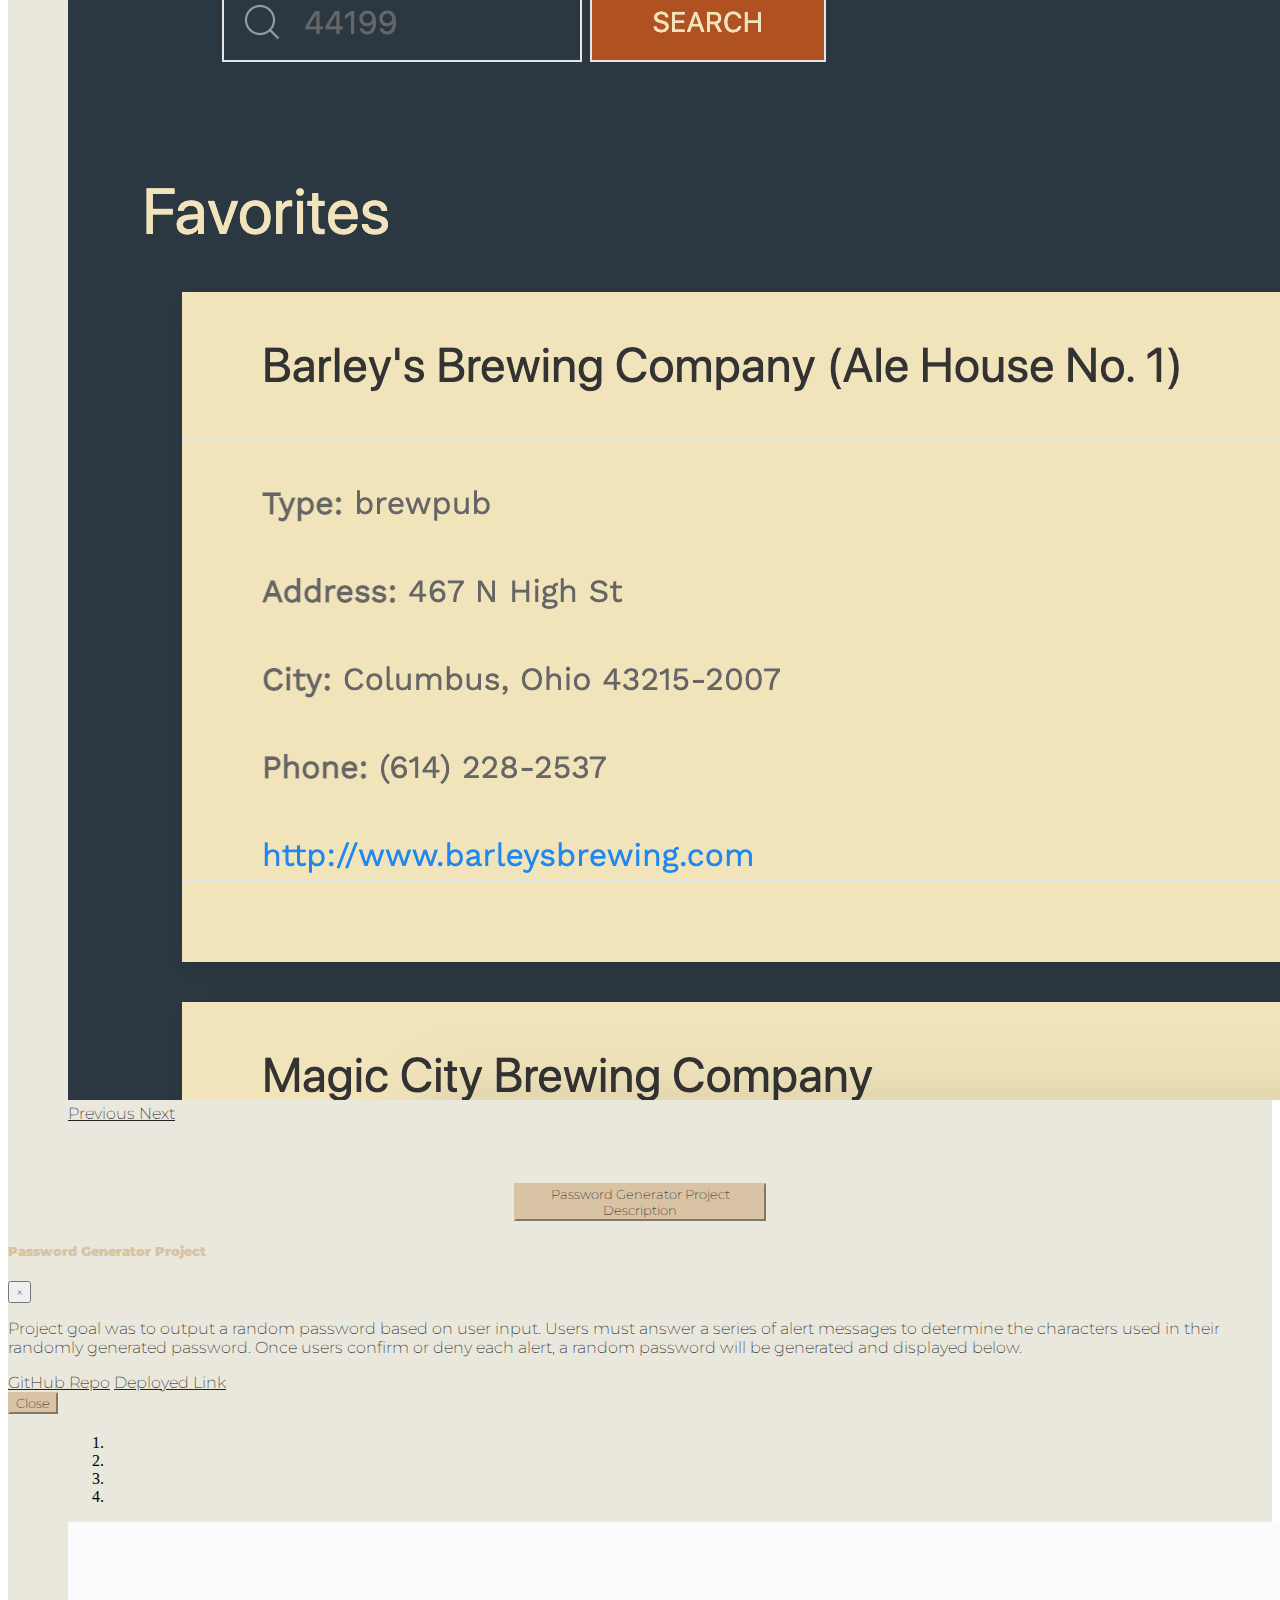
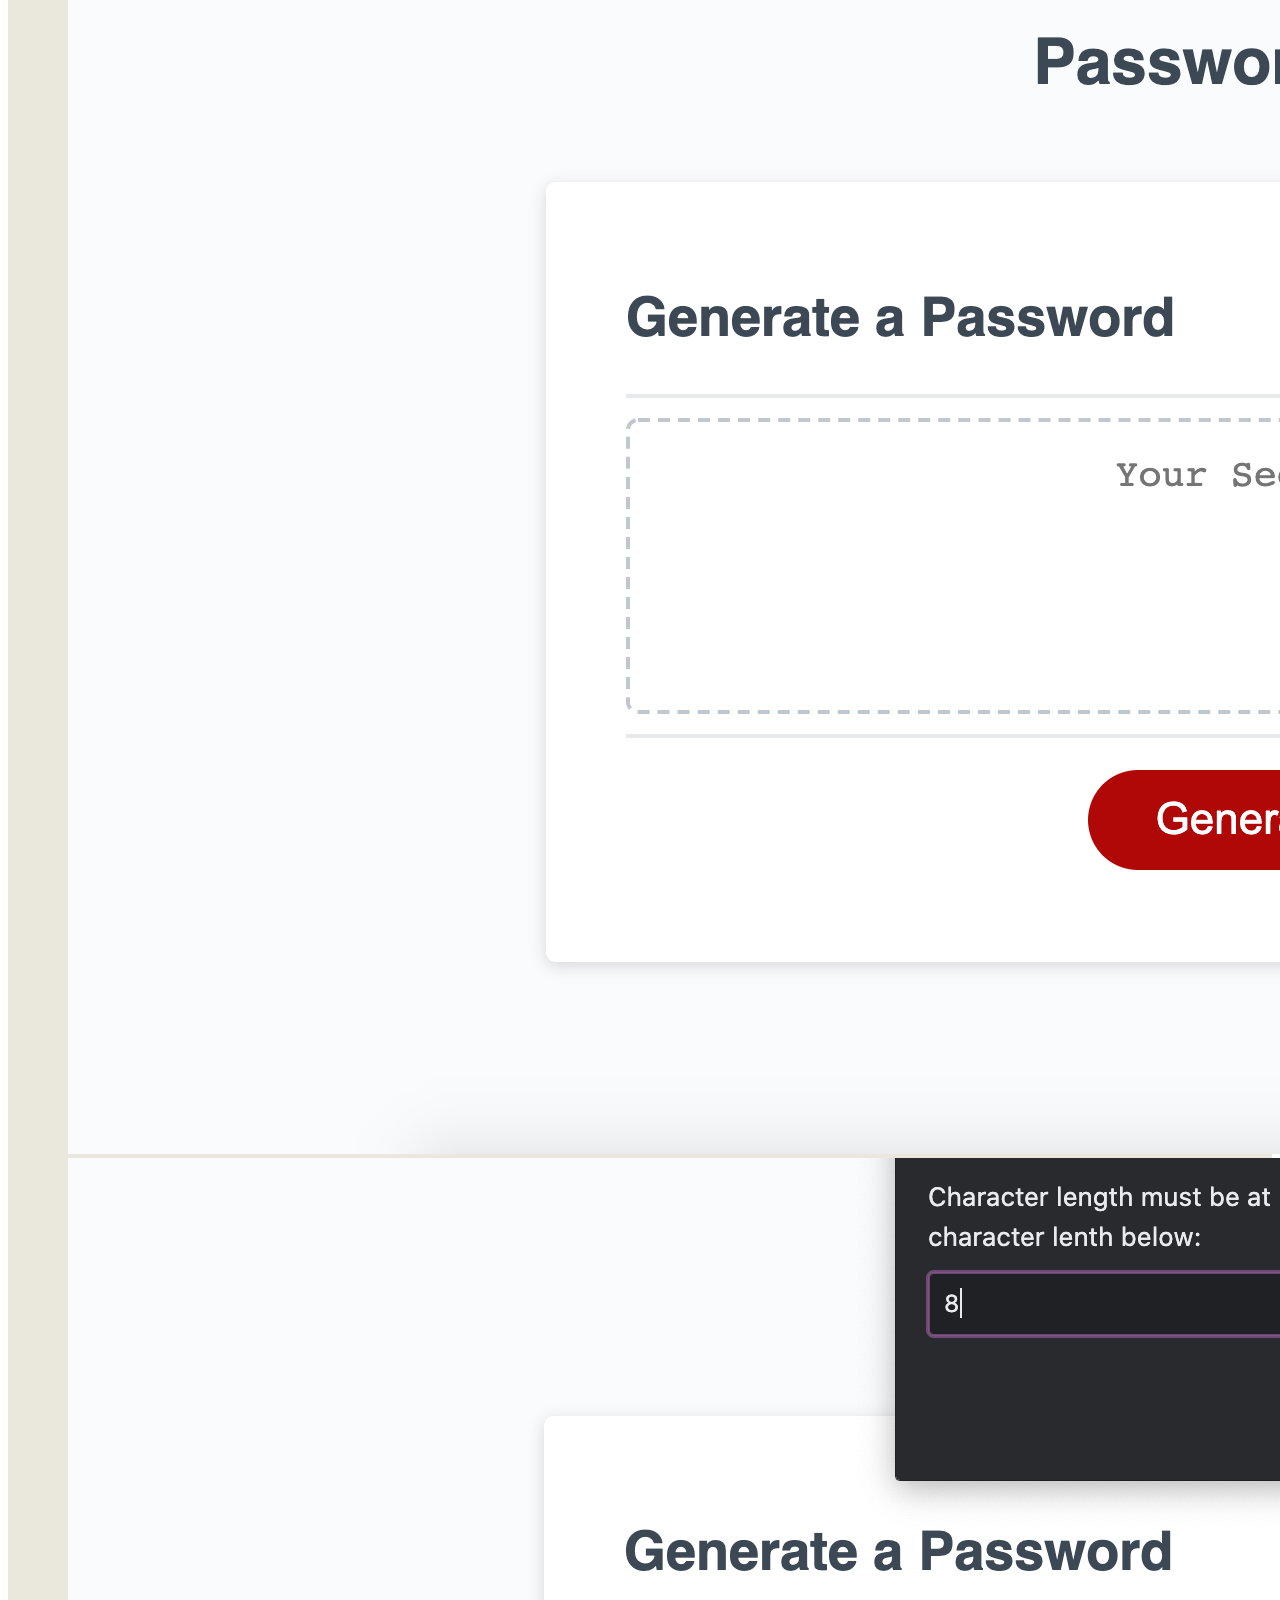
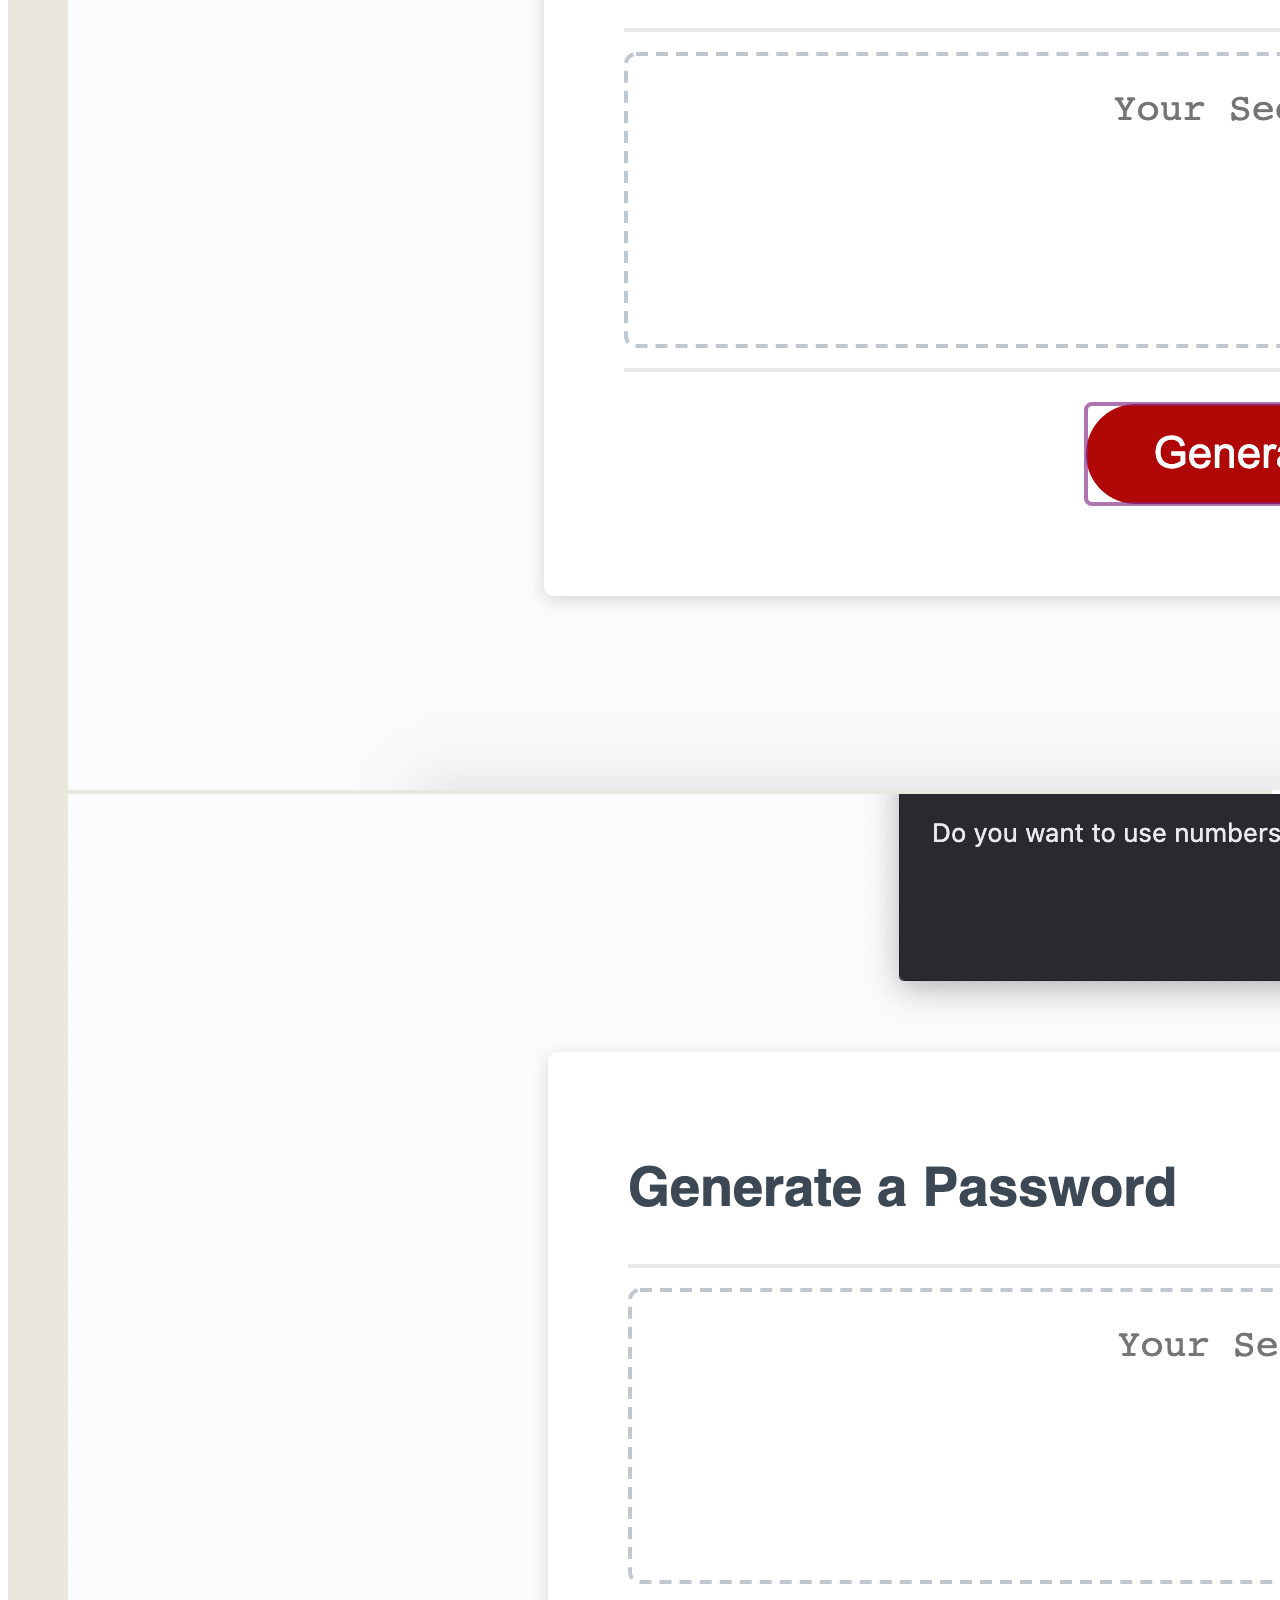
==== commit cd728cb5: "update site" ====
--- a/index.html
+++ b/index.html
@@ -36,7 +36,7 @@
               <a class="nav-link" href="https://taylorceneviva.github.io/portfolio/contact.html">Contact</a>
             </li>
             <li class="nav-item">
-              <a class="nav-link" href="assets/images/taylorcenevivaresume.pdf" target="_blank">Resume</a>
+              <a class="nav-link" href="assets/images/ceneviva.resume.pdf" target="_blank">Resume</a>
             </li>
           </ul>
         </div>
@@ -57,6 +57,84 @@
         <div class="container-fluid text-center">
             <h2 class="sectionTitle"> GitHub Projects</h2>
         </div>
+      </section>
+
+      <section>
+
+      <!-- Code Project Camping Planner -->
+      <div class="container-fluid" >
+        <div class="row">
+          <!-- Button trigger modal -->
+          <div class="modal-btn">
+          <button type="button" class="btn btn-primary" data-toggle="modal" data-target="#staticBackdrop">
+            Camping Planner Project Description
+          </button>
+          </div>
+          <!-- Modal -->
+          <div class="modal fade" id="staticBackdrop" data-backdrop="static" data-keyboard="false" tabindex="-1" aria-labelledby="staticBackdropLabel" aria-hidden="true">
+            <div class="modal-dialog">
+              <div class="modal-content">
+                <div class="modal-header">
+                  <h5 class="modal-title" id="staticBackdropLabel">Camping Planner (Group) Project</h5>
+                  <button type="button" class="close" data-dismiss="modal" aria-label="Close">
+                    <span aria-hidden="true">&times;</span>
+                  </button>
+                </div>
+                <div class="modal-body overflow-scroll">
+                  <p>Camping Planner application uses a series of technologies to create a functioning app that allows users to choose from a list of national parks and in turn get back a series of details about their trip location, add and create an equipment list and select certain parks as favorites to store and look back on later.
+
+                    When the user reaches the welcome screen, they will then be prompted to create a new username & password, or for returning users, enter their already created credentials. To store the user data, we have used dependencies Bycrptjs to hash password data and Passport to create the login/sign-up forms. Once logged in users will be prompted to choose from a list of states. Once a selection is made, the user will be routed to another list of National Parks that reside in the selected state. These lists are sourced from our SQL seed files, data from National Parks API (https://www.nps.gov/subjects/developer/api-documentation.htm).
+                    
+                    Finally users will be routed to a page that holds information they will need for their trip such as the park address, link to the park website and weather data will be provided. This data will is able to be sent via email using Mailgun-js, this way users may share information with other trip goers. Another application feature is the ability to favorite parks and have them stored separately. This feature allows users to select certain parks that they may want to revisit for future trips or to help narrow down park choices.
+                    
+                    The final feature is a checklist where users can select what they already own and as well as add items not on the list that they may still need. Once added and selected, users can go to a page where their completed personalized checklist will show. Users are then able to print the list or return to the location information page.
+                  </p>
+                  <a class="nav-link" href="https://github.com/amcmilne/Camping-Planner">GitHub Repo</a>
+                  <a class="nav-link" href="https://campingplanner.herokuapp.com/">Deployed Link</a>
+                </div>
+                <div class="modal-footer">
+                  <button type="button" class="btn btn-secondary" data-dismiss="modal">Close</button>
+                </div>
+              </div>
+            </div>
+          </div>
+        </div>      
+        <!-- Carousel body -->
+        <div class="row">
+          <div id="carouselExampleCaptions" class="carousel slide carouselMargin" data-ride="carousel">
+            <ol class="carousel-indicators">
+              <li data-target="#carouselExampleCaptions" data-slide-to="0" class="active"></li>
+              <li data-target="#carouselExampleCaptions" data-slide-to="1"></li>
+              <li data-target="#carouselExampleCaptions" data-slide-to="2"></li>
+            </ol>
+            <div class="carousel-inner">
+              <div class="carousel-item active">
+                <img src="assets/images/planner1.png" class="d-block w-100" alt="...">
+              </div>
+              <div class="carousel-item">
+                <img src="assets/images/planner2.png" class="d-block w-100" alt="...">
+              </div>
+              <div class="carousel-item">
+                <img src="assets/images/planner3.png" class="d-block w-100" alt="...">
+              </div>
+              <div class="carousel-item">
+                <img src="assets/images/planner4.png" class="d-block w-100" alt="...">
+              </div>
+              <div class="carousel-item">
+                <img src="assets/images/planner5.png" class="d-block w-100" alt="...">
+              </div>
+            </div>
+            <a class="carousel-control-prev" href="#carouselExampleCaptions" role="button" data-slide="prev">
+              <span class="carousel-control-prev-icon controlBtn" aria-hidden="true"></span>
+              <span class="sr-only">Previous</span>
+            </a>
+            <a class="carousel-control-next" href="#carouselExampleCaptions" role="button" data-slide="next">
+              <span class="carousel-control-next-icon controlBtn" aria-hidden="true"></span>
+              <span class="sr-only">Next</span>
+            </a>
+          </div>
+        </div>
+      </div>
       </section>
 
       <section>
@@ -105,6 +183,7 @@
             </div>
           </div>
         </div>
+        <!-- Carousel body -->
         <div class="row">
           <div id="carouselExampleCaptions" class="carousel slide carouselMargin" data-ride="carousel">
             <ol class="carousel-indicators">
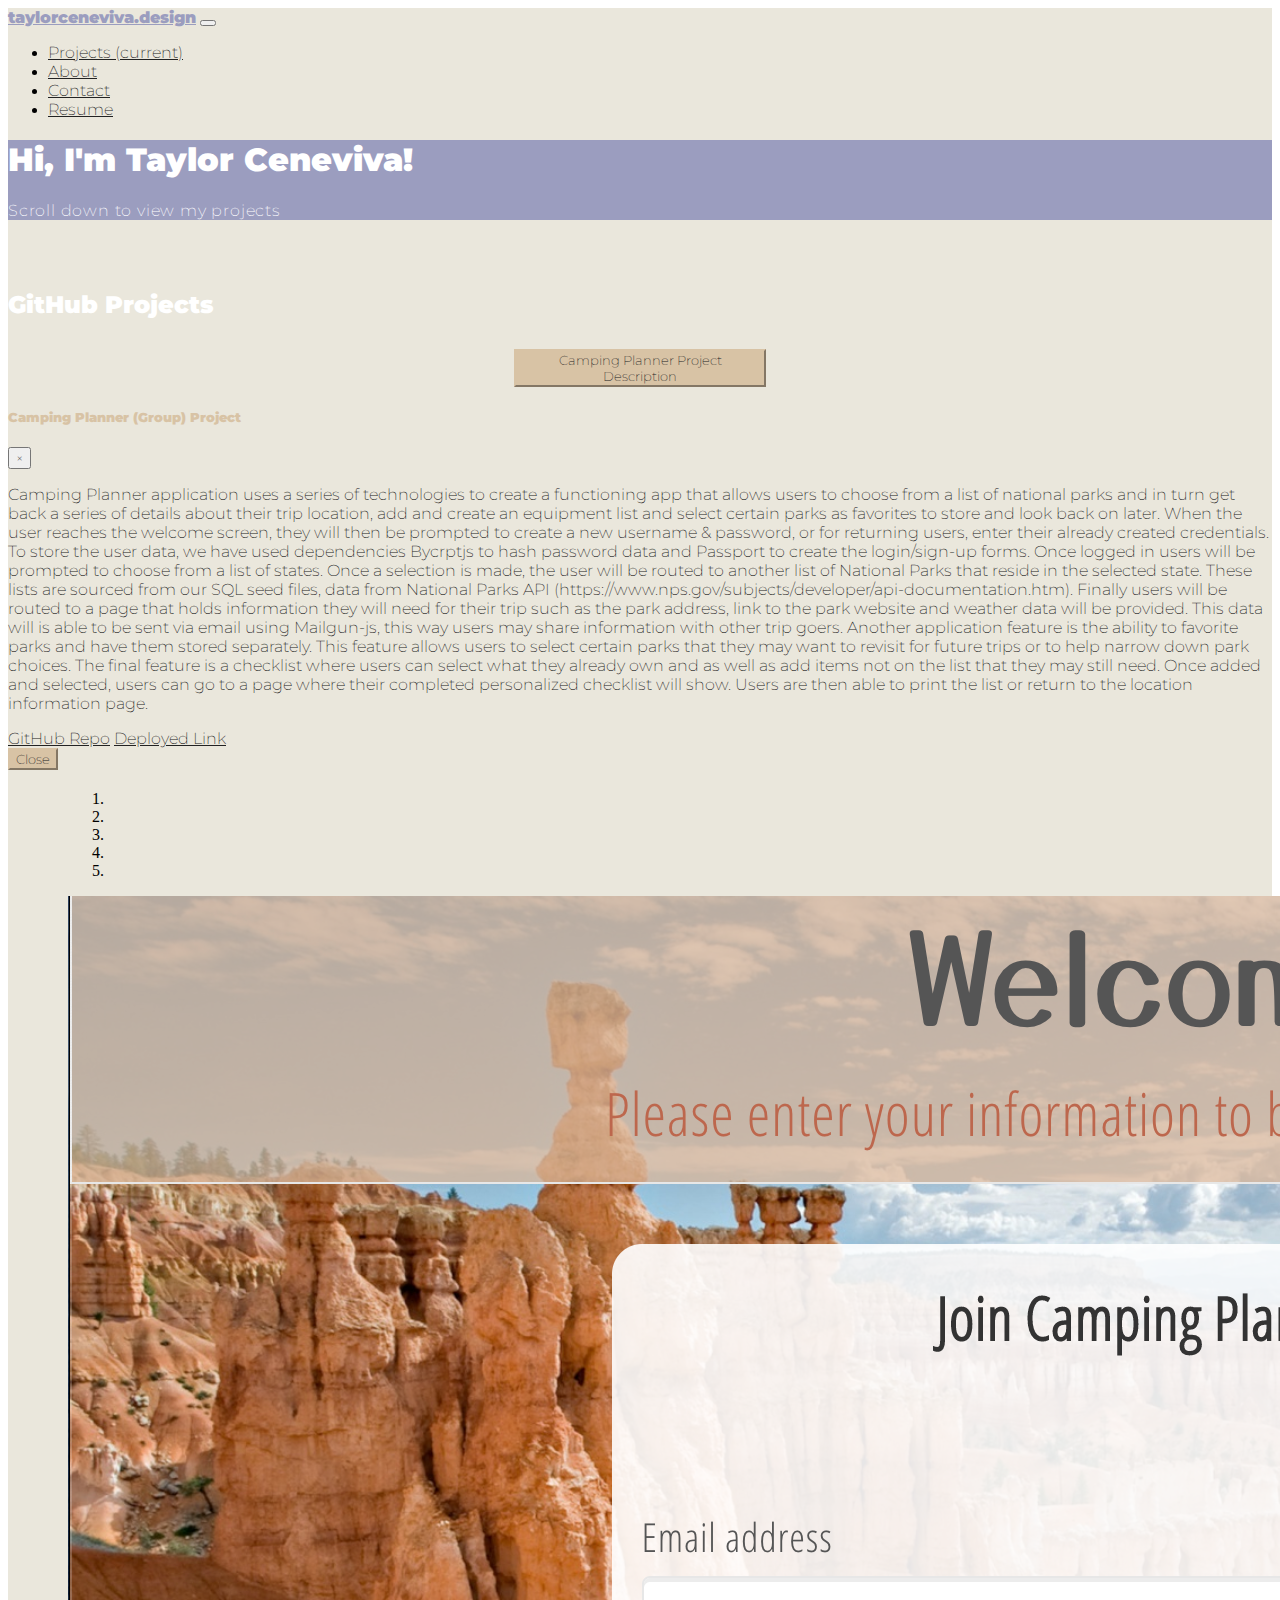
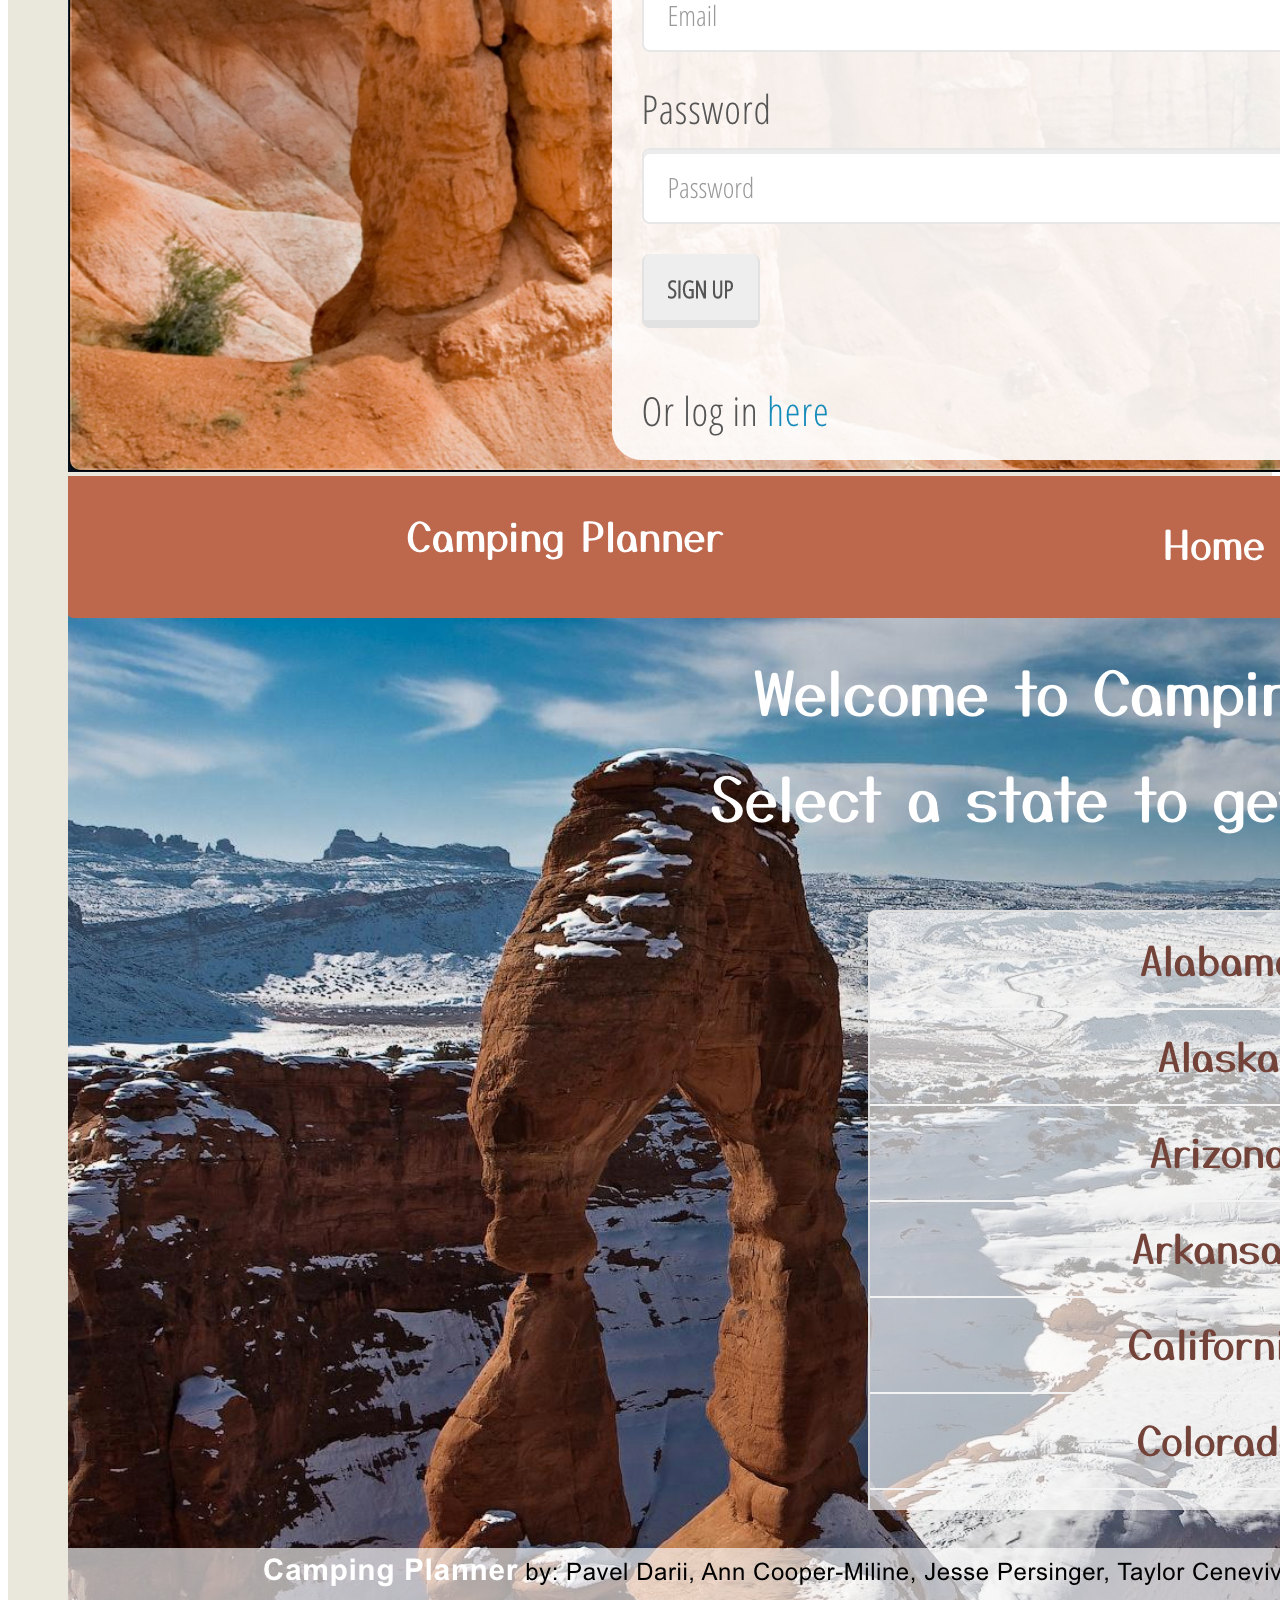
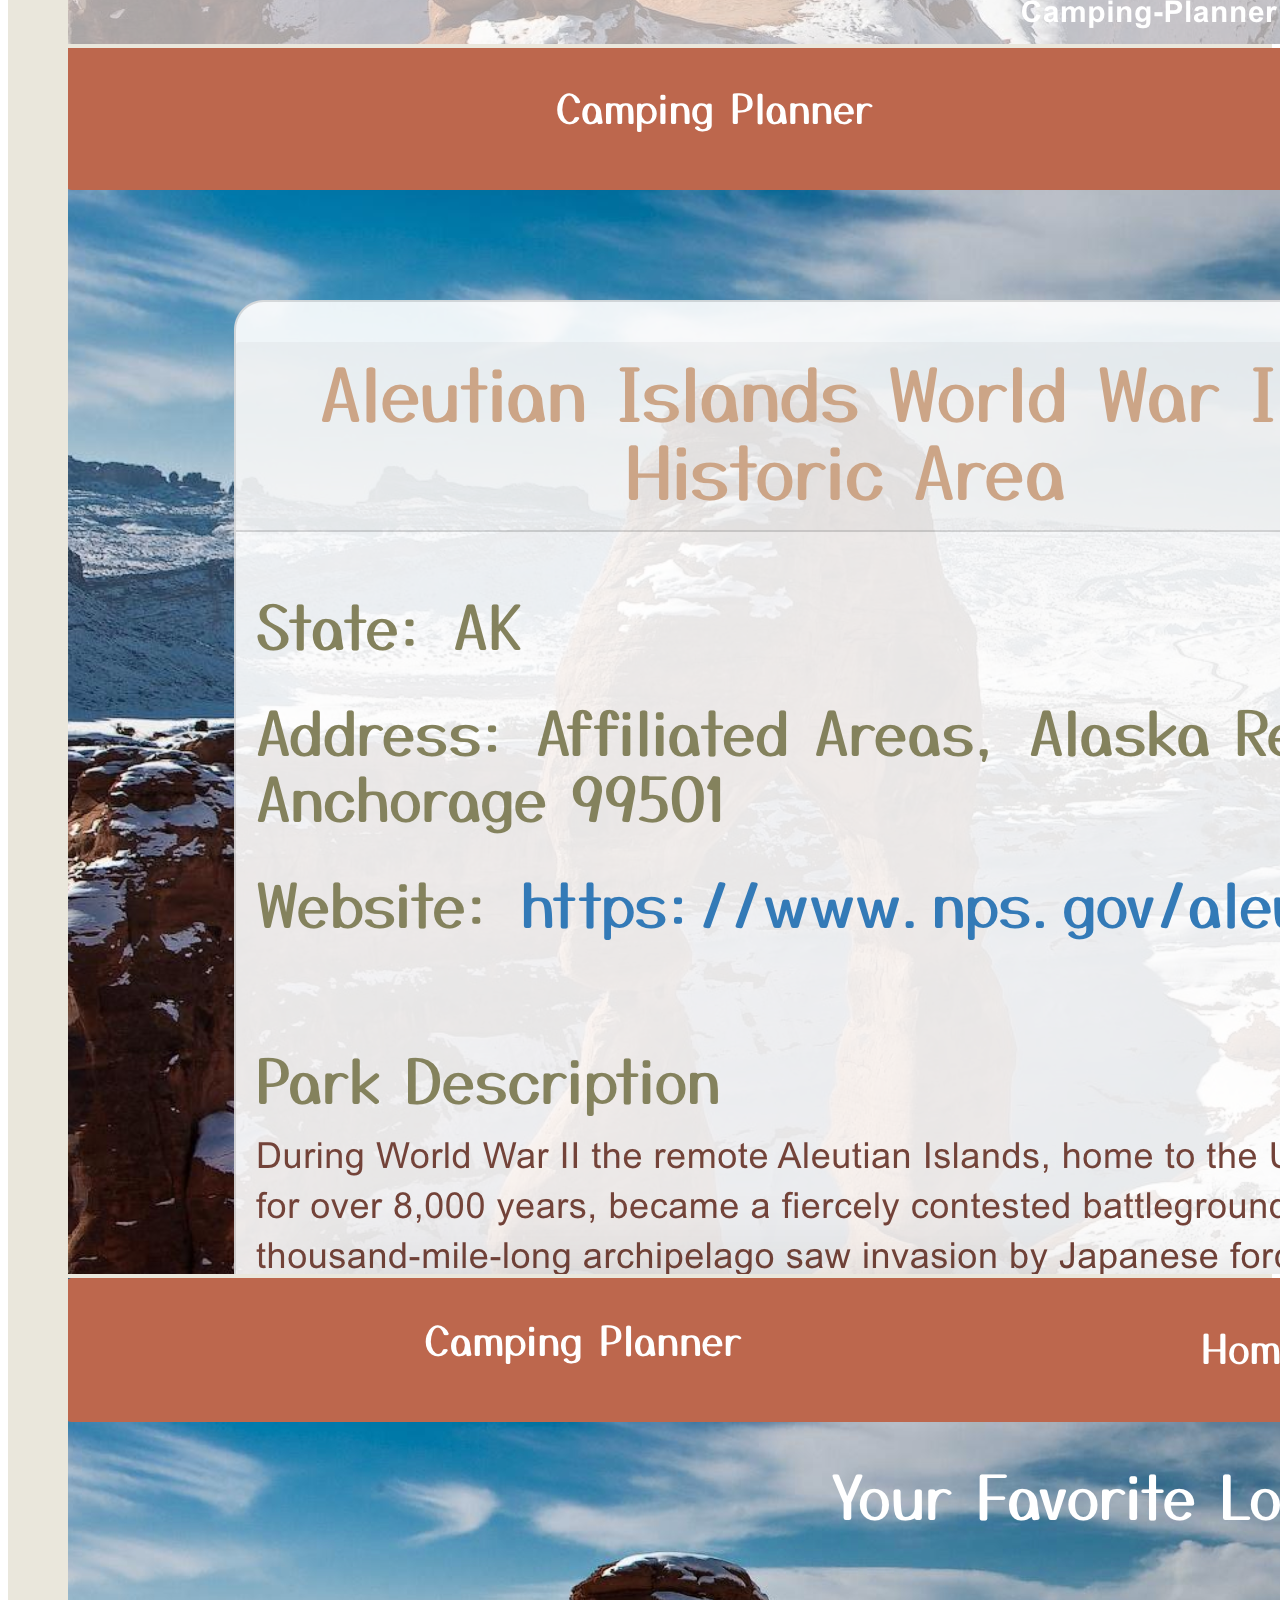
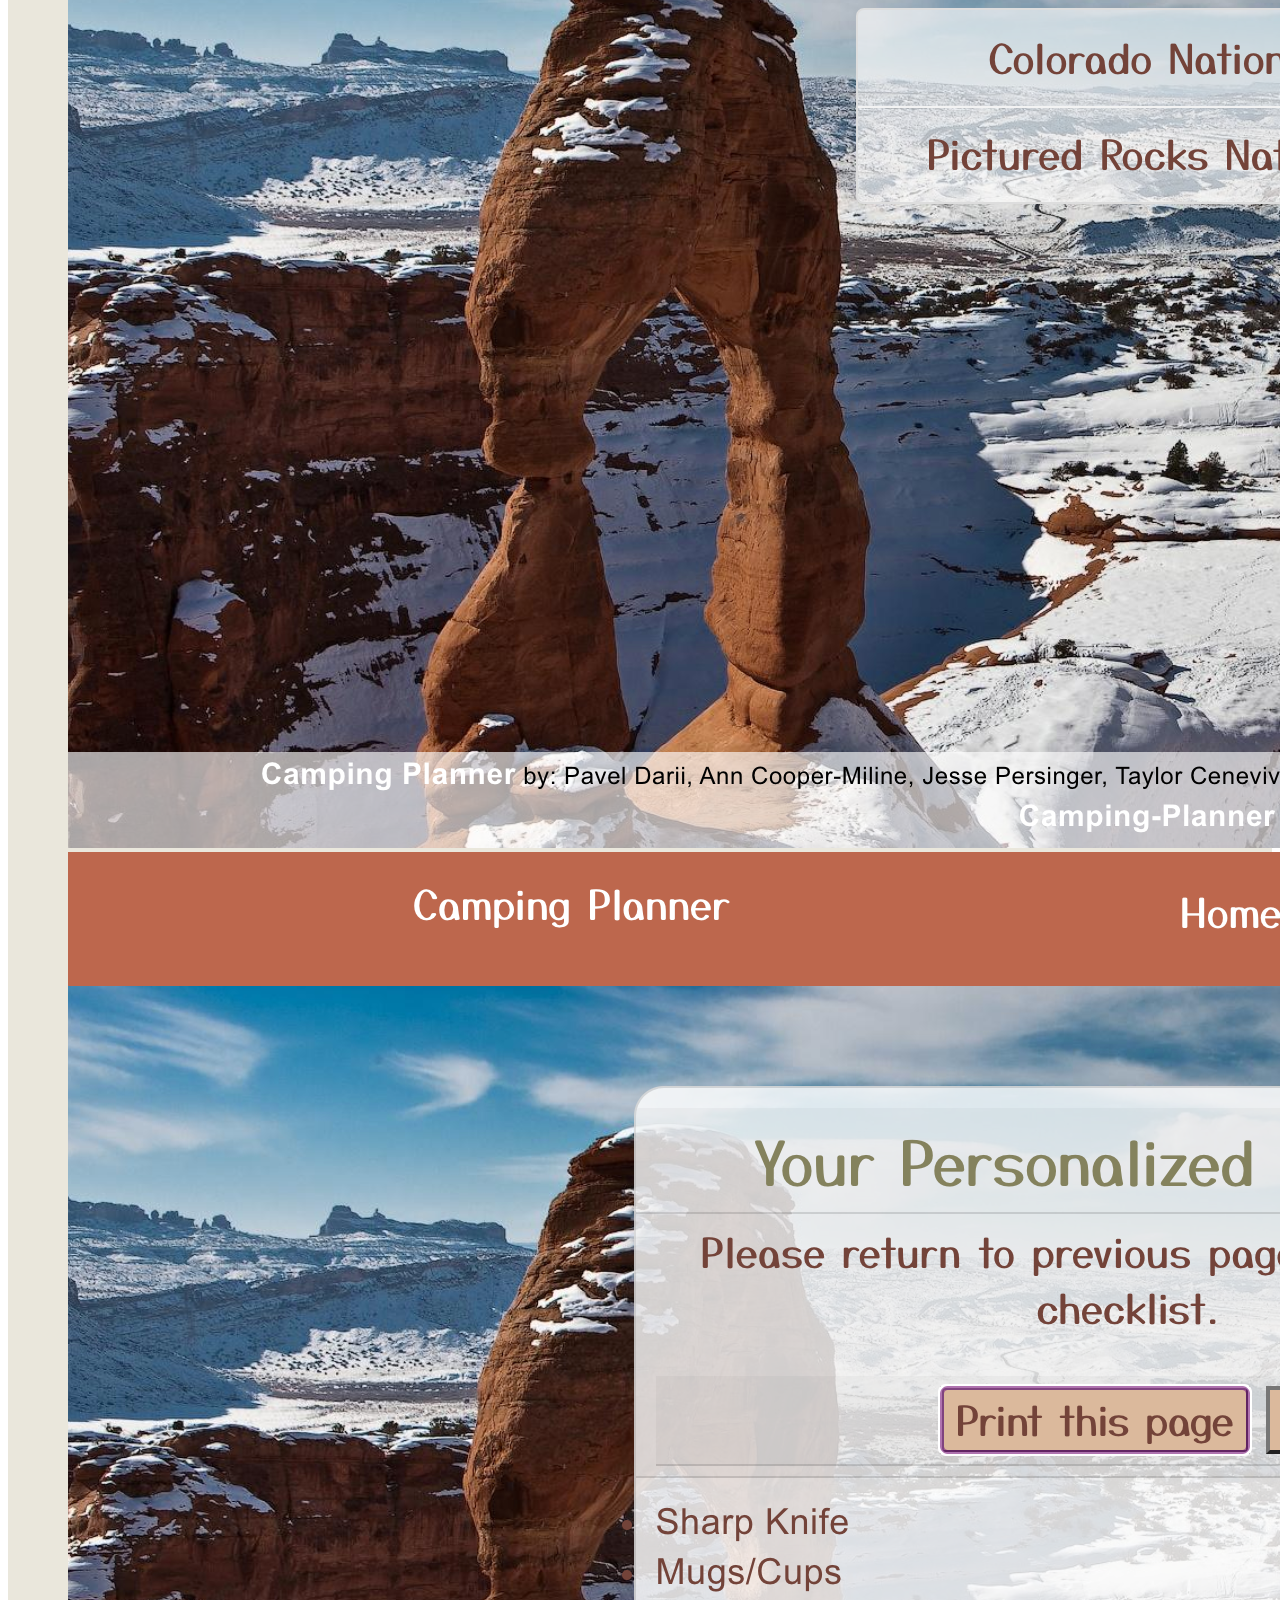
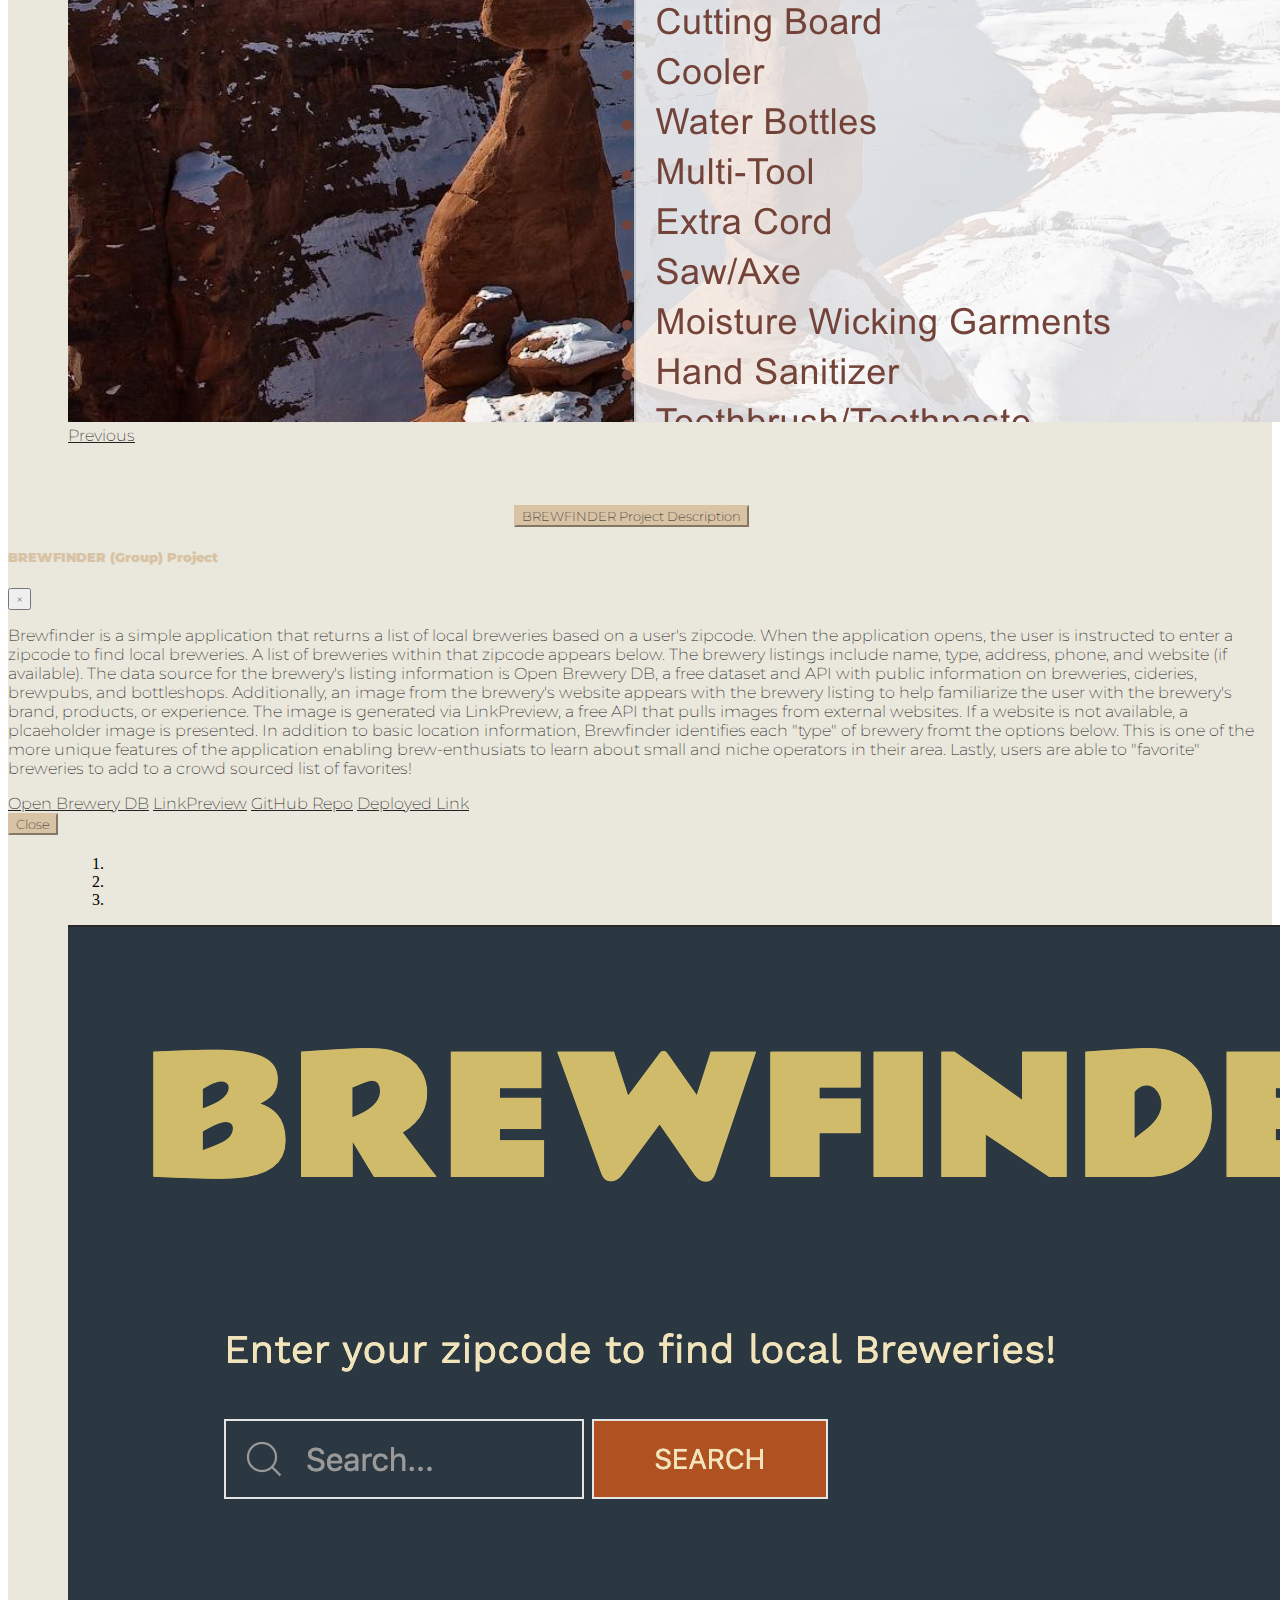
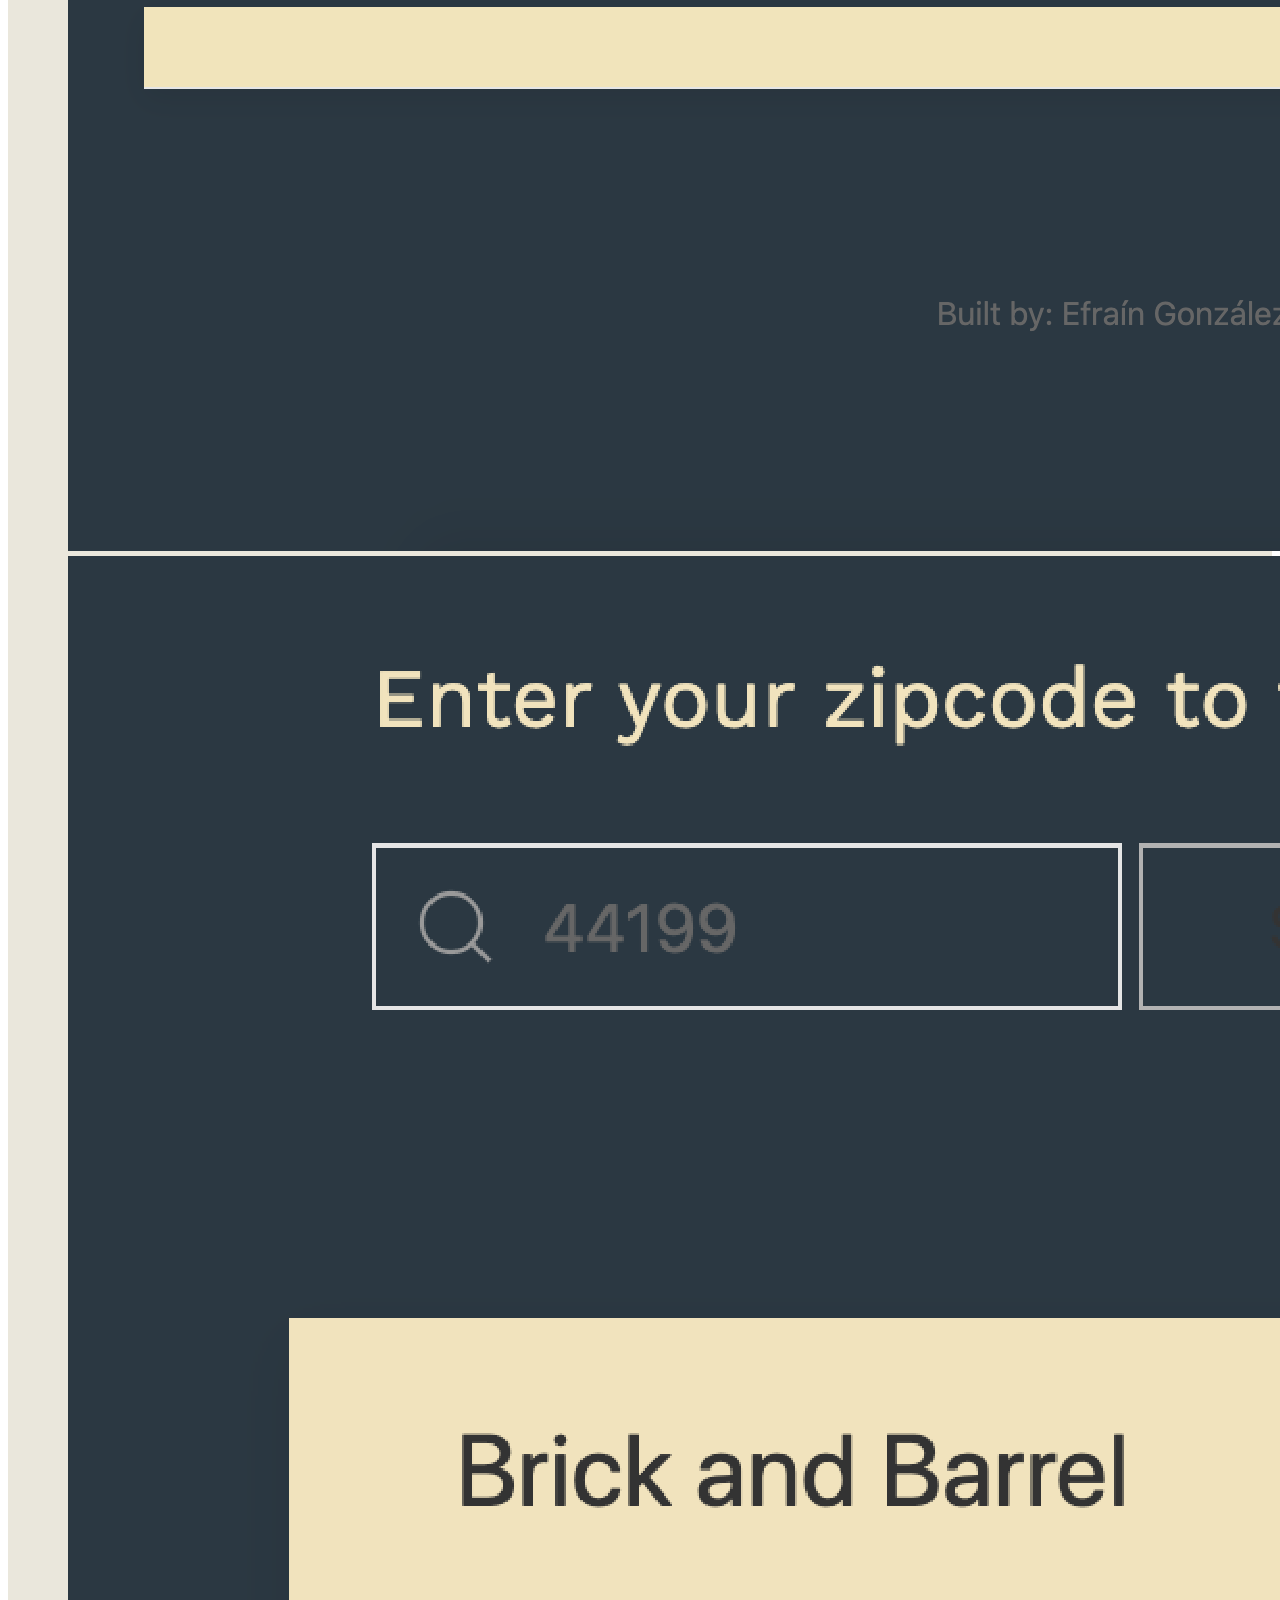
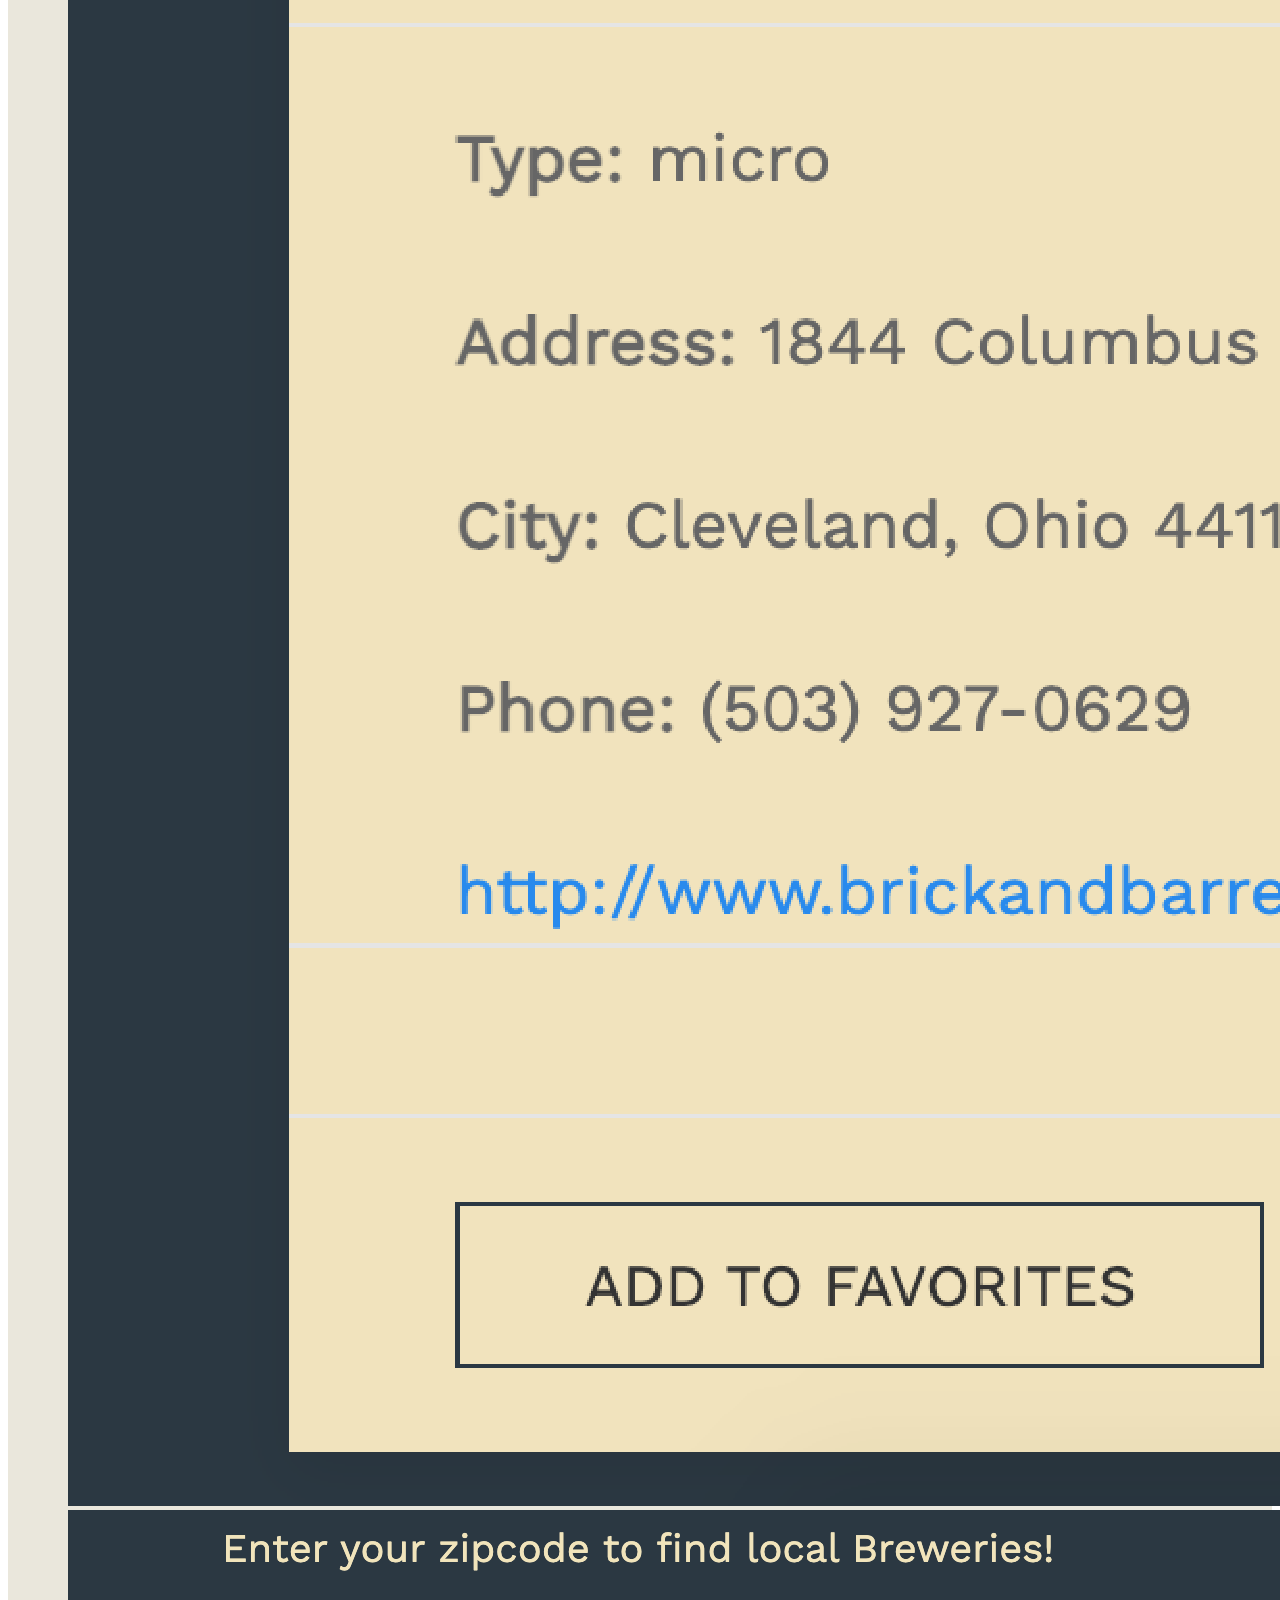
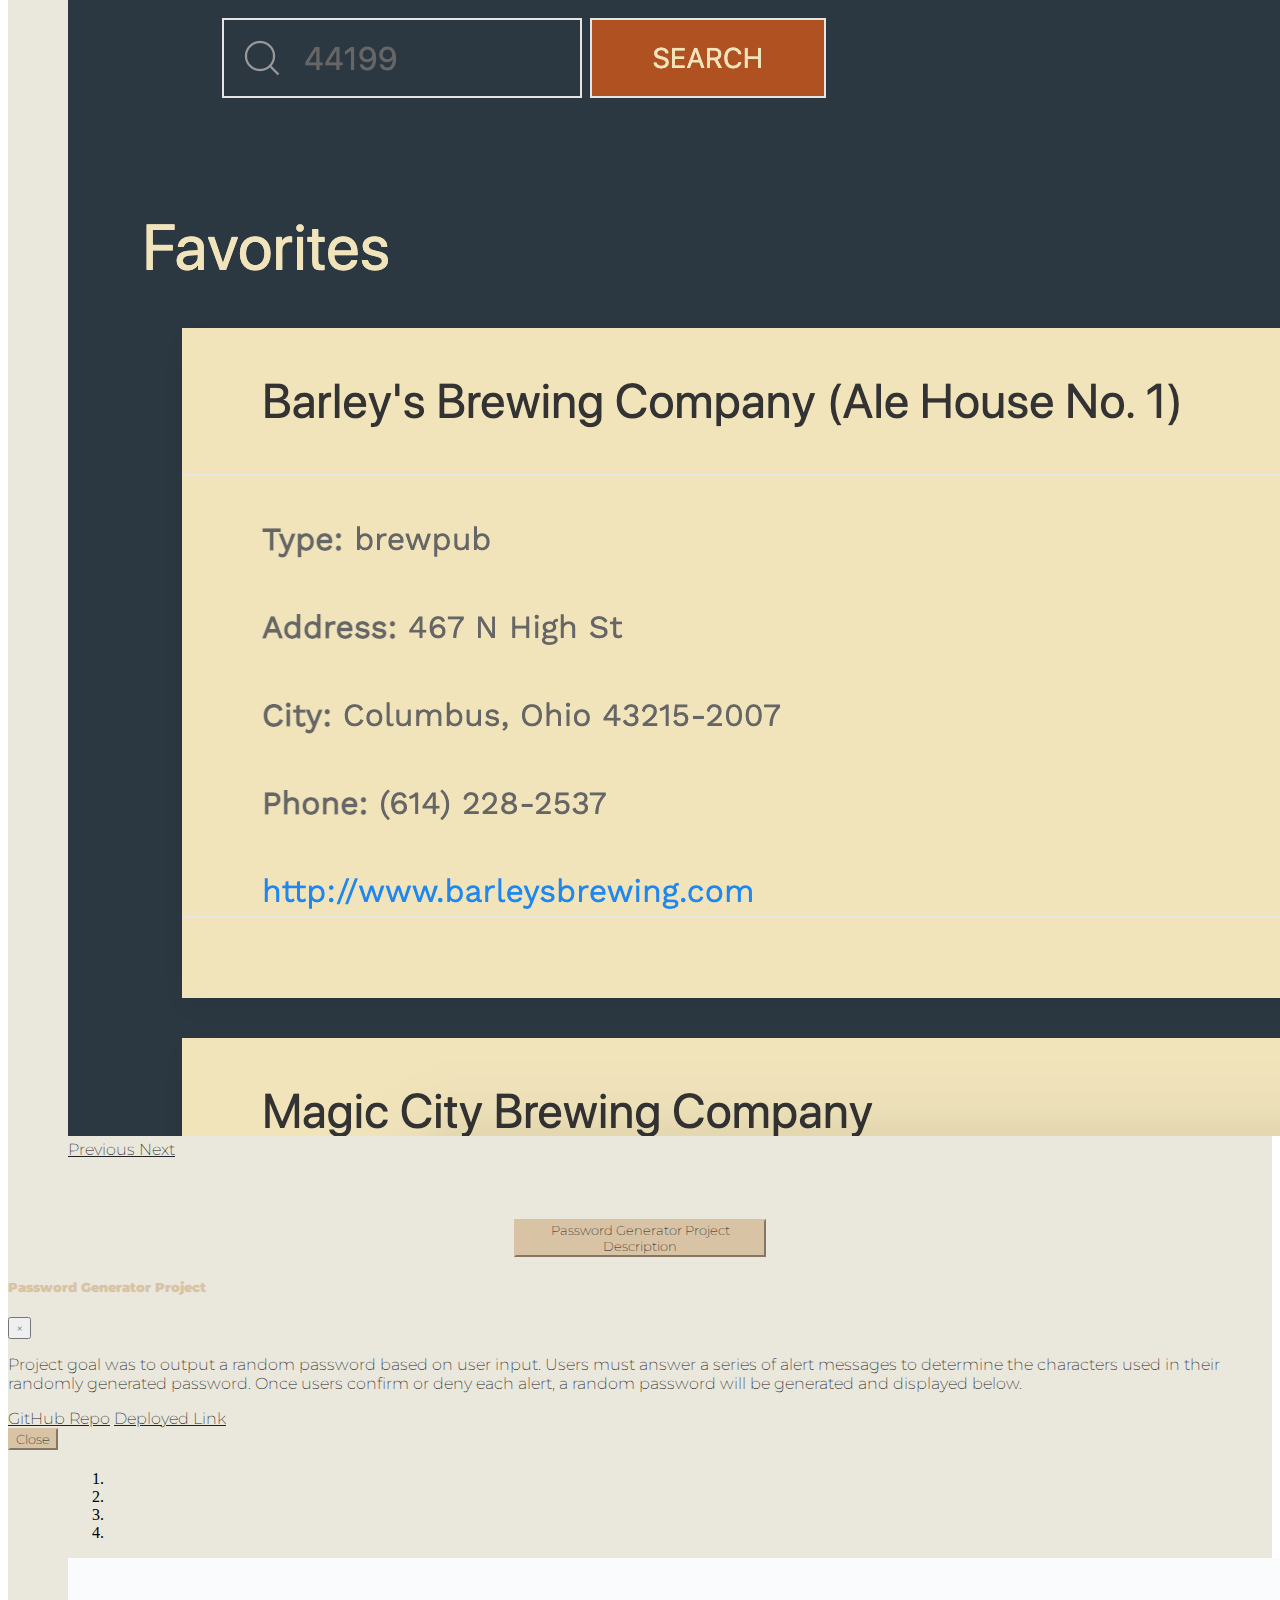
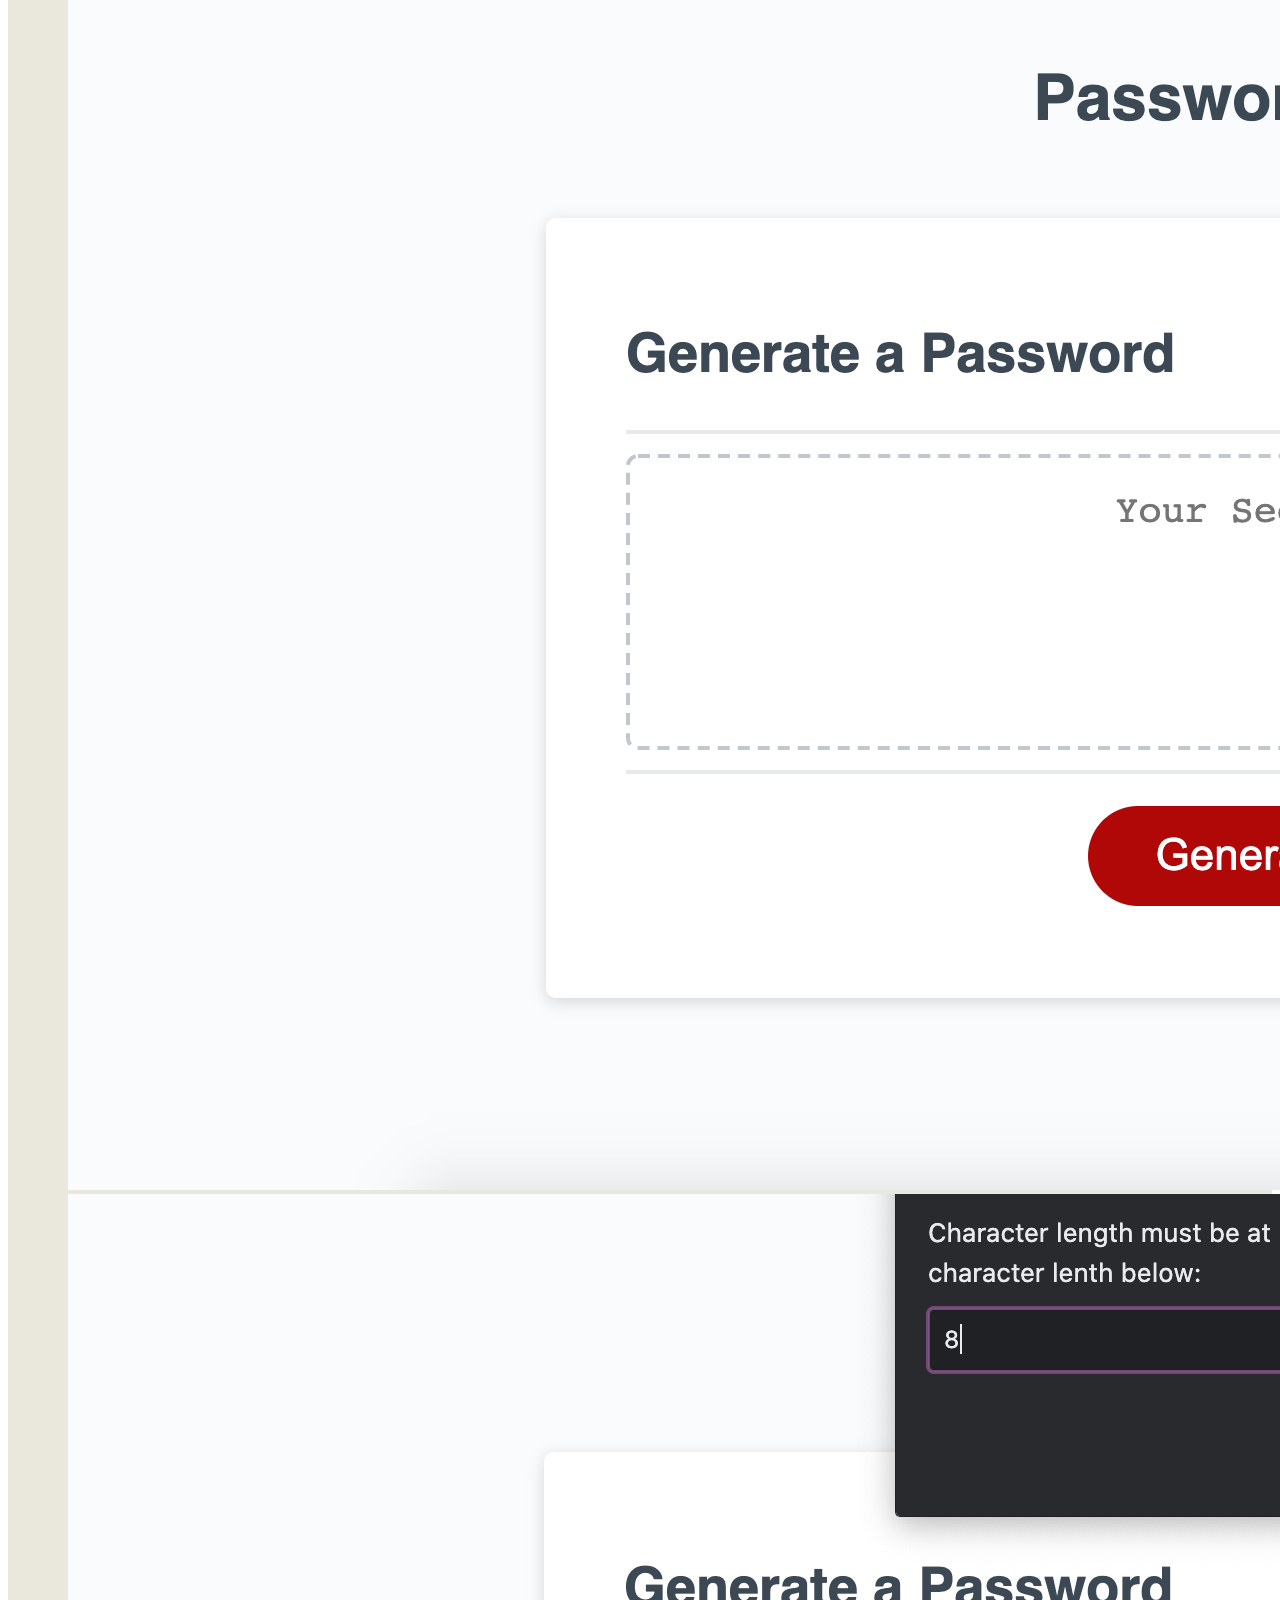
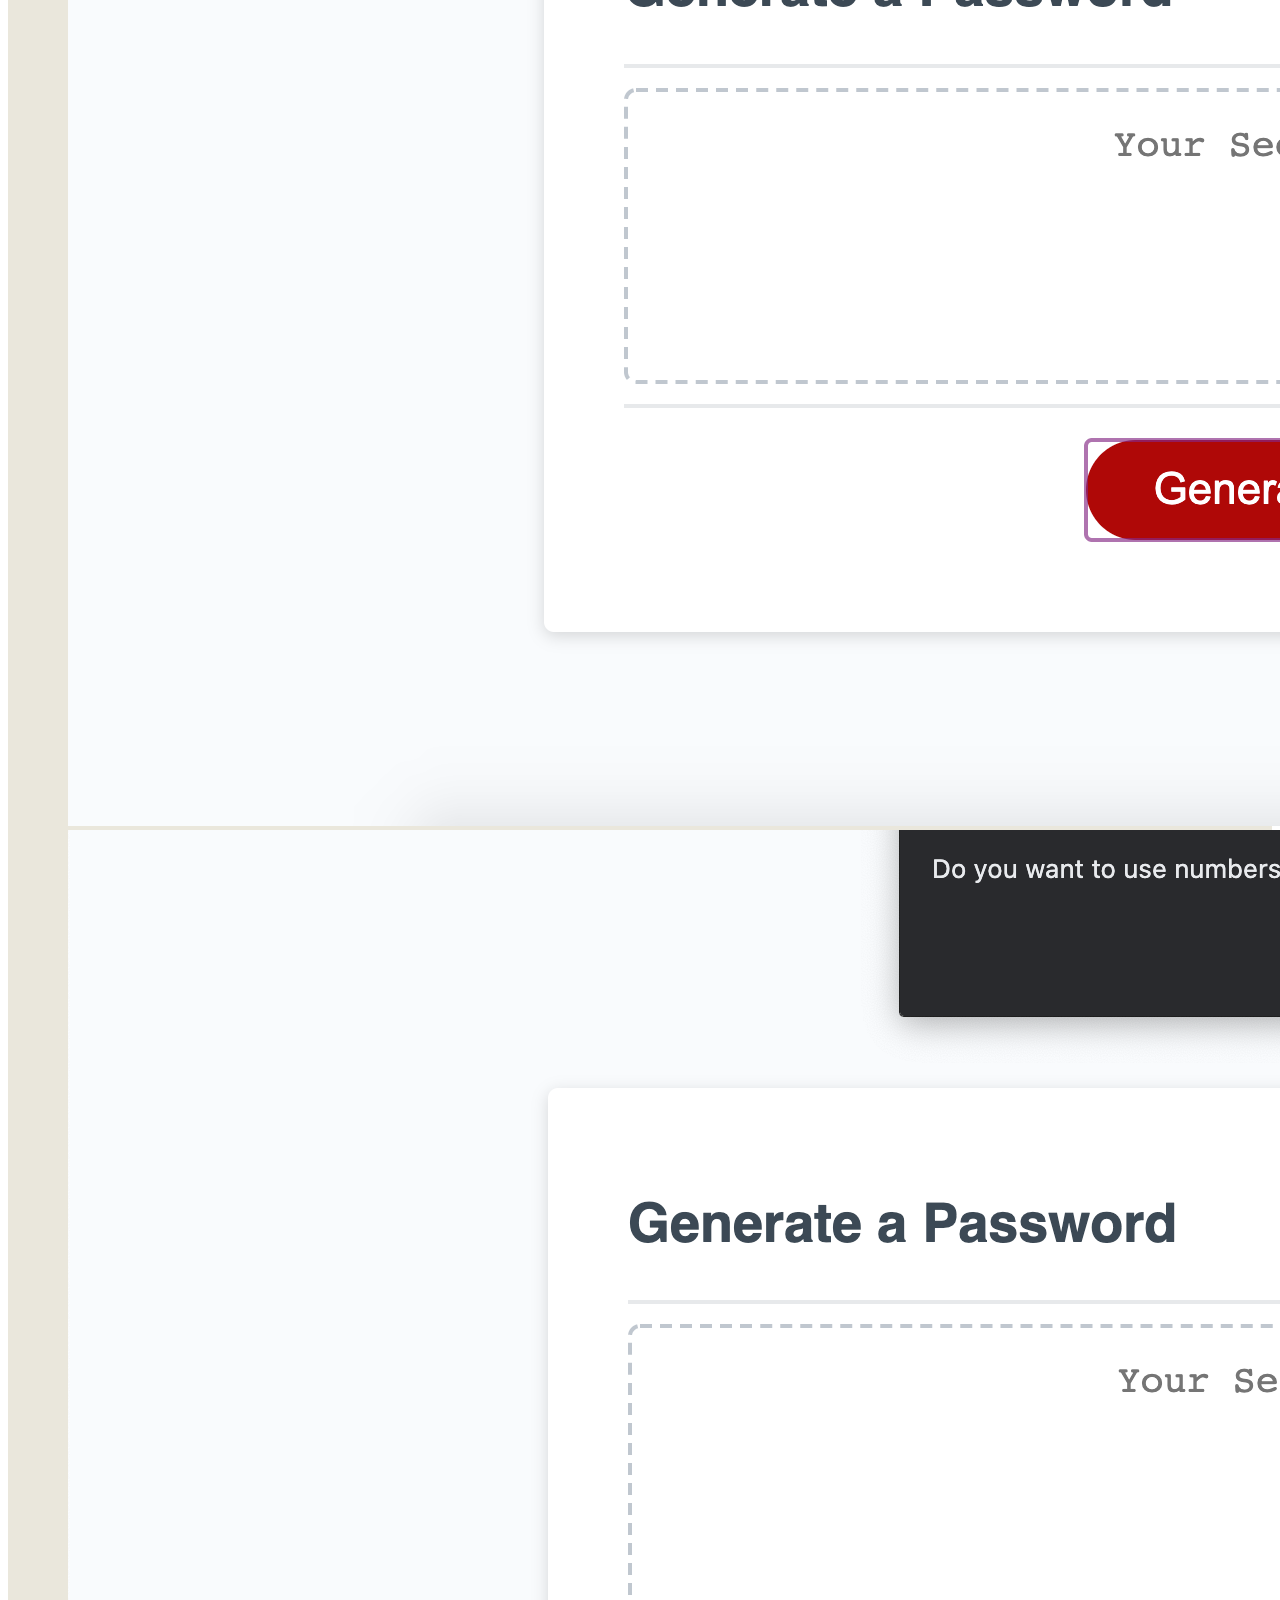
==== commit 2c8b0117: "fix modal/slider bug" ====
--- a/index.html
+++ b/index.html
@@ -66,16 +66,16 @@
         <div class="row">
           <!-- Button trigger modal -->
           <div class="modal-btn">
-          <button type="button" class="btn btn-primary" data-toggle="modal" data-target="#staticBackdrop">
+          <button type="button" class="btn btn-primary" data-toggle="modal" data-target="#plannerDescription">
             Camping Planner Project Description
           </button>
           </div>
           <!-- Modal -->
-          <div class="modal fade" id="staticBackdrop" data-backdrop="static" data-keyboard="false" tabindex="-1" aria-labelledby="staticBackdropLabel" aria-hidden="true">
+          <div class="modal fade" id="plannerDescription" data-backdrop="static" data-keyboard="false" tabindex="-1" aria-labelledby="plannerDescription" aria-hidden="true">
             <div class="modal-dialog">
               <div class="modal-content">
                 <div class="modal-header">
-                  <h5 class="modal-title" id="staticBackdropLabel">Camping Planner (Group) Project</h5>
+                  <h5 class="modal-title" id="plannerDescription">Camping Planner (Group) Project</h5>
                   <button type="button" class="close" data-dismiss="modal" aria-label="Close">
                     <span aria-hidden="true">&times;</span>
                   </button>
@@ -101,11 +101,13 @@
         </div>      
         <!-- Carousel body -->
         <div class="row">
-          <div id="carouselExampleCaptions" class="carousel slide carouselMargin" data-ride="carousel">
+          <div id="campingPlanner" class="carousel slide carouselMargin" data-ride="carousel">
             <ol class="carousel-indicators">
-              <li data-target="#carouselExampleCaptions" data-slide-to="0" class="active"></li>
-              <li data-target="#carouselExampleCaptions" data-slide-to="1"></li>
-              <li data-target="#carouselExampleCaptions" data-slide-to="2"></li>
+              <li data-target="#campingPlanner" data-slide-to="0" class="active"></li>
+              <li data-target="#campingPlanner" data-slide-to="1"></li>
+              <li data-target="#campingPlanner" data-slide-to="2"></li>
+              <li data-target="#campingPlanner" data-slide-to="3"></li>
+              <li data-target="#campingPlanner" data-slide-to="4"></li>
             </ol>
             <div class="carousel-inner">
               <div class="carousel-item active">
@@ -124,13 +126,12 @@
                 <img src="assets/images/planner5.png" class="d-block w-100" alt="...">
               </div>
             </div>
-            <a class="carousel-control-prev" href="#carouselExampleCaptions" role="button" data-slide="prev">
+            <a class="carousel-control-prev" href="#campingPlanner" role="button" data-slide="prev">
               <span class="carousel-control-prev-icon controlBtn" aria-hidden="true"></span>
               <span class="sr-only">Previous</span>
             </a>
-            <a class="carousel-control-next" href="#carouselExampleCaptions" role="button" data-slide="next">
+            <a class="carousel-control-next" href="#campingPlanner" role="button" data-slide="next">
               <span class="carousel-control-next-icon controlBtn" aria-hidden="true"></span>
-              <span class="sr-only">Next</span>
             </a>
           </div>
         </div>
@@ -143,16 +144,16 @@
         <div class="row">
           <!-- Button trigger modal -->
           <div class="modal-btn">
-          <button type="button" class="btn btn-primary" data-toggle="modal" data-target="#staticBackdrop">
+          <button type="button" class="btn btn-primary" data-toggle="modal" data-target="#brewDescription">
             BREWFINDER Project Description
           </button>
           </div>
           <!-- Modal -->
-          <div class="modal fade" id="staticBackdrop" data-backdrop="static" data-keyboard="false" tabindex="-1" aria-labelledby="staticBackdropLabel" aria-hidden="true">
+          <div class="modal fade" id="brewDescription" data-backdrop="static" data-keyboard="false" tabindex="-1" aria-labelledby="staticBackdropLabel" aria-hidden="true">
             <div class="modal-dialog">
               <div class="modal-content">
                 <div class="modal-header">
-                  <h5 class="modal-title" id="staticBackdropLabel">BREWFINDER (Group) Project</h5>
+                  <h5 class="modal-title" id="brewDescription">BREWFINDER (Group) Project</h5>
                   <button type="button" class="close" data-dismiss="modal" aria-label="Close">
                     <span aria-hidden="true">&times;</span>
                   </button>
@@ -185,28 +186,28 @@
         </div>
         <!-- Carousel body -->
         <div class="row">
-          <div id="carouselExampleCaptions" class="carousel slide carouselMargin" data-ride="carousel">
+          <div id="brewfinder" class="carousel slide carouselMargin" data-ride="carousel">
             <ol class="carousel-indicators">
-              <li data-target="#carouselExampleCaptions" data-slide-to="0" class="active"></li>
-              <li data-target="#carouselExampleCaptions" data-slide-to="1"></li>
-              <li data-target="#carouselExampleCaptions" data-slide-to="2"></li>
+              <li data-target="#brewfinder" data-slide-to="0" class="active"></li>
+              <li data-target="#brewfinder" data-slide-to="1"></li>
+              <li data-target="#brewfinder" data-slide-to="2"></li>
             </ol>
-            <div class="carousel-inner">
+            <div class="carousel-inner" id="brewfinder">
               <div class="carousel-item active">
                 <img src="assets/images/brew1.png" class="d-block w-100" alt="...">
               </div>
-              <div class="carousel-item">
+              <div class="carousel-item" id="brewfinder">
                 <img src="assets/images/brick.png" class="d-block w-100" alt="...">
               </div>
-              <div class="carousel-item">
+              <div class="carousel-item" id="brewfinder">
                 <img src="assets/images/brew3.png" class="d-block w-100" alt="...">
               </div>
             </div>
-            <a class="carousel-control-prev" href="#carouselExampleCaptions" role="button" data-slide="prev">
+            <a class="carousel-control-prev" href="#brewfinder" role="button" data-slide="prev">
               <span class="carousel-control-prev-icon controlBtn" aria-hidden="true"></span>
               <span class="sr-only">Previous</span>
             </a>
-            <a class="carousel-control-next" href="#carouselExampleCaptions" role="button" data-slide="next">
+            <a class="carousel-control-next" href="#brewfinder" role="button" data-slide="next">
               <span class="carousel-control-next-icon controlBtn" aria-hidden="true"></span>
               <span class="sr-only">Next</span>
             </a>
@@ -222,16 +223,16 @@
         <div class="row">
           <!-- Button trigger modal -->
           <div class="modal-btn">
-          <button type="button" class="btn btn-primary" data-toggle="modal" data-target="#staticBackdrop">
+          <button type="button" class="btn btn-primary" data-toggle="modal" data-target="#passwordDescription">
             Password Generator Project Description
           </button>
           </div>
           <!-- Modal -->
-          <div class="modal fade container-fluid" id="staticBackdrop" data-backdrop="static" data-keyboard="false" tabindex="-1" aria-labelledby="staticBackdropLabel" aria-hidden="true">
+          <div class="modal fade container-fluid" id="passwordDescription" data-backdrop="static" data-keyboard="false" tabindex="-1" aria-labelledby="staticBackdropLabel" aria-hidden="true">
             <div class="modal-dialog">
               <div class="modal-content">
                 <div class="modal-header">
-                  <h5 class="modal-title" id="staticBackdropLabel">Password Generator Project</h5>
+                  <h5 class="modal-title" id="passwordDescription">Password Generator Project</h5>
                   <button type="button" class="close" data-dismiss="modal" aria-label="Close">
                     <span aria-hidden="true">&times;</span>
                   </button>
@@ -241,8 +242,8 @@
                     determine the characters used in their randomly generated password. Once users confirm or deny each alert, a random
                     password will be generated and displayed below.
                   </p>
-                  <a class="nav-link" href="https://github.com/taylorceneviva/portfolio">GitHub Repo</a>
-                  <a class="nav-link" href="https://taylorceneviva.github.io/portfolio/">Deployed Link</a>
+                  <a class="nav-link" href="https://taylorceneviva.github.io/random-password.generator/">GitHub Repo</a>
+                  <a class="nav-link" href="https://github.com/taylorceneviva/random-password.generator">Deployed Link</a>
                 </div>
                 <div class="modal-footer">
                   <button type="button" class="btn btn-secondary" data-dismiss="modal">Close</button>
@@ -252,12 +253,12 @@
           </div>
         </div>
         <div class="row">
-          <div id="carouselExampleCaptions" class="carousel slide carouselMargin" data-ride="carousel">
+          <div id="password" class="carousel slide carouselMargin" data-ride="carousel">
             <ol class="carousel-indicators">
-              <li data-target="#carouselExampleCaptions" data-slide-to="0" class="active"></li>
-              <li data-target="#carouselExampleCaptions" data-slide-to="1"></li>
-              <li data-target="#carouselExampleCaptions" data-slide-to="2"></li>
-              <li data-target="#carouselExampleCaptions" data-slide-to="3"></li>
+              <li data-target="#password" data-slide-to="0" class="active"></li>
+              <li data-target="#password" data-slide-to="1"></li>
+              <li data-target="#password" data-slide-to="2"></li>
+              <li data-target="#password" data-slide-to="3"></li>
             </ol>
             <div class="carousel-inner">
               <div class="carousel-item active">
@@ -273,11 +274,11 @@
                 <img src="assets/images/password4.png" class="d-block w-100" alt="...">
               </div>
             </div>
-            <a class="carousel-control-prev" href="#carouselExampleCaptions" role="button" data-slide="prev">
+            <a class="carousel-control-prev" href="#password" role="button" data-slide="prev">
               <span class="carousel-control-prev-icon controlBtn" aria-hidden="true"></span>
               <span class="sr-only">Previous</span>
             </a>
-            <a class="carousel-control-next" href="#carouselExampleCaptions" role="button" data-slide="next">
+            <a class="carousel-control-next" href="#password" role="button" data-slide="next">
               <span class="carousel-control-next-icon controlBtn" aria-hidden="true"></span>
               <span class="sr-only">Next</span>
             </a>
